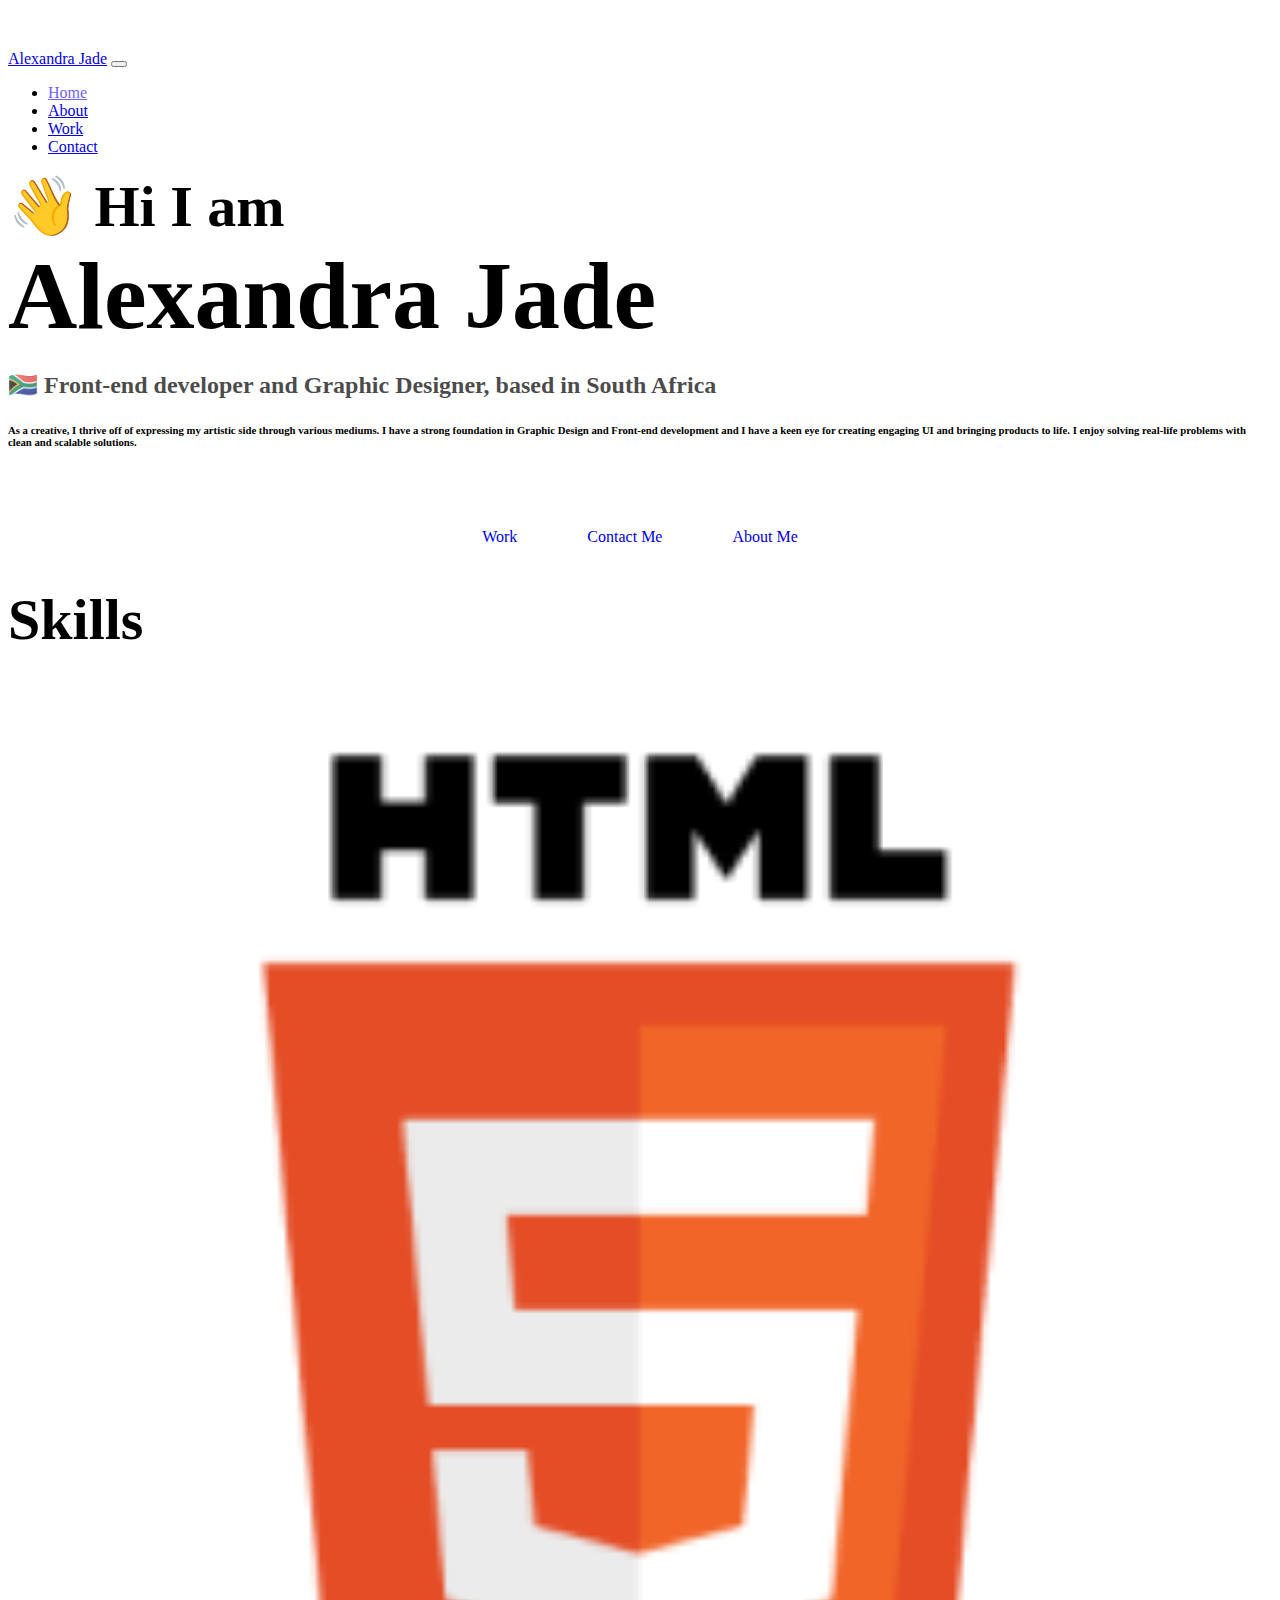
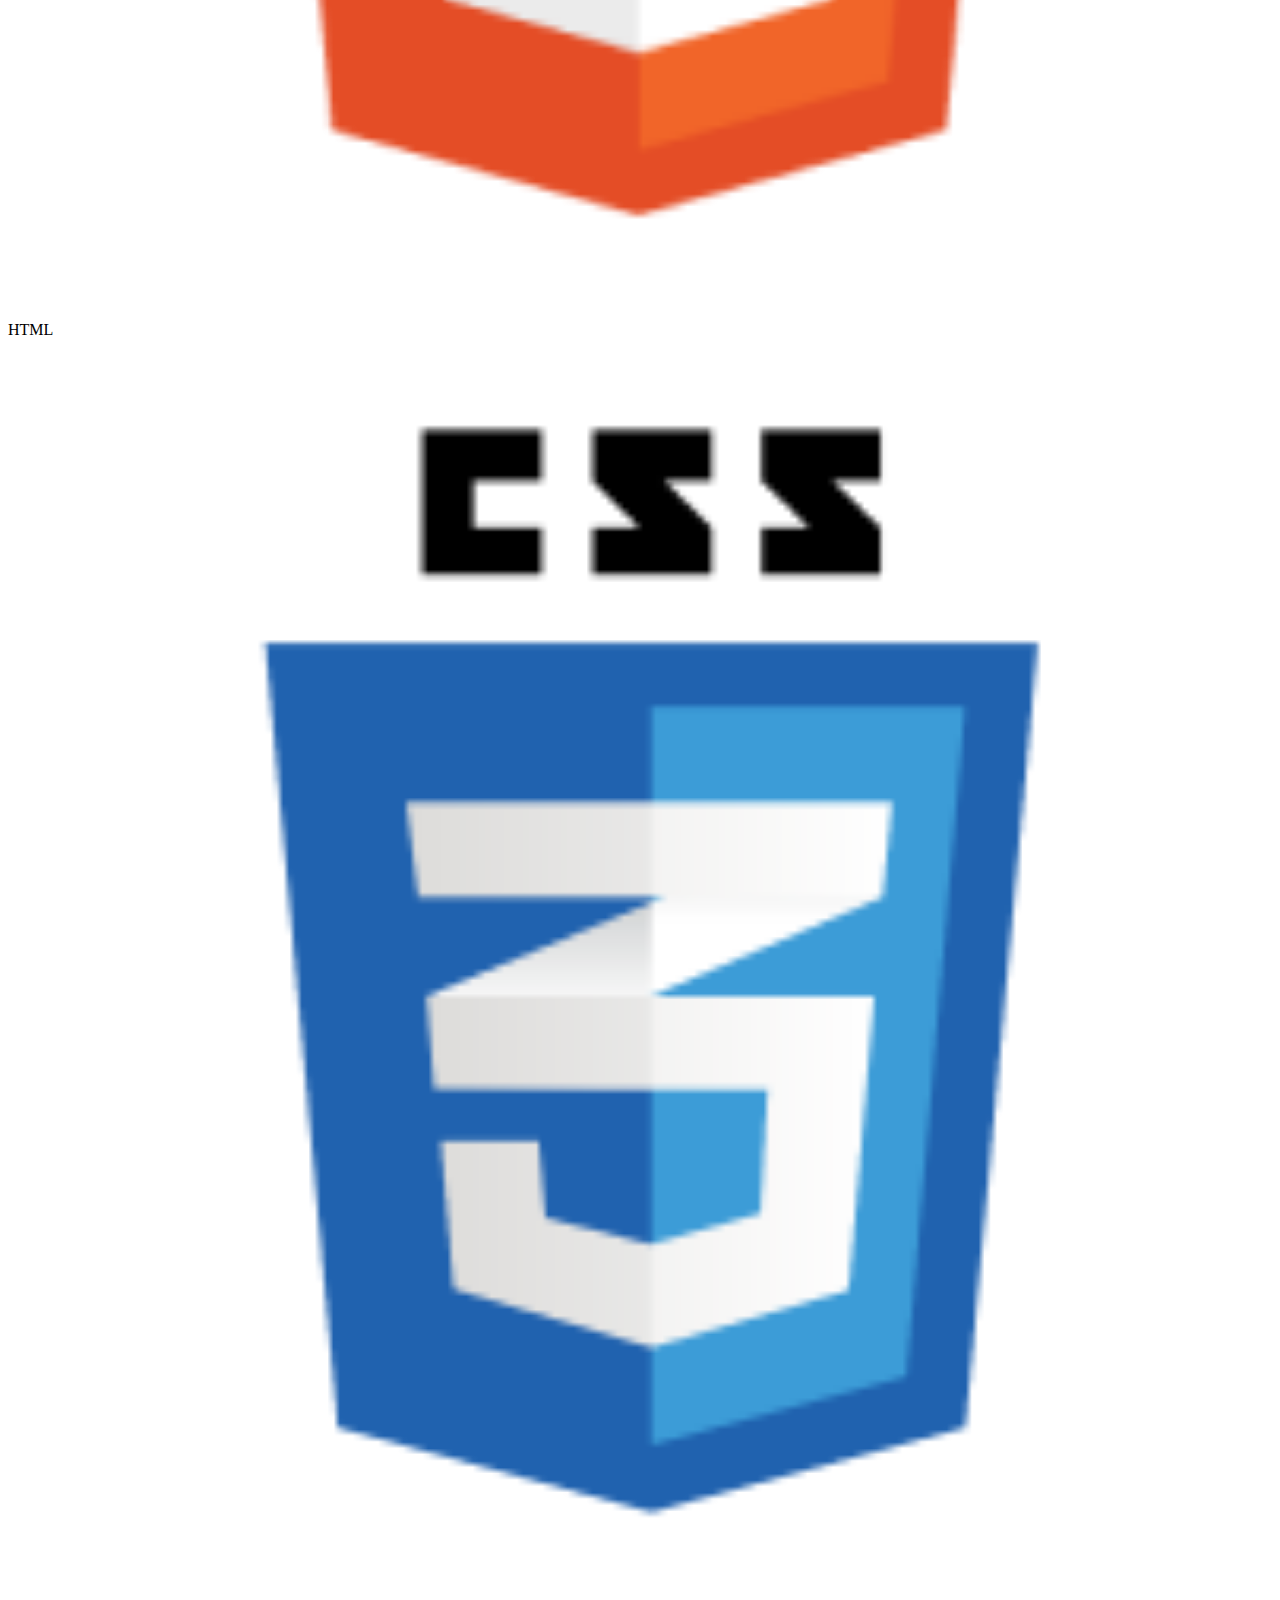
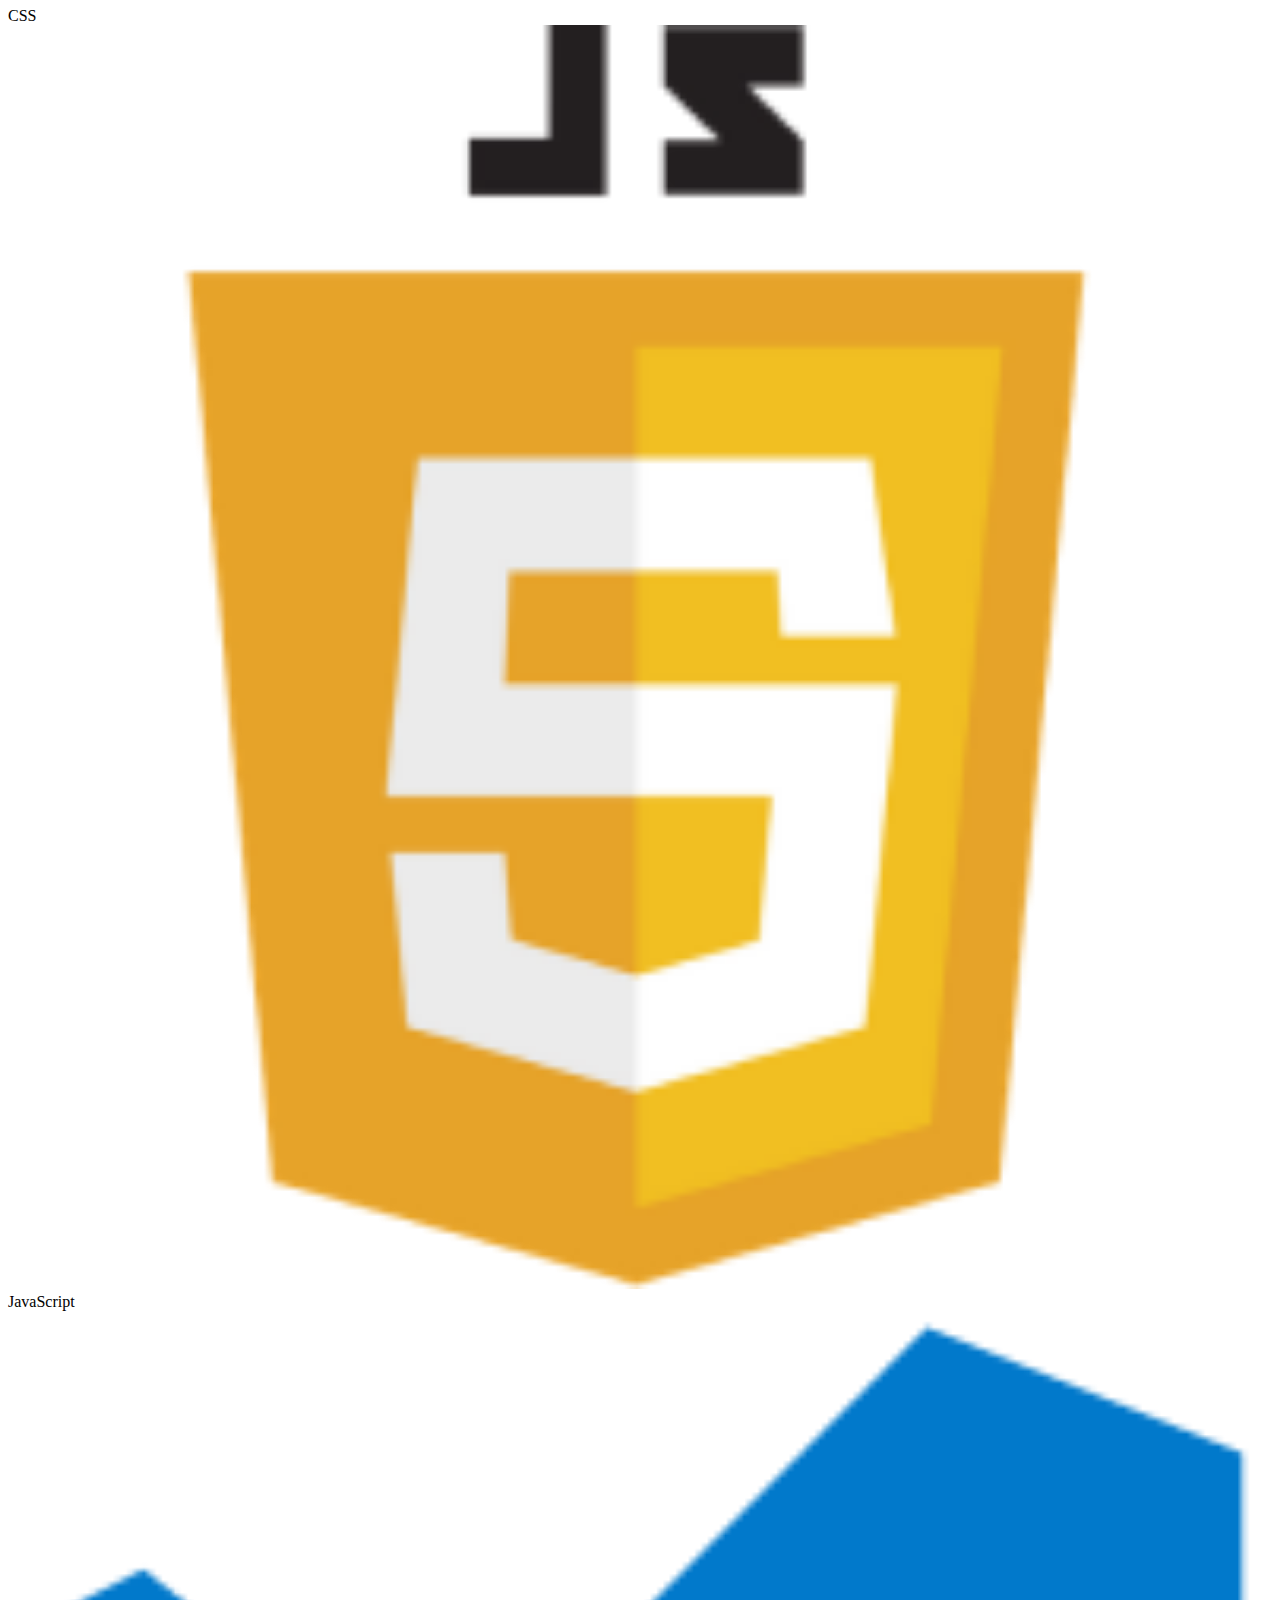
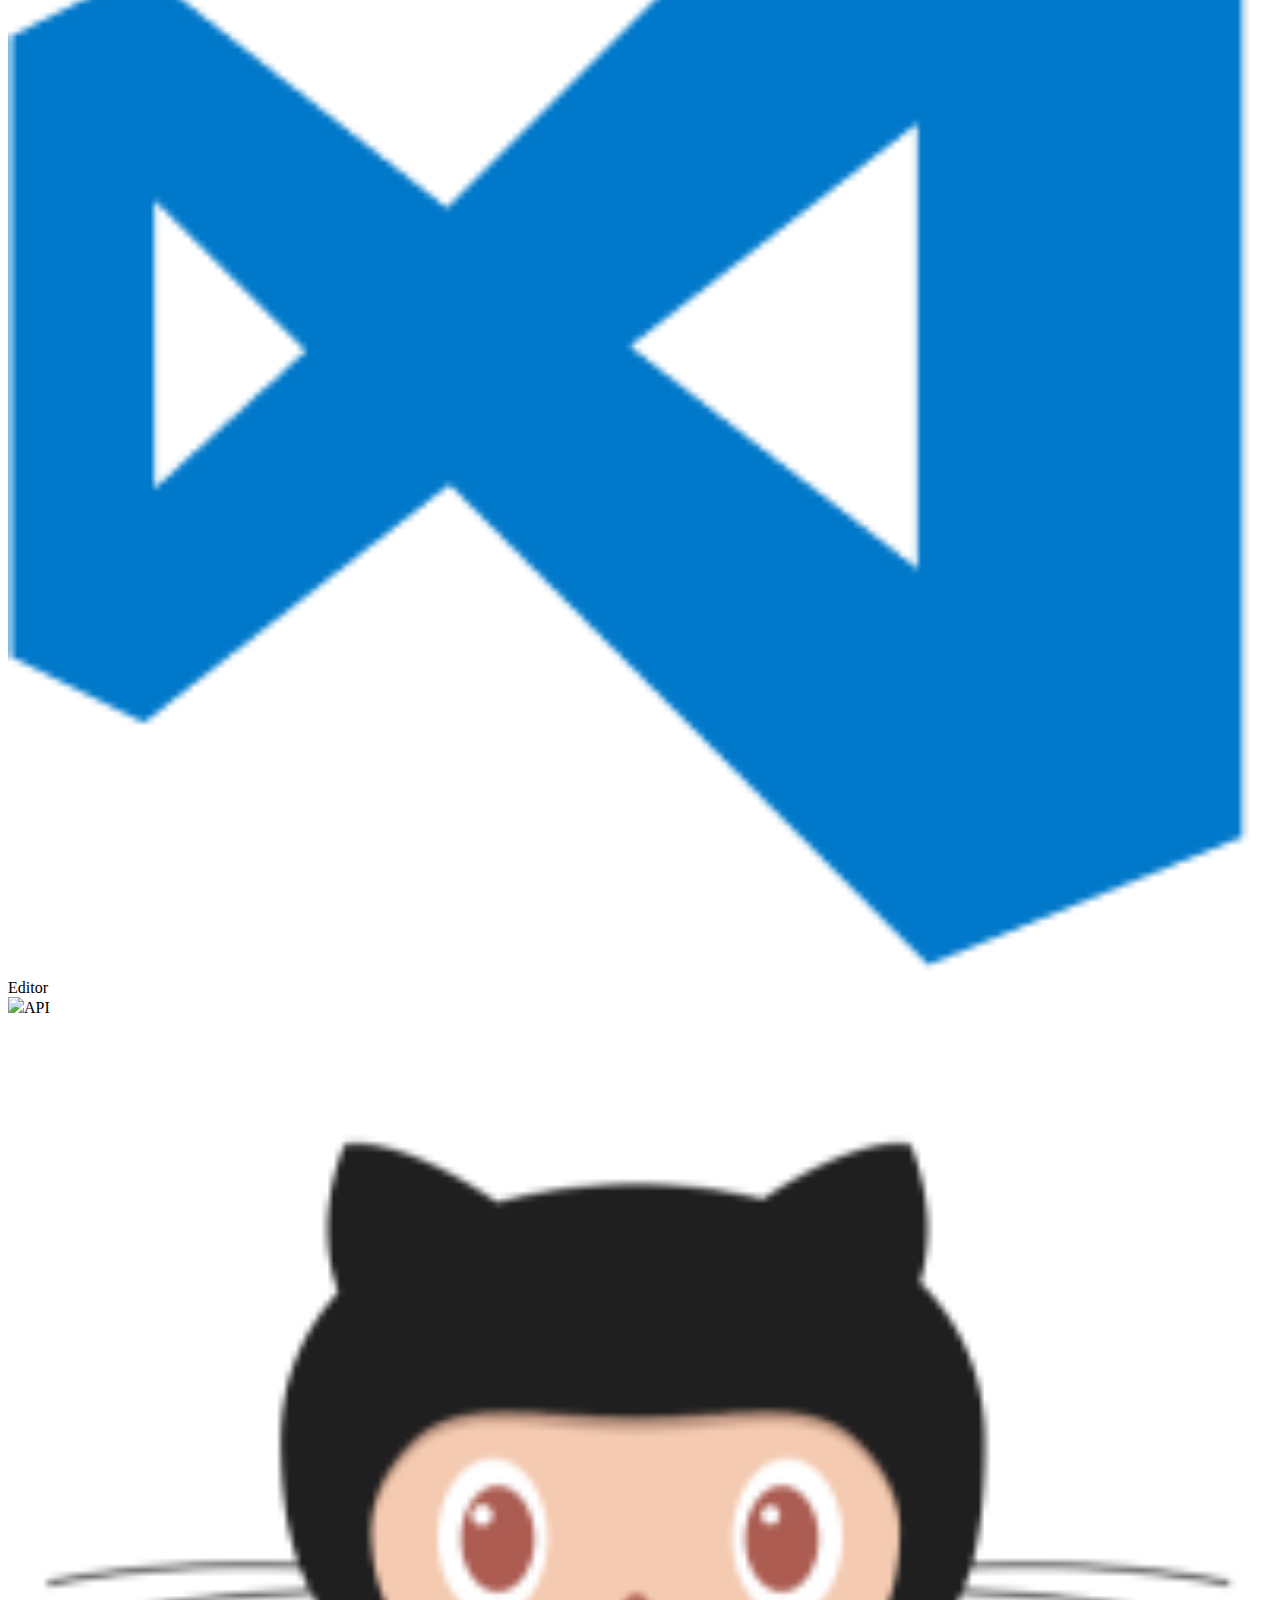
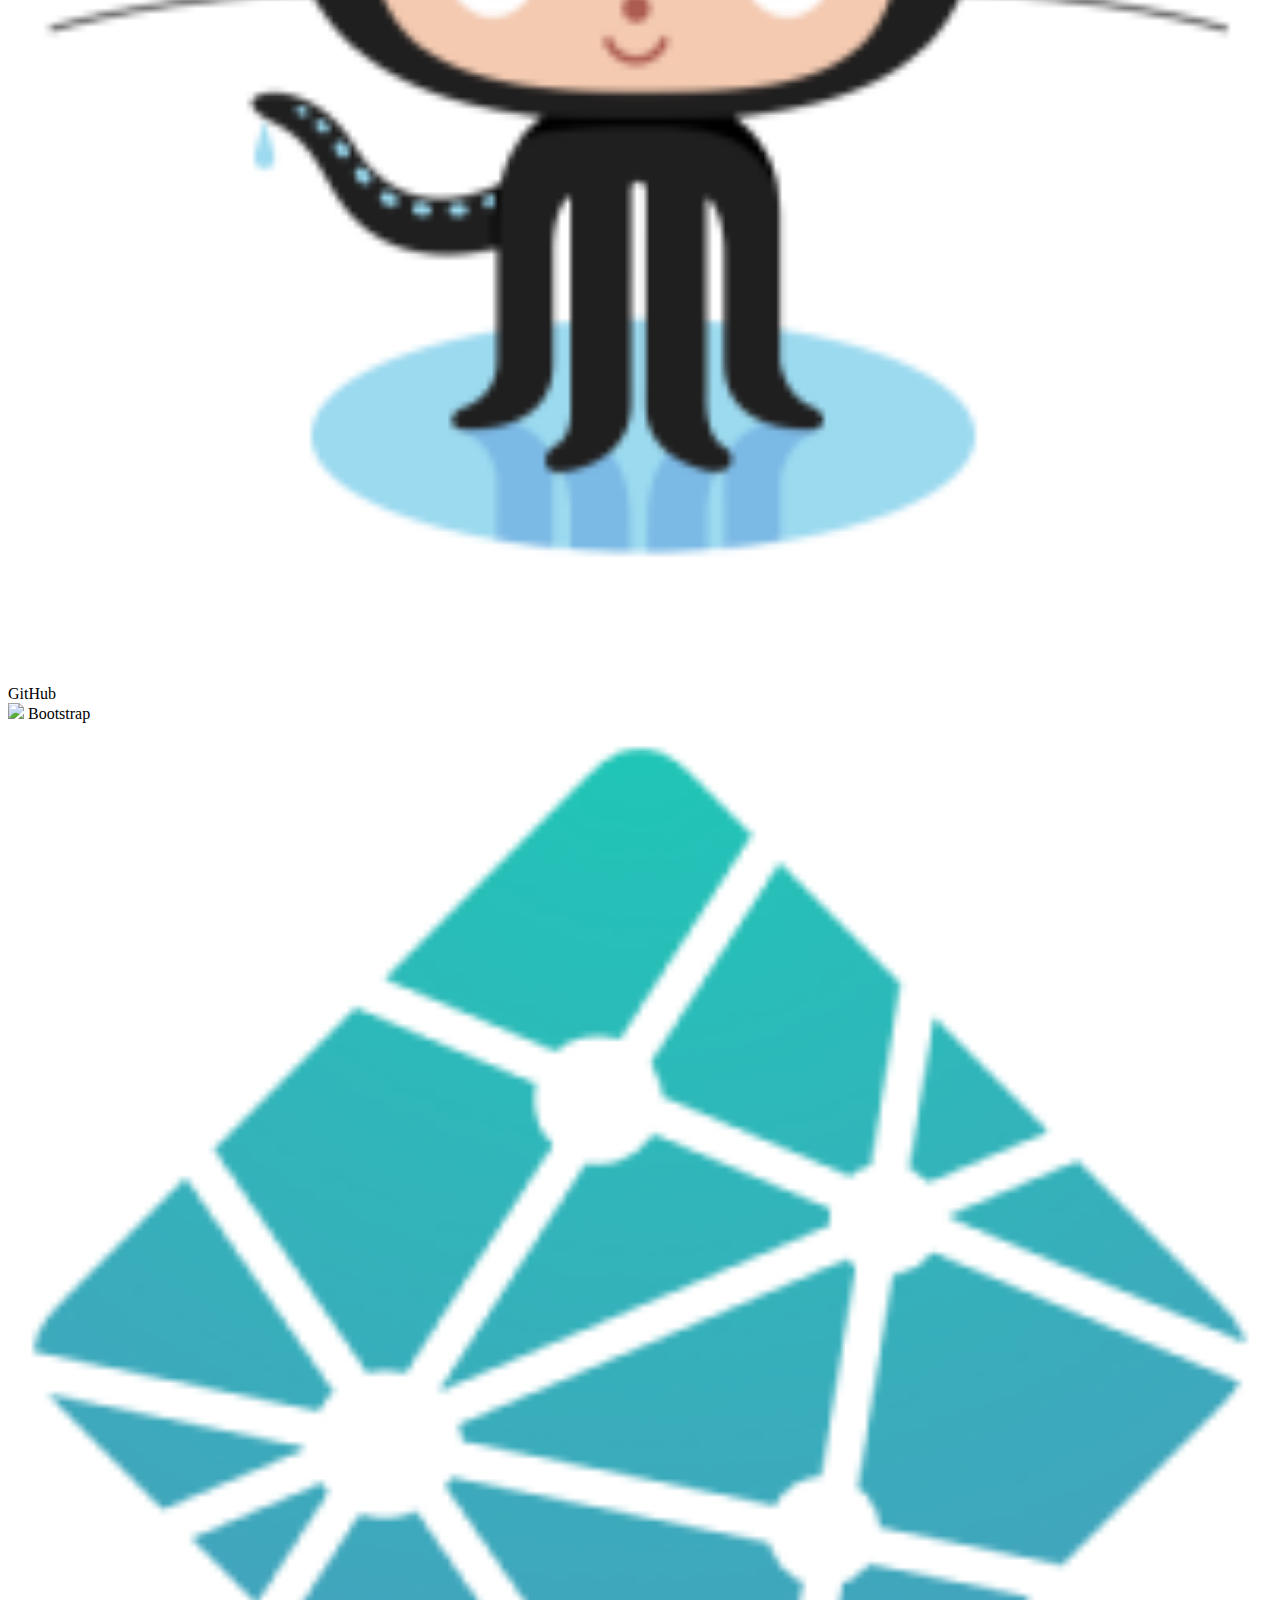
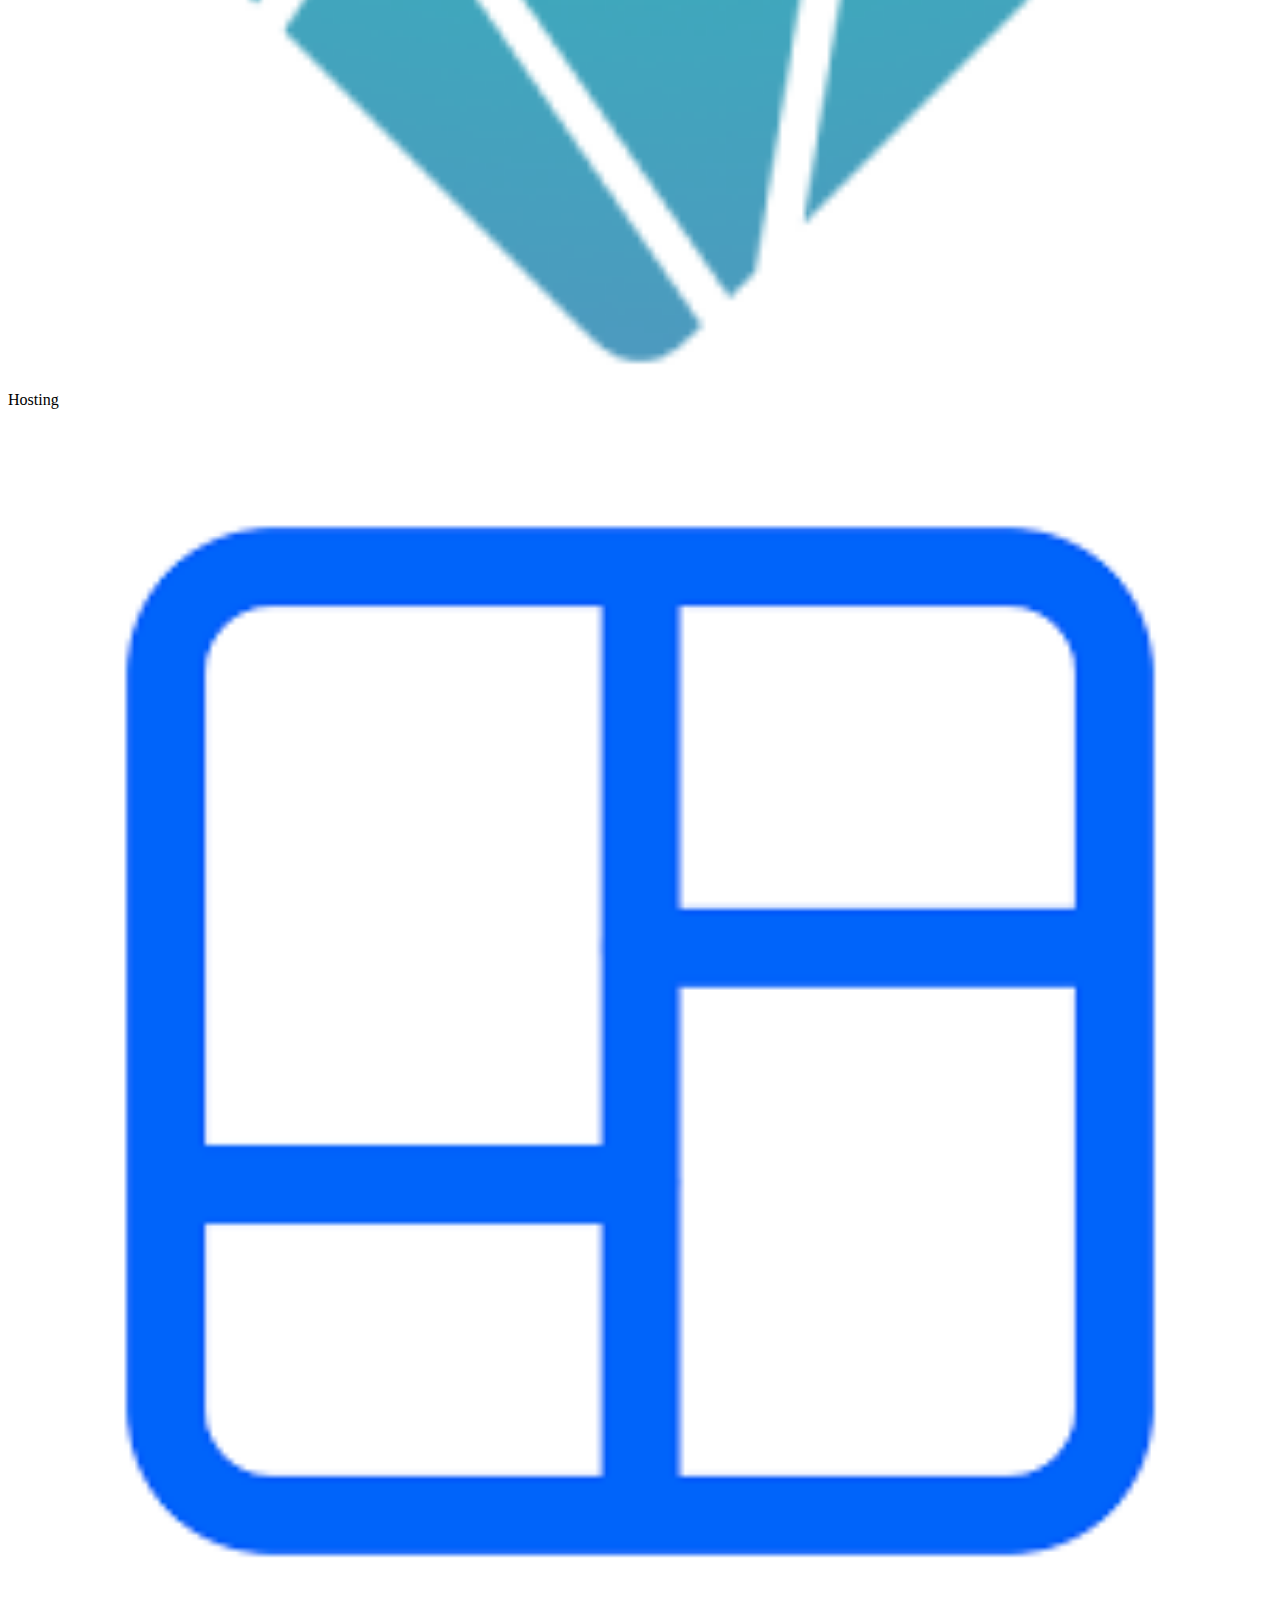
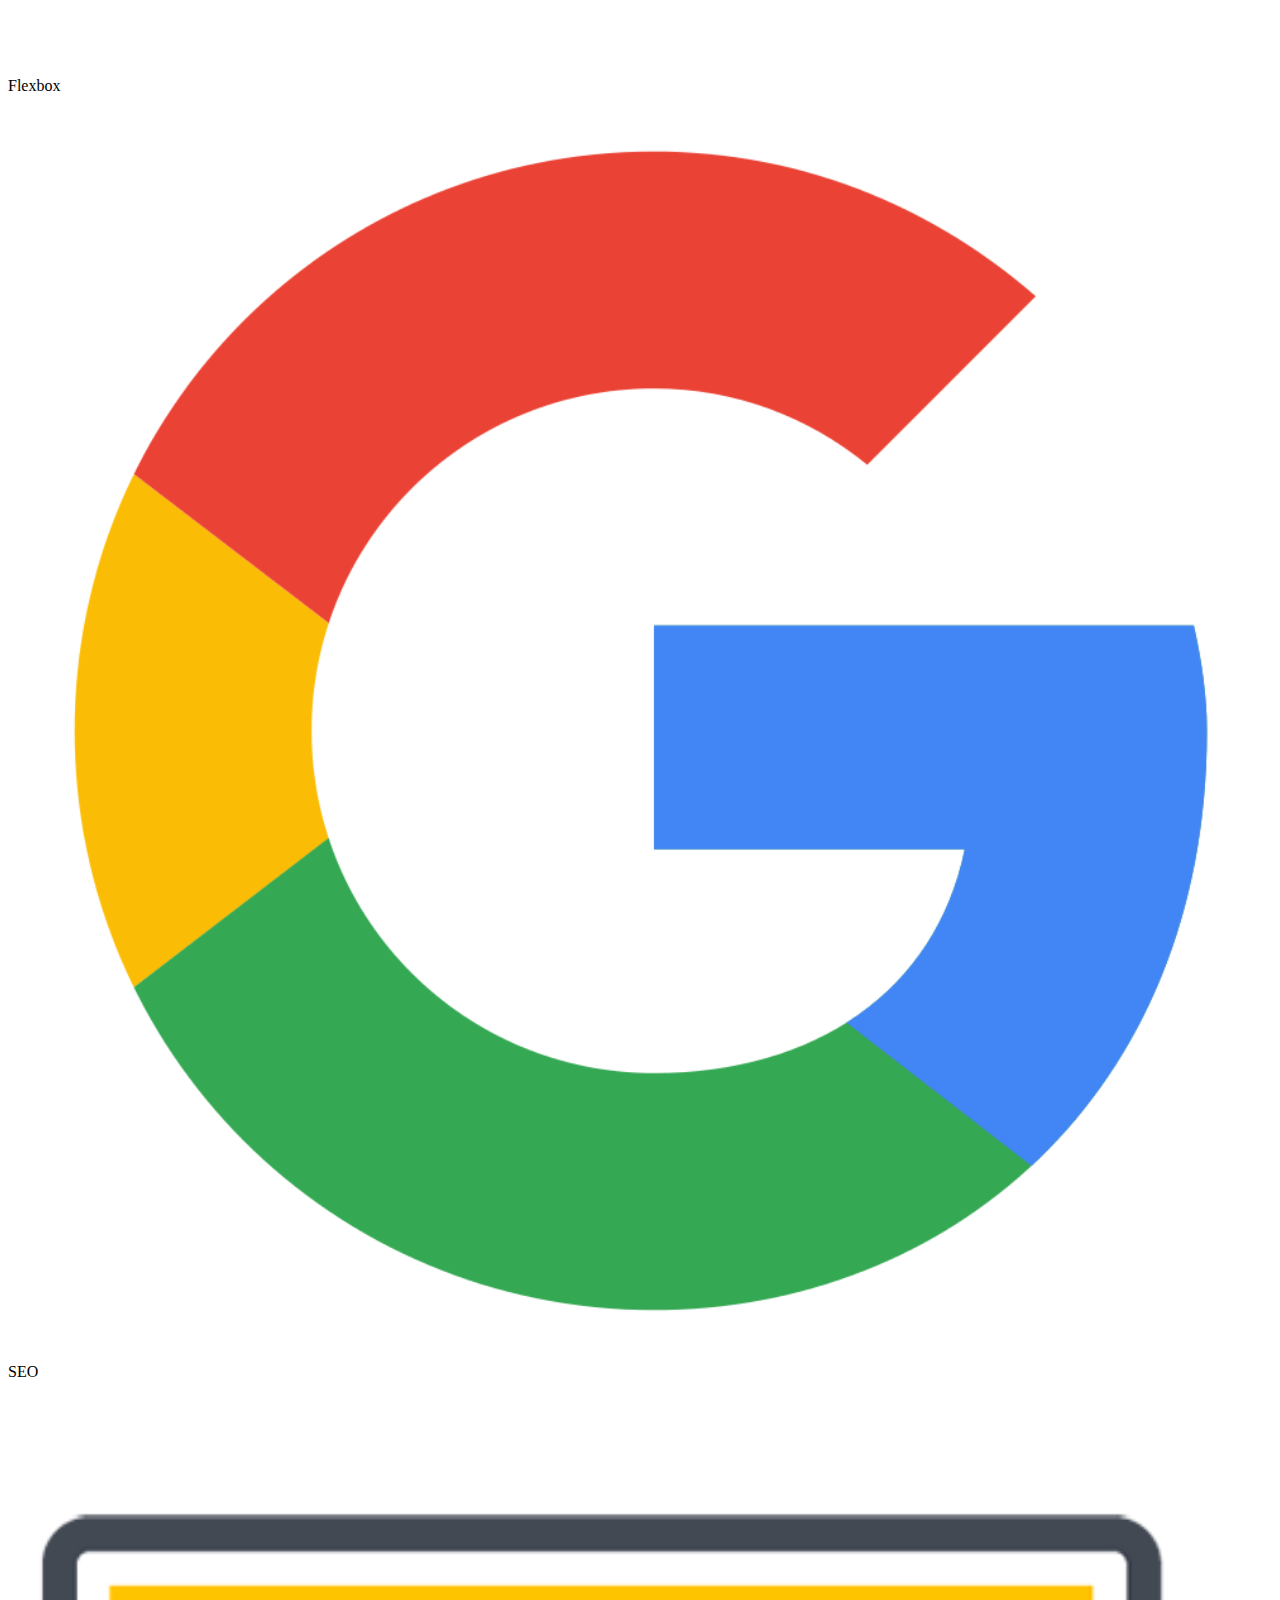
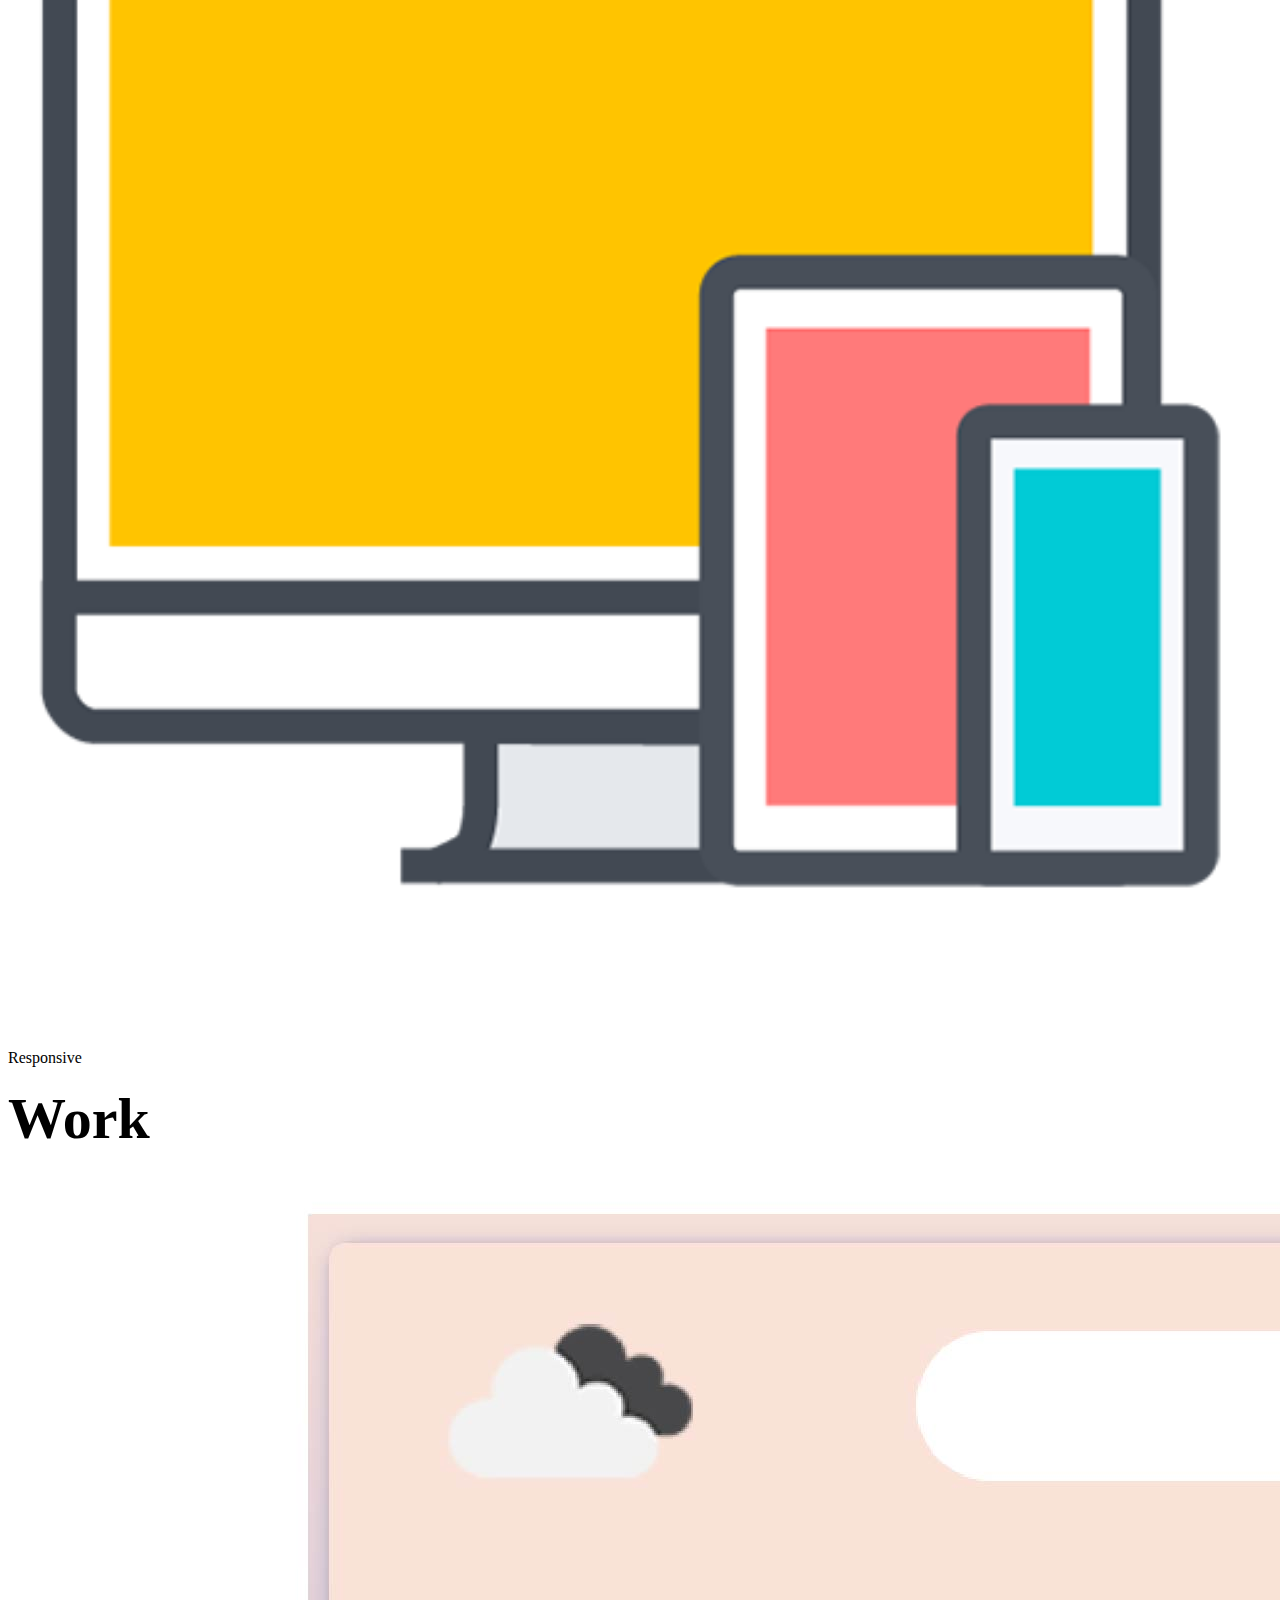
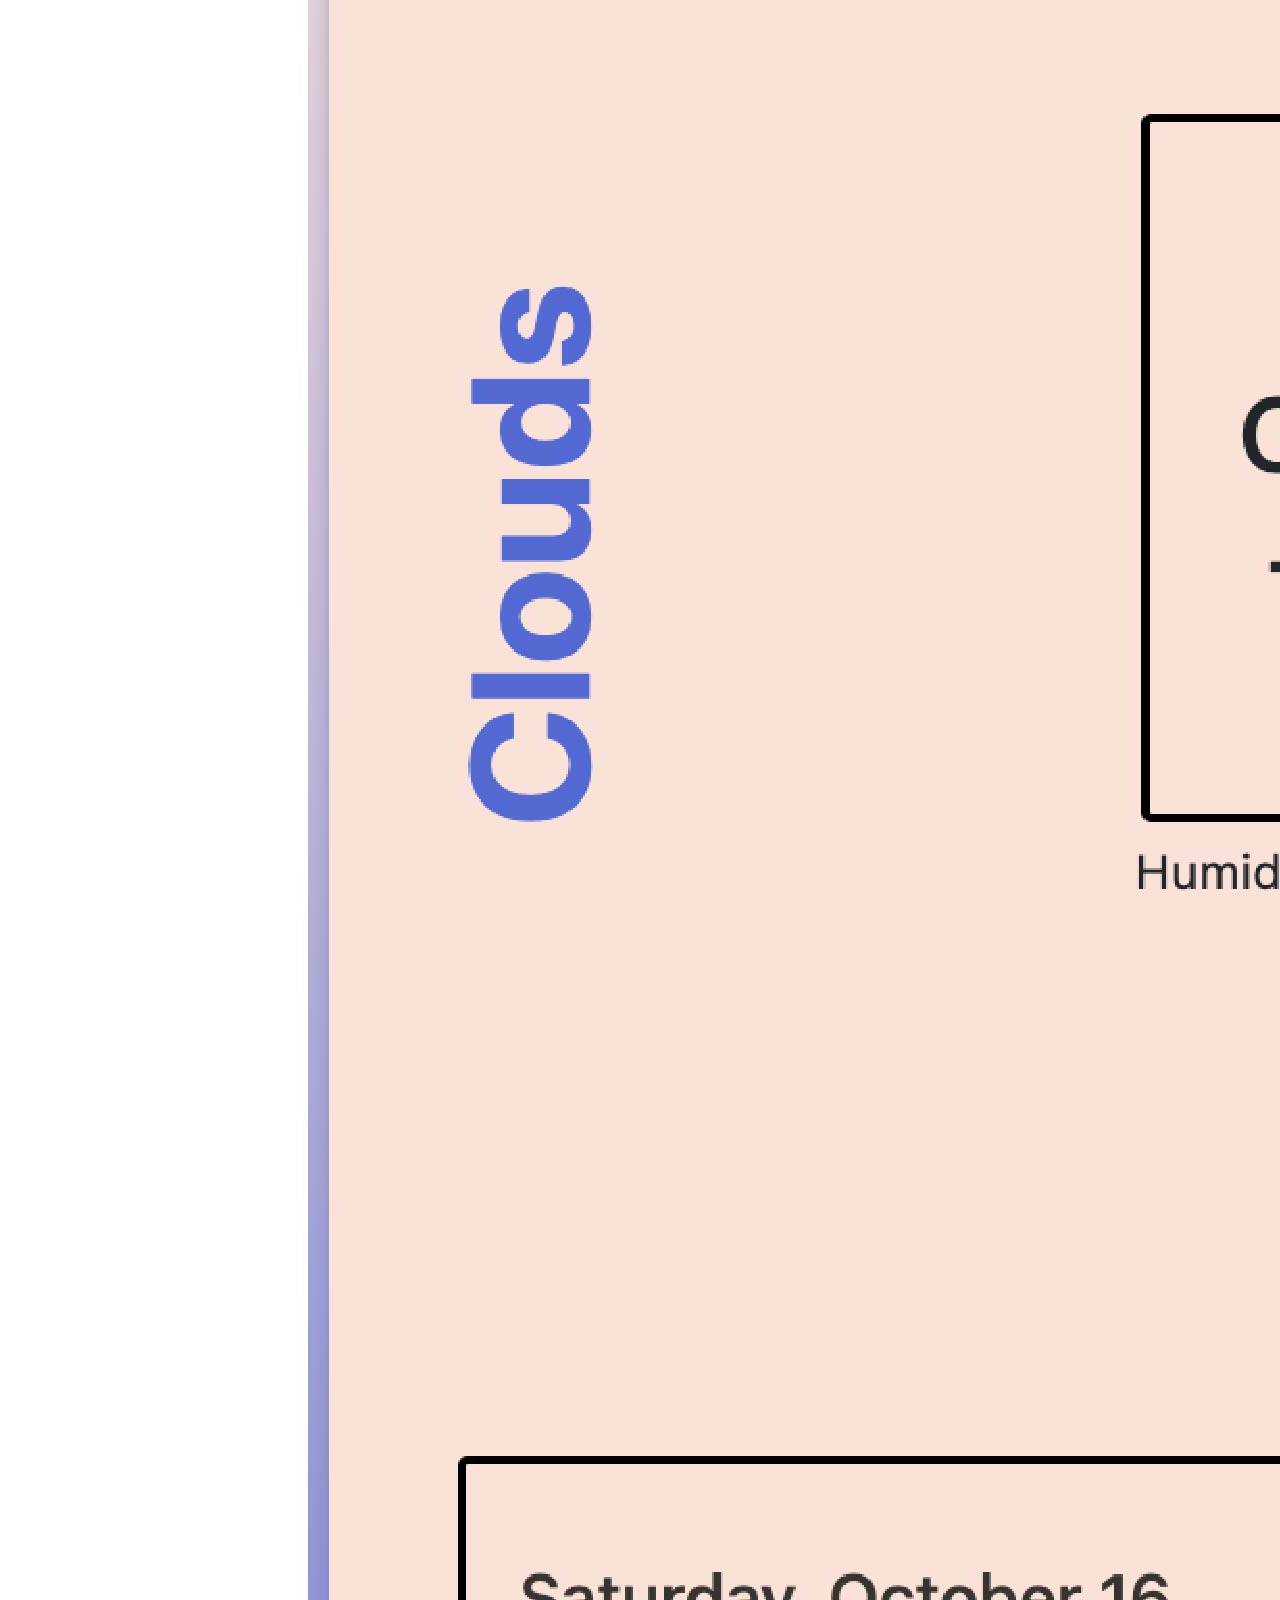
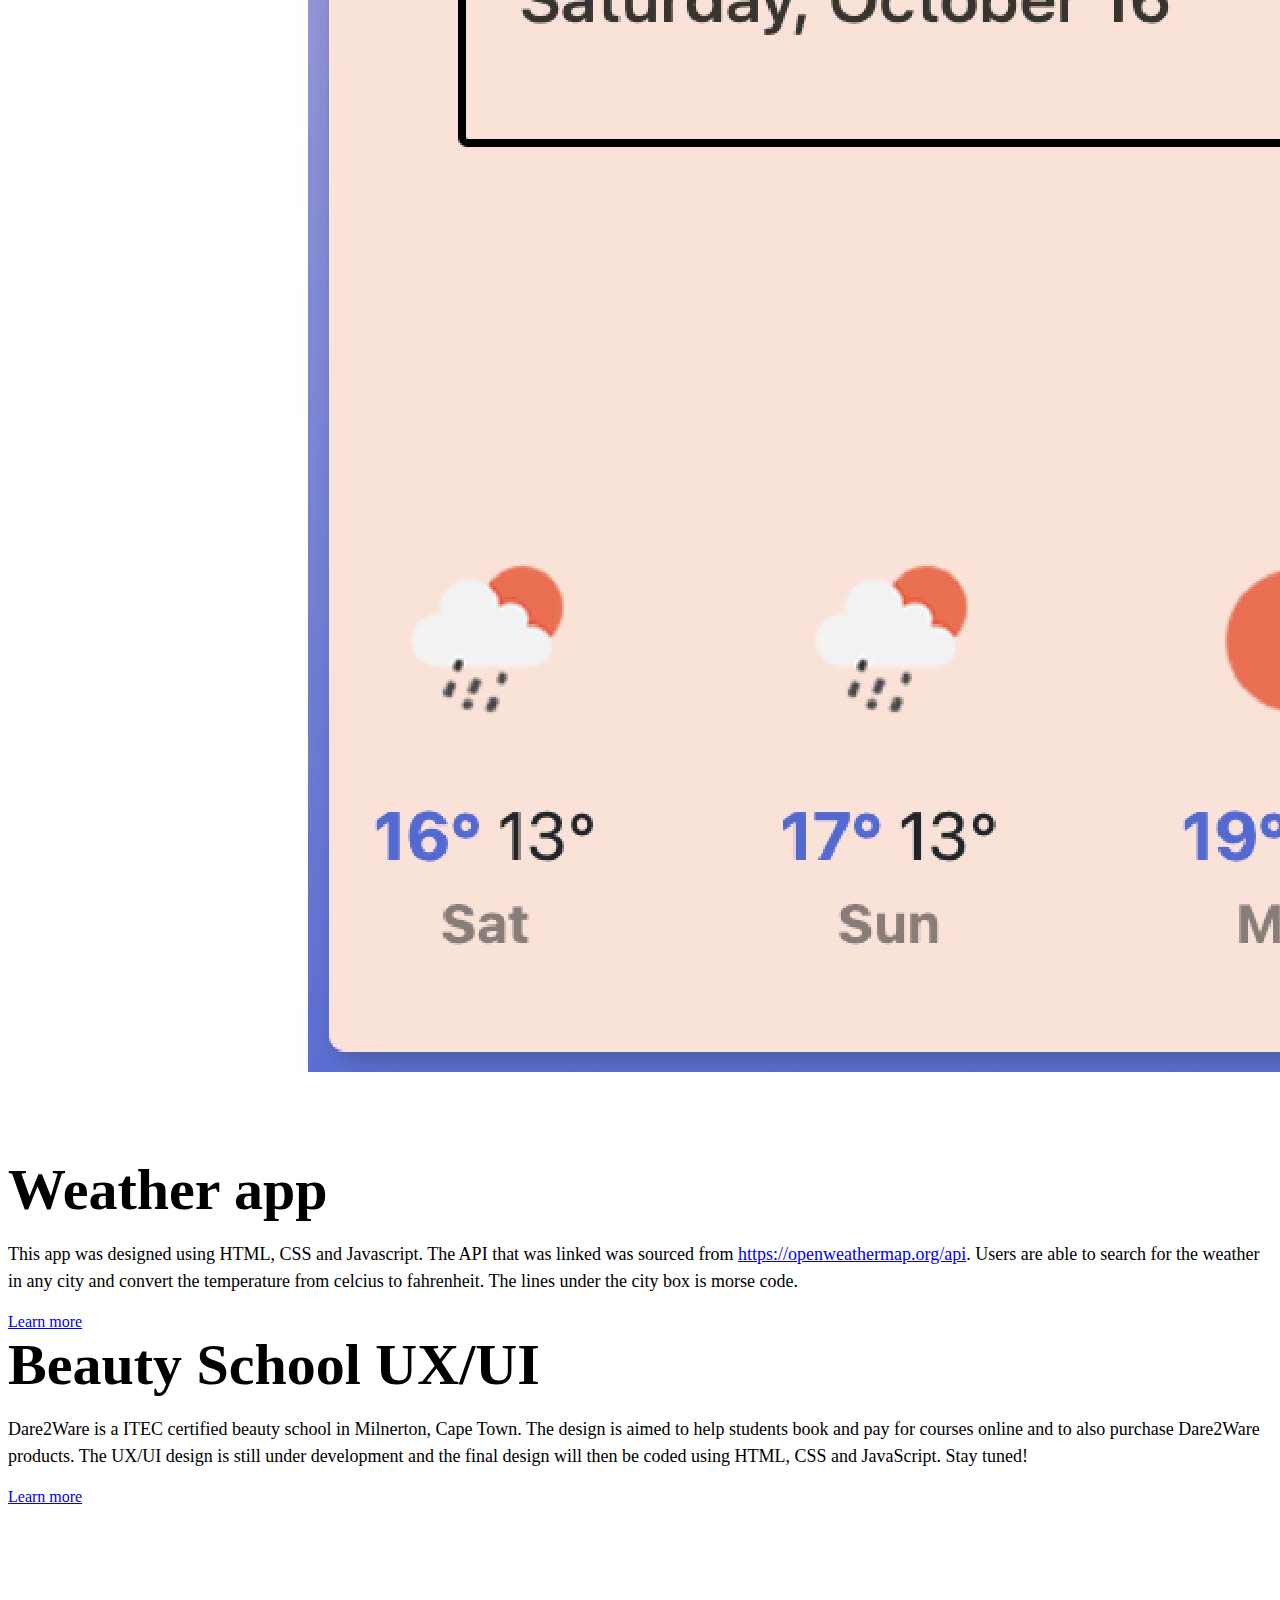
==== index.html @ 7a00b0f9 "footer" ====
<!DOCTYPE html>
<html lang="en">
  <head>
    <meta charset="UTF-8" />
    <meta http-equiv="X-UA-Compatible" content="IE=edge" />
    <meta name="viewport" content="width=device-width, initial-scale=1.0" />
    <title>Home</title>
    <link
      href="https://cdn.jsdelivr.net/npm/bootstrap@5.0.0-beta2/dist/css/bootstrap.min.css"
      rel="stylesheet"
      integrity="sha384-BmbxuPwQa2lc/FVzBcNJ7UAyJxM6wuqIj61tLrc4wSX0szH/Ev+nYRRuWlolflfl"
      crossorigin="anonymous"
    />
    <script
      src="https://cdn.jsdelivr.net/npm/bootstrap@5.0.0-beta2/dist/js/bootstrap.bundle.min.js"
      integrity="sha384-b5kHyXgcpbZJO/tY9Ul7kGkf1S0CWuKcCD38l8YkeH8z8QjE0GmW1gYU5S9FOnJ0"
      crossorigin="anonymous"
    ></script>

    <script src="https://kit.fontawesome.com/211aaebc8b.js" crossorigin="anonymous"></script>
    <link rel="stylesheet" href="styles/portfolio.css" />
  </head>
  <body>
    <nav class="navbar navbar-expand-lg navbar-light bg-white fixed-top ">
      <div class="container">
        <a class="navbar-brand" href="index.html">Alexandra Jade</a>
        <button
          class="navbar-toggler"
          type="button"
          data-bs-toggle="collapse"
          data-bs-target="#navbarNav"
          aria-controls="navbarNav"
          aria-expanded="false"
          aria-label="Toggle navigation"
        >
          <span class="navbar-toggler-icon"></span>
        </button>
        <div class="collapse navbar-collapse" id="navbarNav">
          <ul class="navbar-nav">
            <li class="nav-item">
              <a class="nav-link active" aria-current="page" href="/index.html"
                >Home</a
              >
            </li>
            <li class="nav-item">
              <a class="nav-link" href="/about.html">About</a>
            </li>
            <li class="nav-item">
              <a class="nav-link" href="/work.html">Work</a>
            </li>
            </li>
            <li class="nav-item">
              <a class="nav-link" href="/contact.html">Contact</a>
            </li>
          </ul>
        </div>
      </div>
    </nav>
    <div>
      <div class="hero"> </div> 

<div class="ChatImage">
  <a href="mailto:iamalexjade@gmail.com" target="none"> 
<i class="fas fa-comments"></i></a>
</div>
</div>

    <h2 class="text-center mt-5">👋 Hi I am</h2>
    <h1 class="text-center">Alexandra Jade</h1>
    <h3 class="text-center">
       🇿🇦 Front-end developer and Graphic Designer, based in South Africa
    </h3>
    <h6 class="text-center  mt-3">
      As a creative, I thrive off of expressing my artistic side through various mediums. 
      I have a strong foundation in Graphic Design and Front-end development and I have a keen eye for creating 
      engaging UI and bringing products to life. I enjoy solving real-life problems with clean and
      scalable solutions.
    </h6>

    <div class="navigation-links mt-0 mb-5 text-center">
      <a href="about.html#work" class="btn btn-light">Work</a>
      <a href="about.html#contact" class="btn btn-light">Contact me</a>
      <a href="about.html" class="btn btn-light">About me</a>
    </div>

  <h2 class="text-center mt-5 mb-3">Skills</h2>

<div class="skillList ">
<div class="container ">
      <div class="row mt-5">
        <div class="col-sm-2 border-none text-center "> <img src="images/HTML-img.png" class="d-none d-sm-block  " width=100%>HTML</div>
        <div class="col-sm-2 border-none text-center"> <img src="images/CSS-img.png"  class="d-none d-sm-block" width=100%>CSS</div>
        <div class="col-sm-2 border-none text-center"> <img src="images/Javascript-img.png" class="d-none d-sm-block" width=100%> JavaScript</div>
        <div class="col-sm-2 border-none text-center"> <img src="images/editor-img.png"  class="d-none d-sm-block"width=100%>Editor</div>
        <div class="col-sm-2 border-none text-center"> <img src="images/API-img.png"  class="d-none d-sm-block" width=100%>API</div>
        <div class="col-sm-2 border-none text-center "> <img src="images/github-img.png"  class="d-none d-sm-block" width=100%>GitHub</div>
     <div>
        <div class="row  mb-5">
        <div class="col-sm-2 border-none text-center "> <img src="images/Bootstrap-img.png"  class="d-none d-sm-block" width=100%> Bootstrap</div>
        <div class="col-sm-2 border-none text-center"> <img src="images/hosting-img.png"  class="d-none d-sm-block" width=100%>Hosting</div>
        <div class="col-sm-2 border-none text-center"> <img src="images/flexbox-img.png"  class="d-none d-sm-block" width=100%>Flexbox</div>
        <div class="col-sm-2 border-none text-center"> <img src="images/seo-img.png"  class="d-none d-sm-block" width=100%>SEO</div>
        <div class="col-sm-2 border-none text-center"> <img src="images/responsive-img.png" class="d-none d-sm-block" width=100%>Responsive</div>
        <div class="col-sm-2 border-none text-center"> <img src=""></div>
      </div>
      </div>
    

  <h2 class="text-center mt-5 mb-5">Work</h2>


    <div class="container">
      <div class="row">
        <div class="col d-none d-lg-block">
          <img src="images/weather-app-01.jpg" class="img-fluid rounded" />
        </div>
        <div class="col">
          <h2 class="mb-3">Weather app</h2>
          <p>
            This app was designed using HTML, CSS and Javascript. The API that was linked
            was sourced from <a href="openweathermap.org"> https://openweathermap.org/api</a>.
            Users are able to search for the weather in any city and convert the temperature from 
            celcius to fahrenheit. The lines under the city box is morse code.  

          </p>
          <div class="mt-5">
            <a href="https://weatherwax.netlify.app" target="none" class="btn btn-outline-secondary">Learn more</a>
          </div>
        </div>
      </div>
      <div class="row mt-5">
        <div class="col">
          <h2 class="mb-3">Beauty School UX/UI</h2>
          <p>
            Dare2Ware is a ITEC certified beauty school in Milnerton, Cape Town. The design is aimed to help
            students book and pay for courses online and to also purchase Dare2Ware products. The UX/UI design is still under 
            development and the final design will then be coded using HTML, CSS and JavaScript. Stay tuned! 
          </p>
          <div class="mt-5">
            <a href="https://www.figma.com/proto/onGISkLWnLv1C5cp1UkXsM/D2W?node-id=2%3A2&scaling=min-zoom&page-id=0%3A1&starting-point-node-id=2%3A2" target="none" class="btn btn-outline-secondary">Learn more</a>
          </div>
        </div>
        <div class="col d-none d-lg-block">
          <img src="images/Dare2Ware-01.jpg" class="img-fluid rounded" />
        </div>
      </div>
      <div class="row mt-5">
        <div class="col d-none d-lg-block">
          <img src="images/Graphic-Designs-01.jpg" class="img-fluid rounded" />
        </div>
        <div class="col ">
          <h2 class="mb-3">Design work</h2>
          <p>
            After receiving my certificate in graphic design in 2015, I collaborated with numerous artists and creatives
            in Seoul, South Korea. I worked on a number of projects and helped promote numberous events by designing posters for print and social media.
            All designs were created using Illustrator and Photoshop.
          </p>
          <div class="mt-5">
            <a href="https://iamalexjade.wixsite.com/designs" target="none" class="btn btn-outline-secondary">Learn more</a>
          </div>
        </div>
      </div>
       </br>
        </br>
         </br>
         <footer>
           <div class="contact-box d-flex justify-content-between mb-5 d-none d-md-flex">
             <div>
             <h4>Work Inquiry</h4>
             <p class="text-muted">Let's work together</p>
             </div>
             <div>
             <a href="" class="btn btn-light mt-3">Contact me</a>
            </div> 
            </div>
           <div class="d-flex justify-content-center mb-5">
<a href="mailto:iamalexjade@gmail.com" class="email-link">iamalexjade@gmail.com</a> 
</div>
<div class="social-links d-flex justify-content-center mb-5">
<a href="" target="_blank" ><i class="fab fa-instagram"></i>
</a>
<a href="https://github.com/Alexandra-Jade" target="_blank"><i class="fab fa-github"></i>       
</a>
<a href="https://www.linkedin.com/in/alexandra-jade/" target="_blank"><i class="fab fa-linkedin-in"></i></a>

</div>
        </footer>
    </div>
  </body>
</html>
---- styles/portfolio.css ----
:root {
  --primary-color: #6c63ff;
  --secondary-color: #ece8fa;
  --box-shadow: 0 5px 10px rgba(0, 0, 0, 0.3);
}

body {
  margin-top: 50px;
   
}

h1,
h2,
h3 {
  margin: 0;
}

h1 {
  font-size: 96px;
}

h2 {
  padding-top: 0px;
  font-size: 58px;
}

h3 {
  padding-top: 20px;
  font-size: 24px;
  opacity: 0.7;
}

h4 {
  font-size: 48px;
}

p {
  font-size: 18px;
  line-height: 1.5;
}

nav-item {
  padding: 0 30px;

}

footer .contact-box {
  background-color: var(--secondary-color);
  padding: 30px 120px;
  margin-bottom: 30px;
  border-radius: 10px;
}

footer .contact-box p {
  margin: 0;
}

footer .email-link {
  text-decoration: none;
  color:black;
  font-size: 24px;
  text-align: center;
}

footer .email-link:hover {
  color: var(--primary-color);
}

footer .social-links a {
  margin: 0 20px;
  color:var(--primary-color);
  background-color: var(--secondary-color);
  padding: 10px 15px;
  border-radius: 50%;
  font-size: 18px;
  transition: all 100ms ease-in-out;
}

footer .social-links a:hover {
  color:white;
  background-color: var(--primary-color);
}

.active {
  color:var(--primary-color) !important;
}
.navigation-links {
  display: flex;
  margin-top: 40px;
  justify-content: center;
}

.navigation-links a {
  margin: 20px;
  border-radius: 4px;
  padding: 20px 15px;
  text-decoration: none;
  text-transform: capitalize;
}


.ChatImage a{
    color: white;
    
  }

  .ChatImage hover{
    color: purple;
   
  }
 
  .hero {
background: linear-gradient(360.4deg, rgb(252, 252, 252) 30.5%, #9e81e6 76.2%);    
text-align: center;
  }

  .backgroundOne {

    background: linear-gradient(360.4deg, rgb(252, 252, 252) 30.5%, #9e81e6 76.2%);    


  }

  .content-container {
    padding:20px 50px;
  }

  .content-container h1 {
    font-size:44px;
    line-height:1.5;
  }

  .content-container h2 {
    font-size:34px;
    line-height:1;
  } 

  .content-container p {
    font-size:18px;
    font-family: Verdana, Geneva, Tahoma, sans-serif;
  }

  .content-container-content {
    margin:50px;
  }

  .content-container-photo {
    width: 850px;
    padding-right: 100px;


  @media (max-width: 900px) {
  
    h1 {
      font-size: 41px;
      line-height: 1.5;
    }

  }
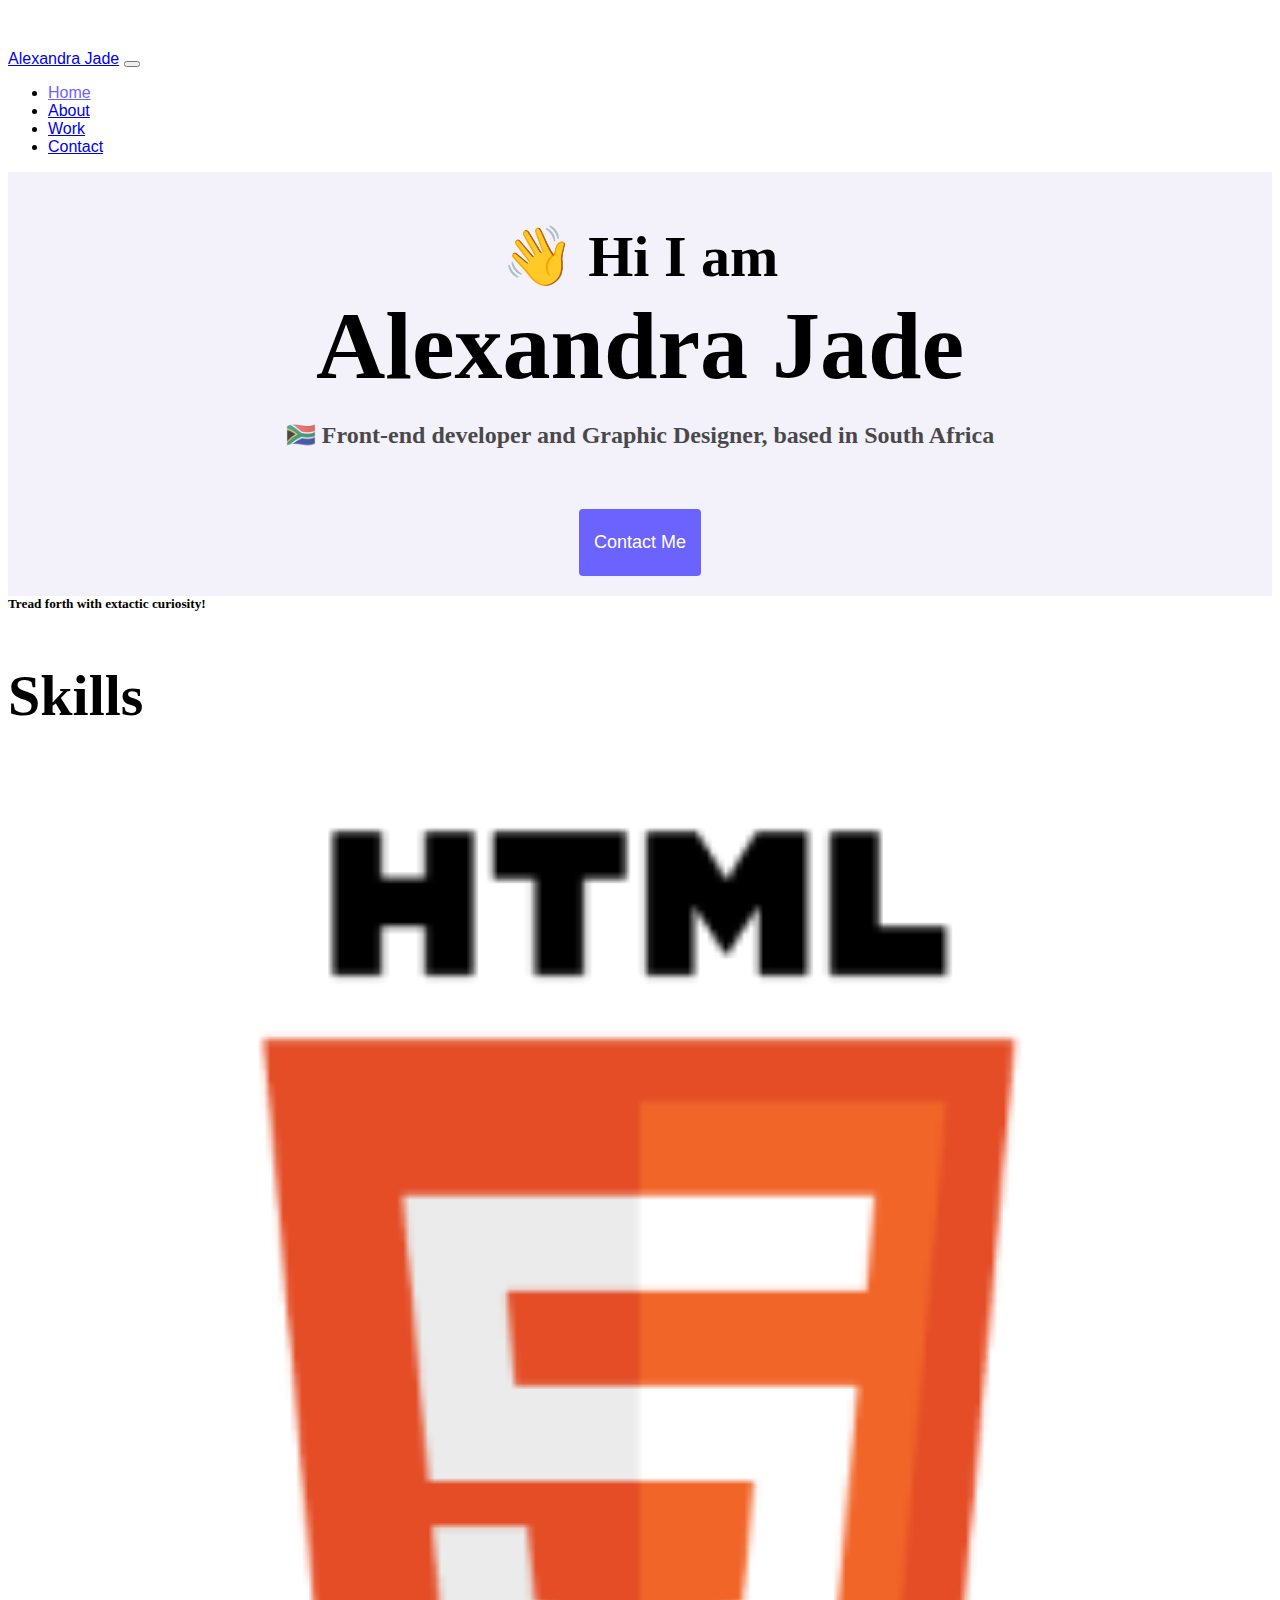
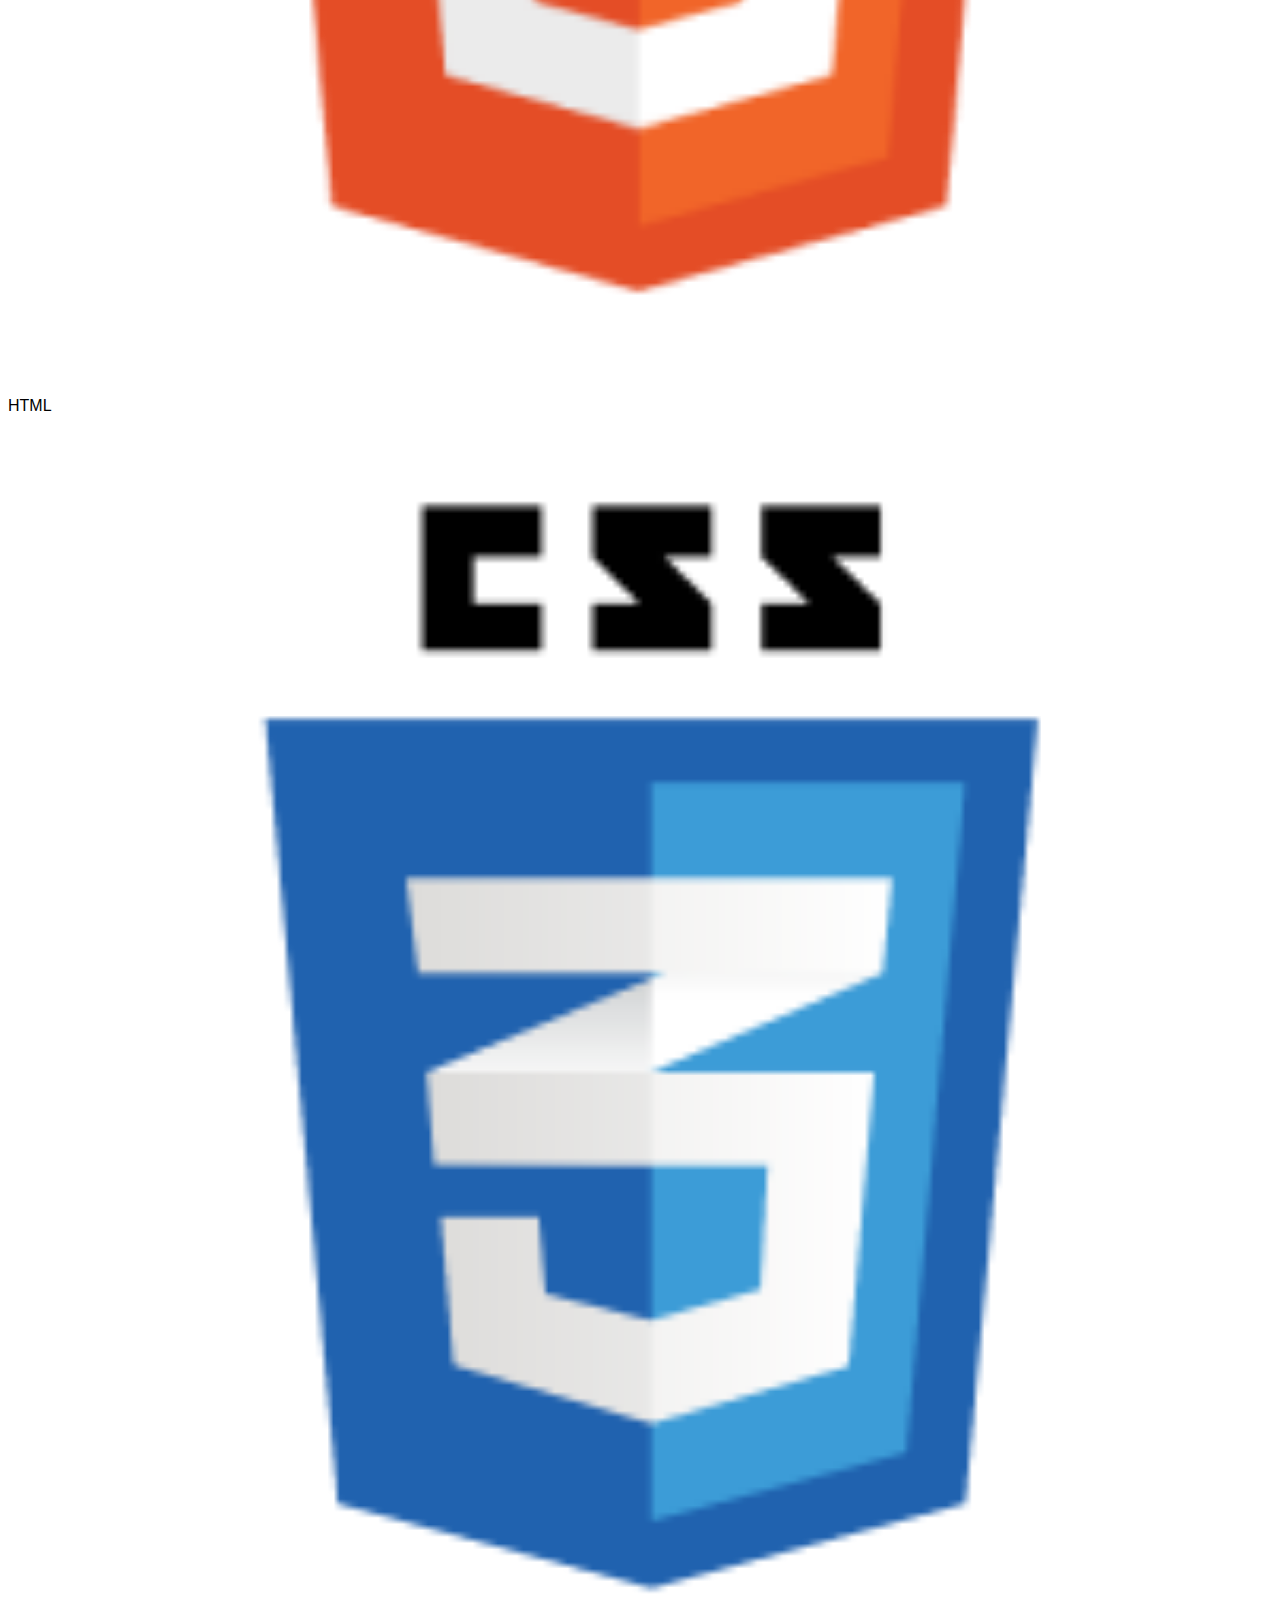
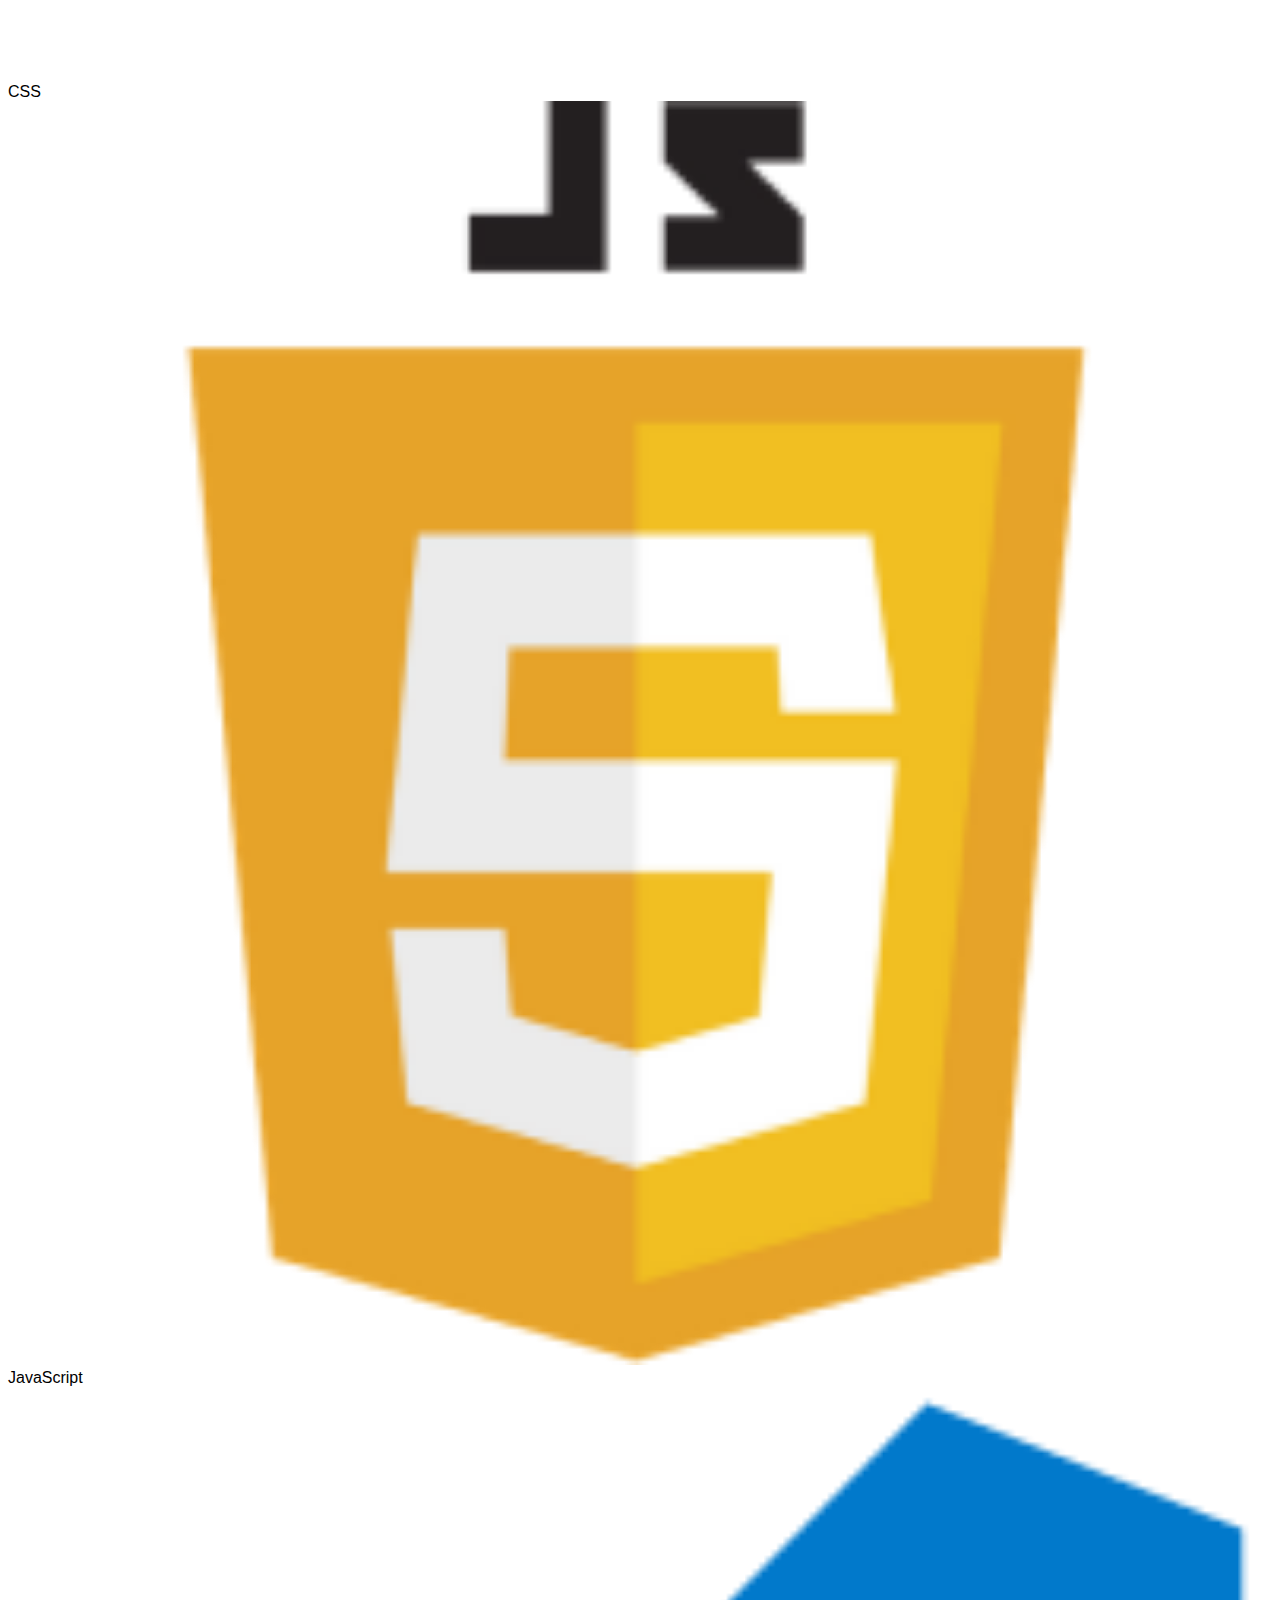
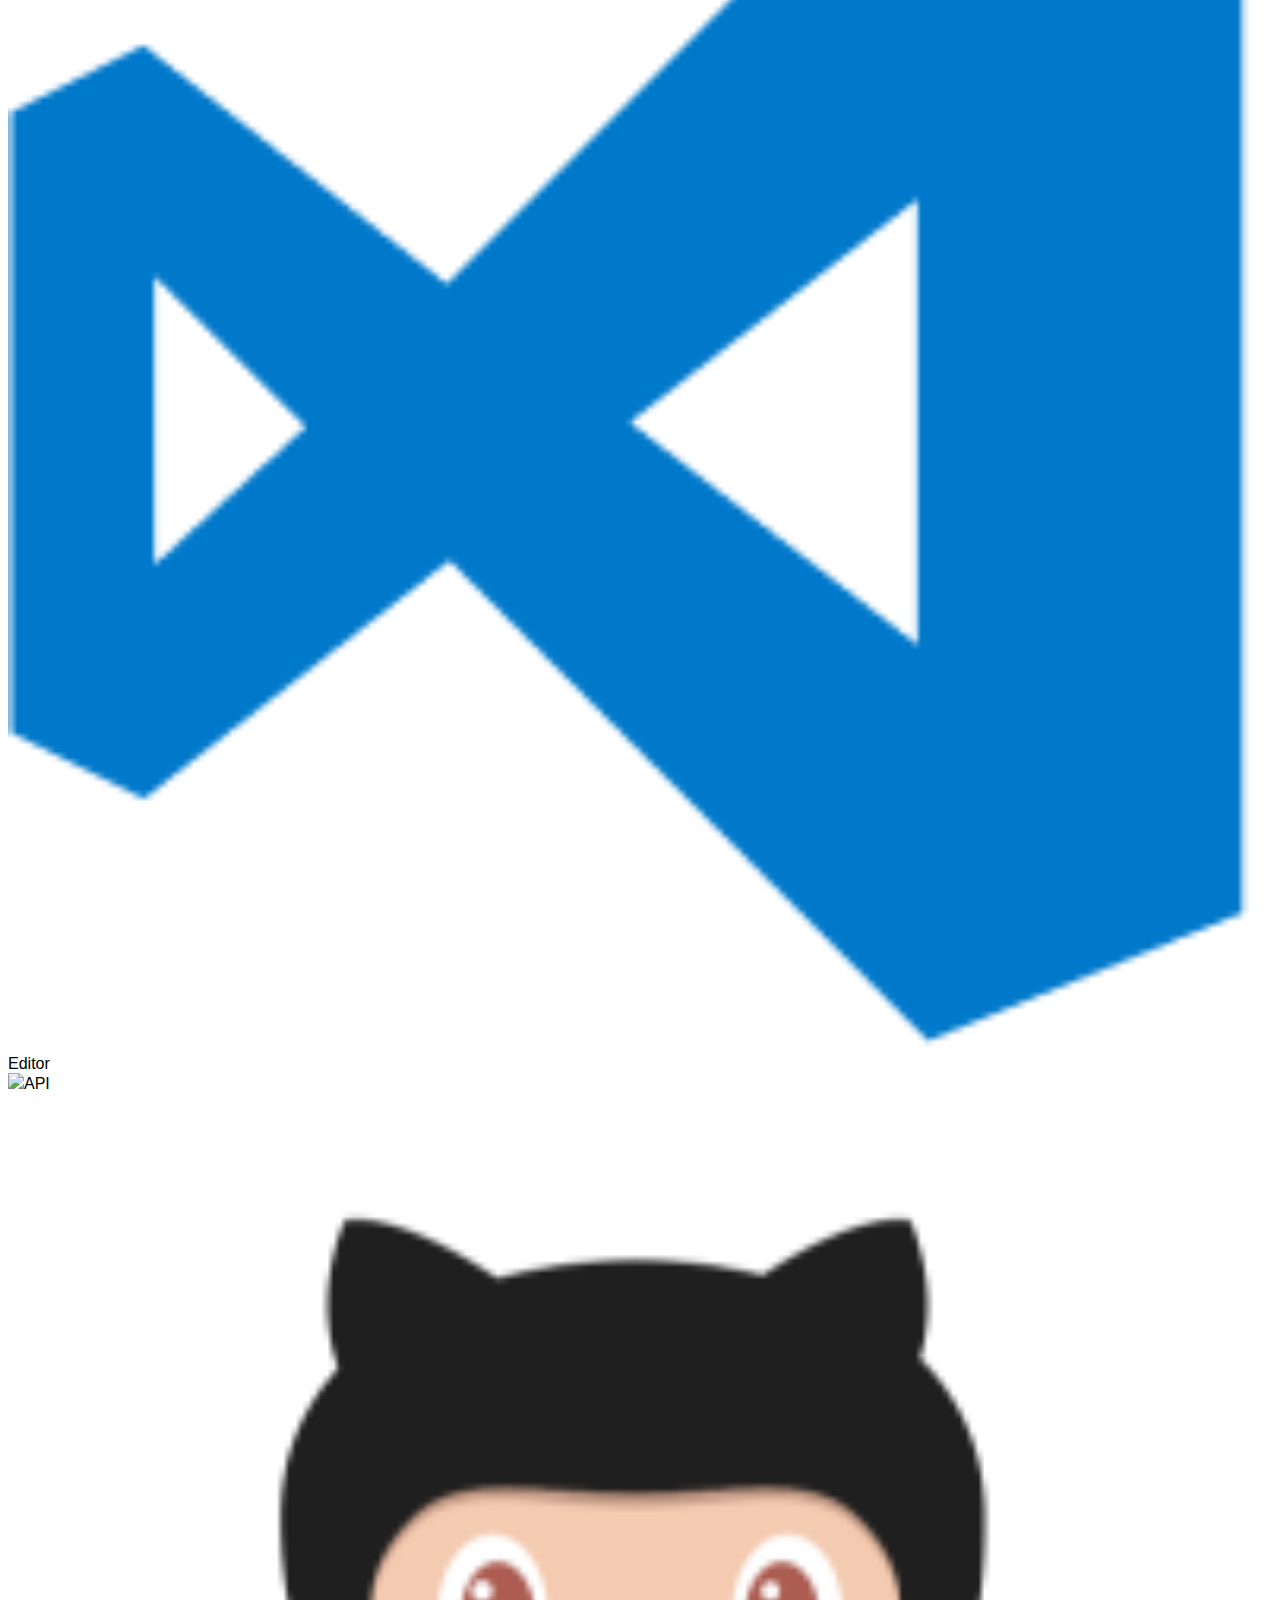
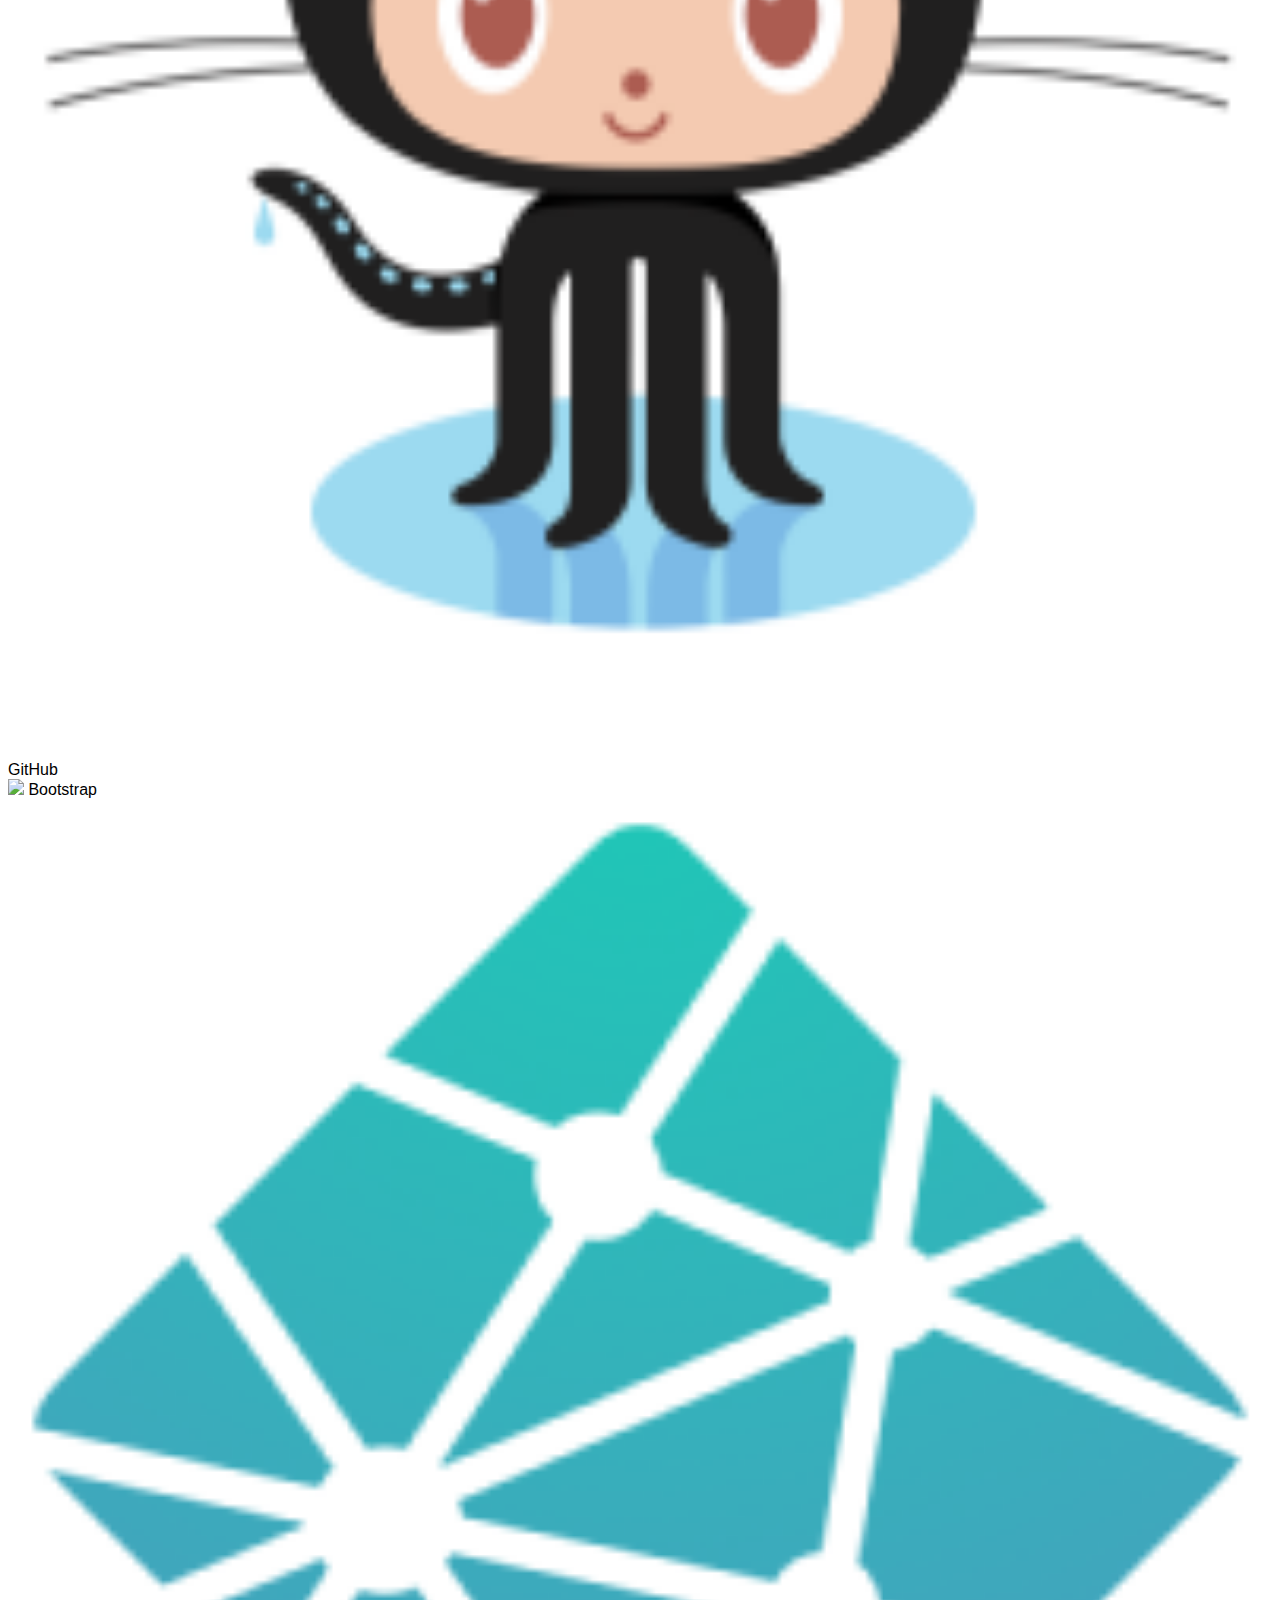
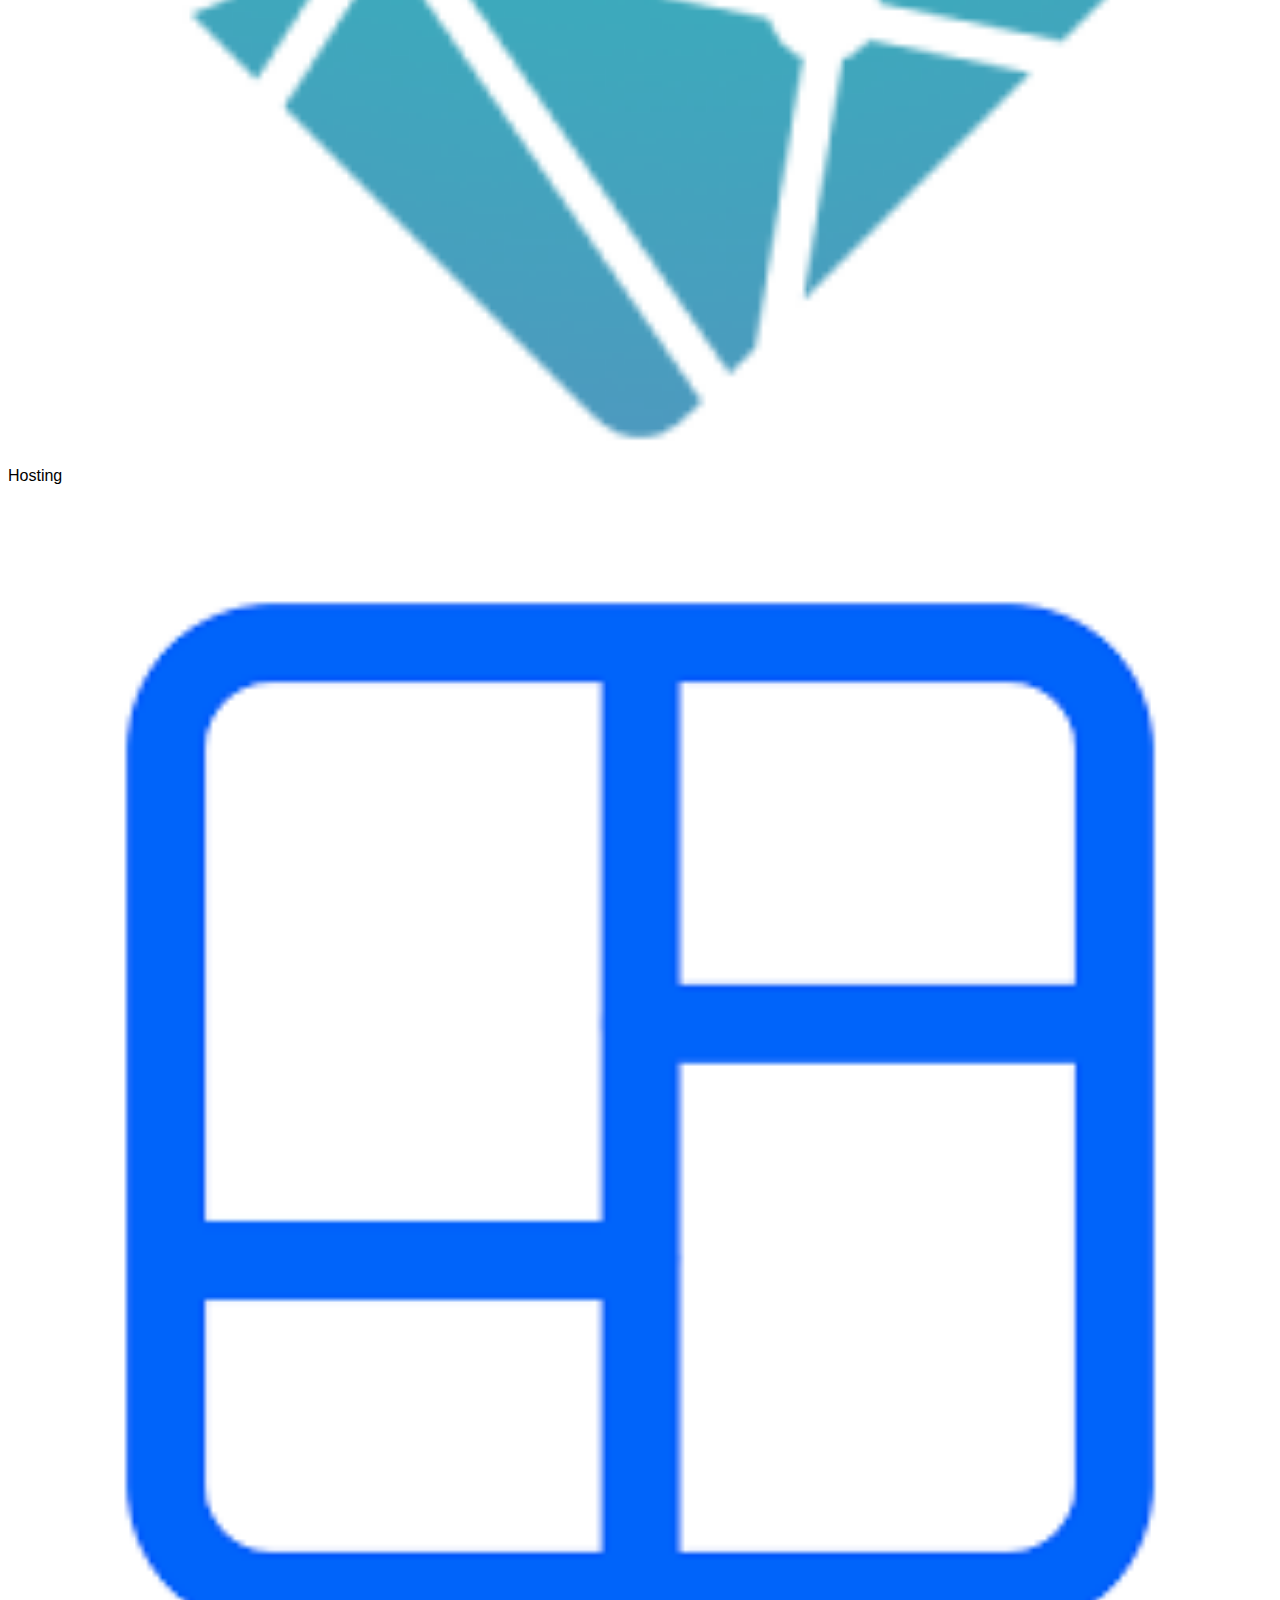
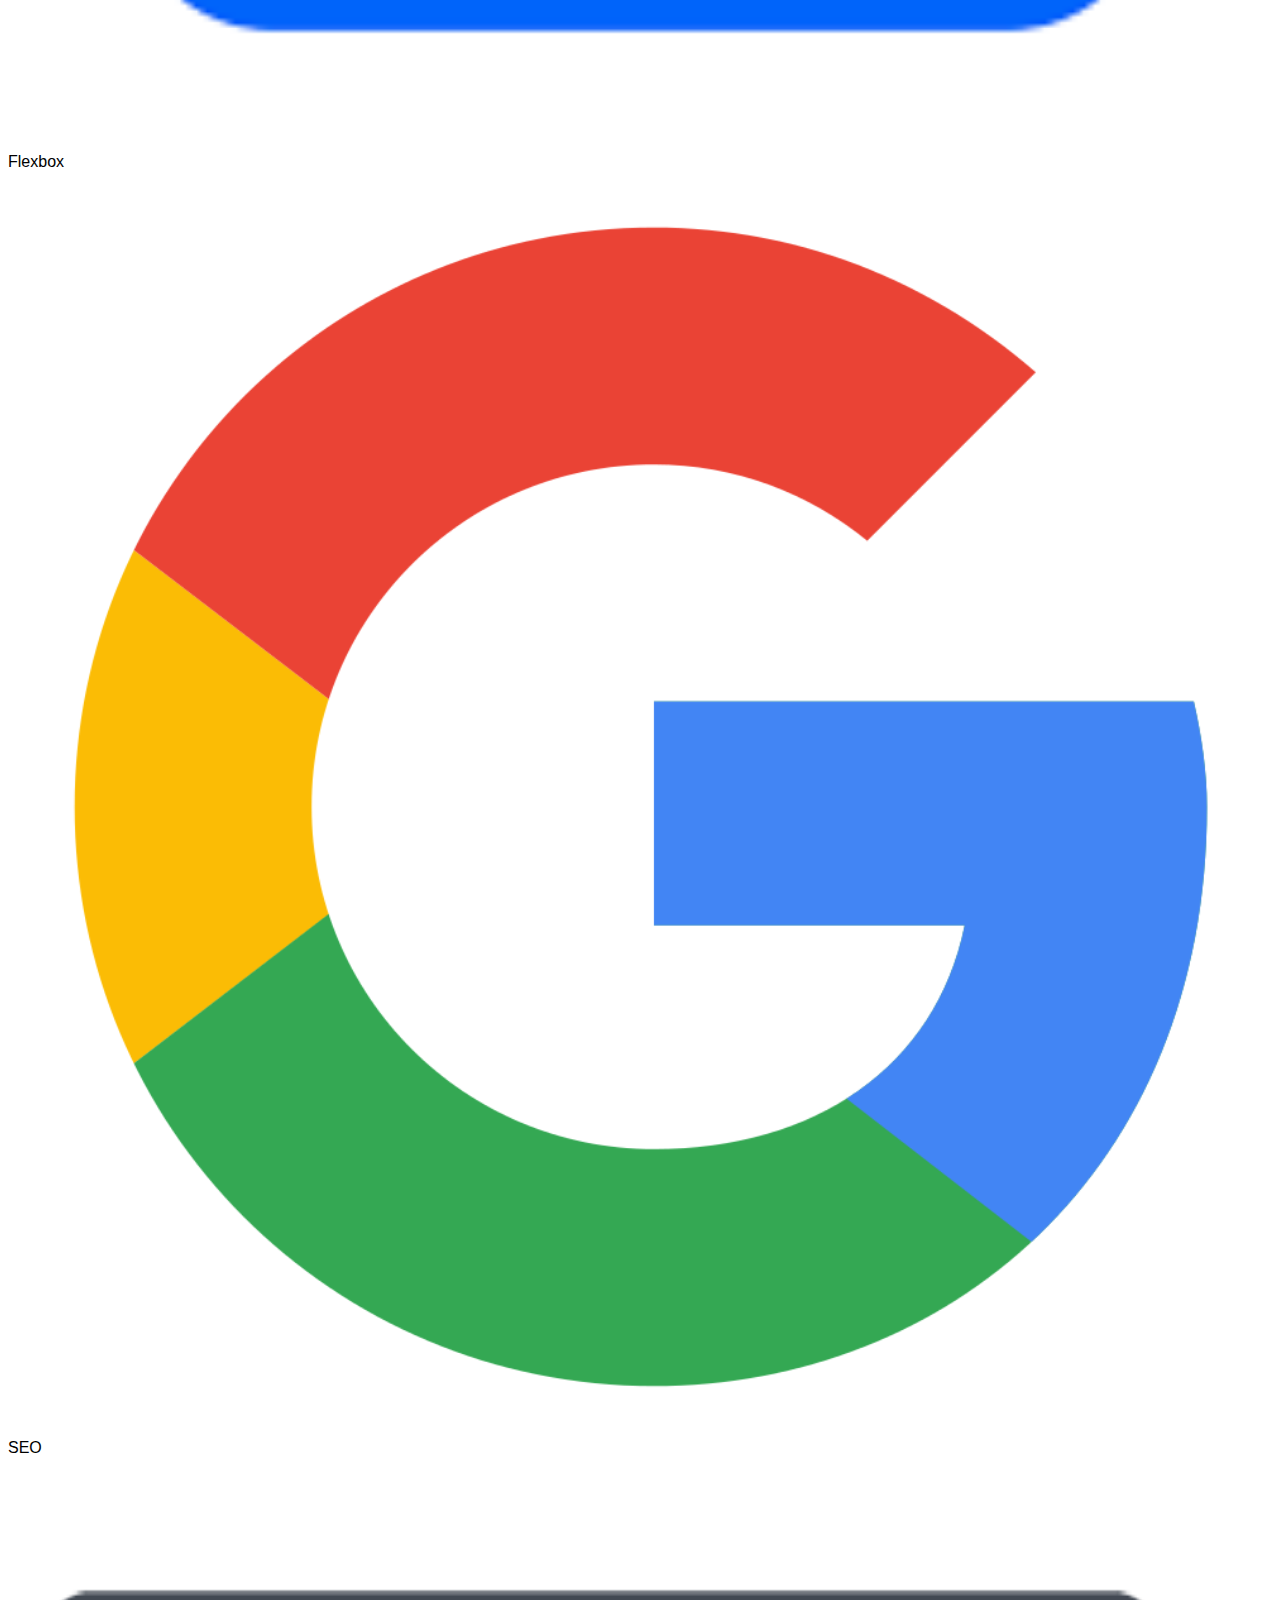
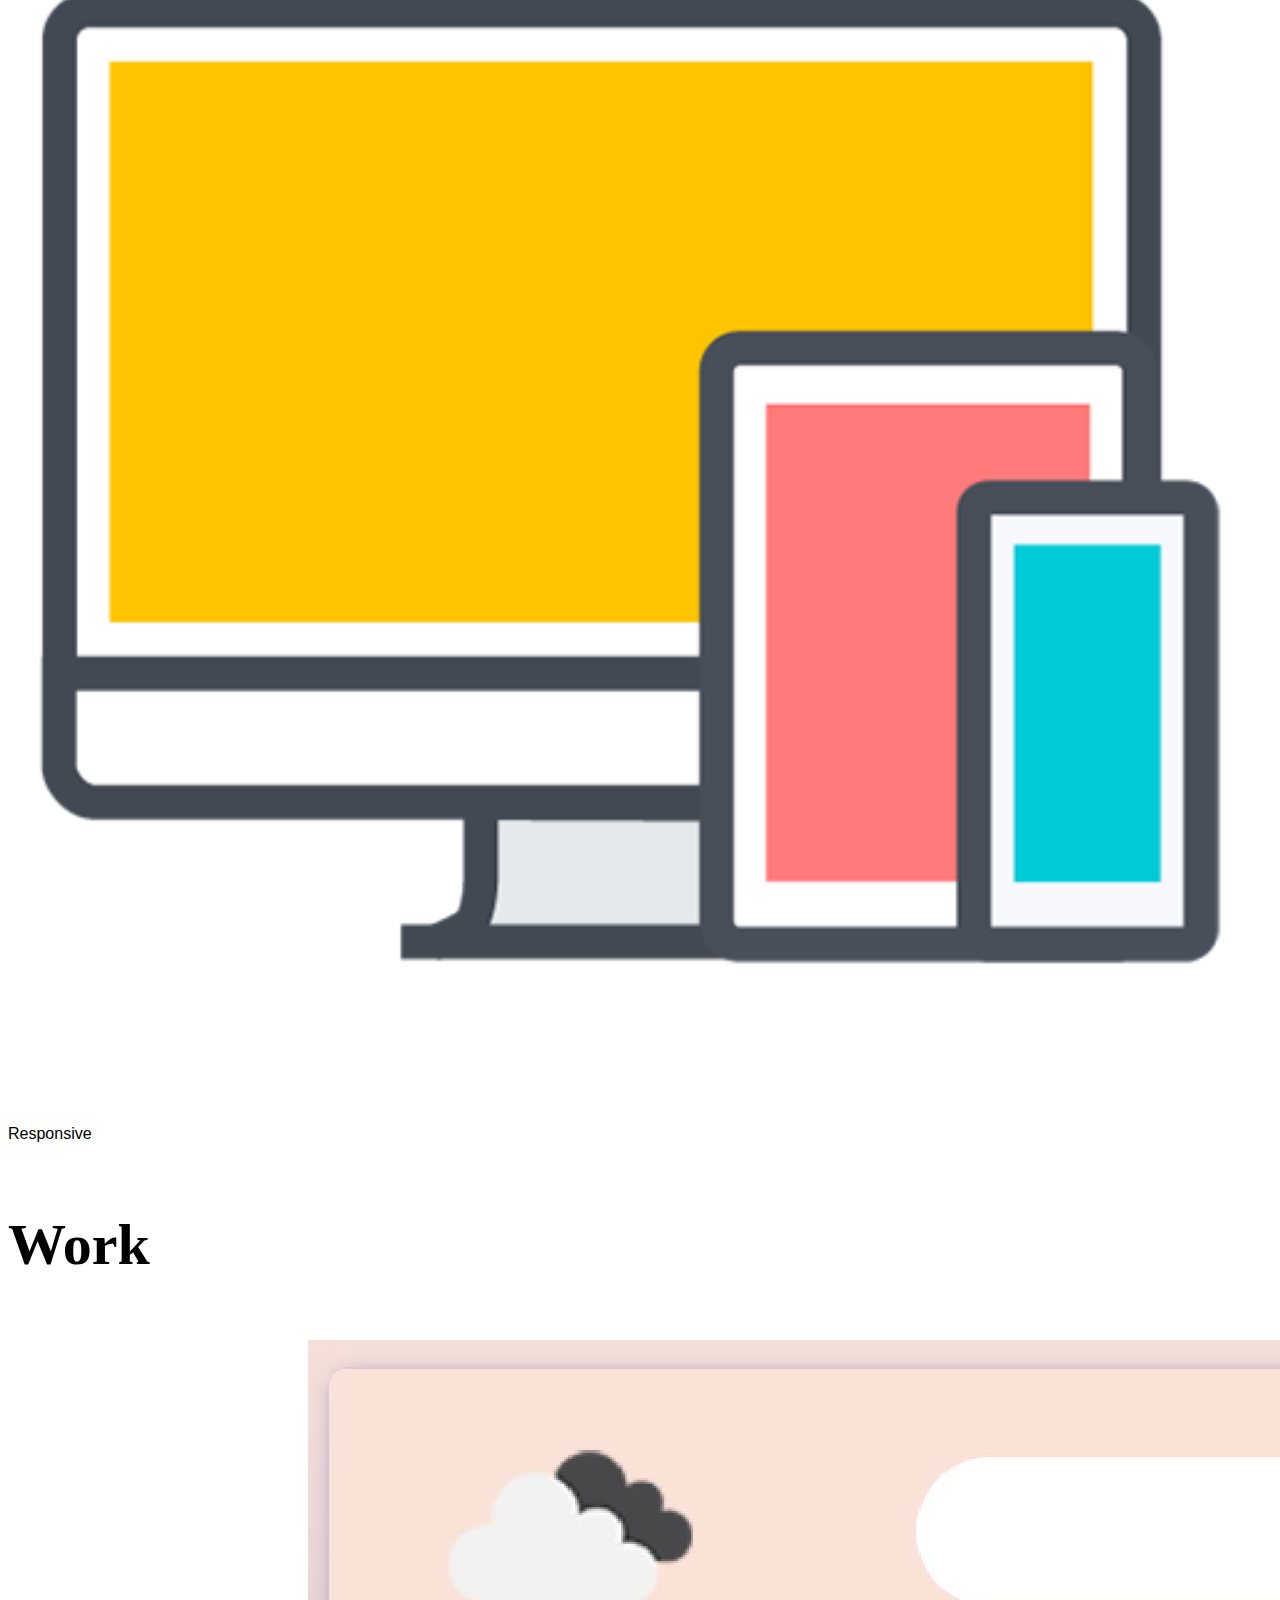
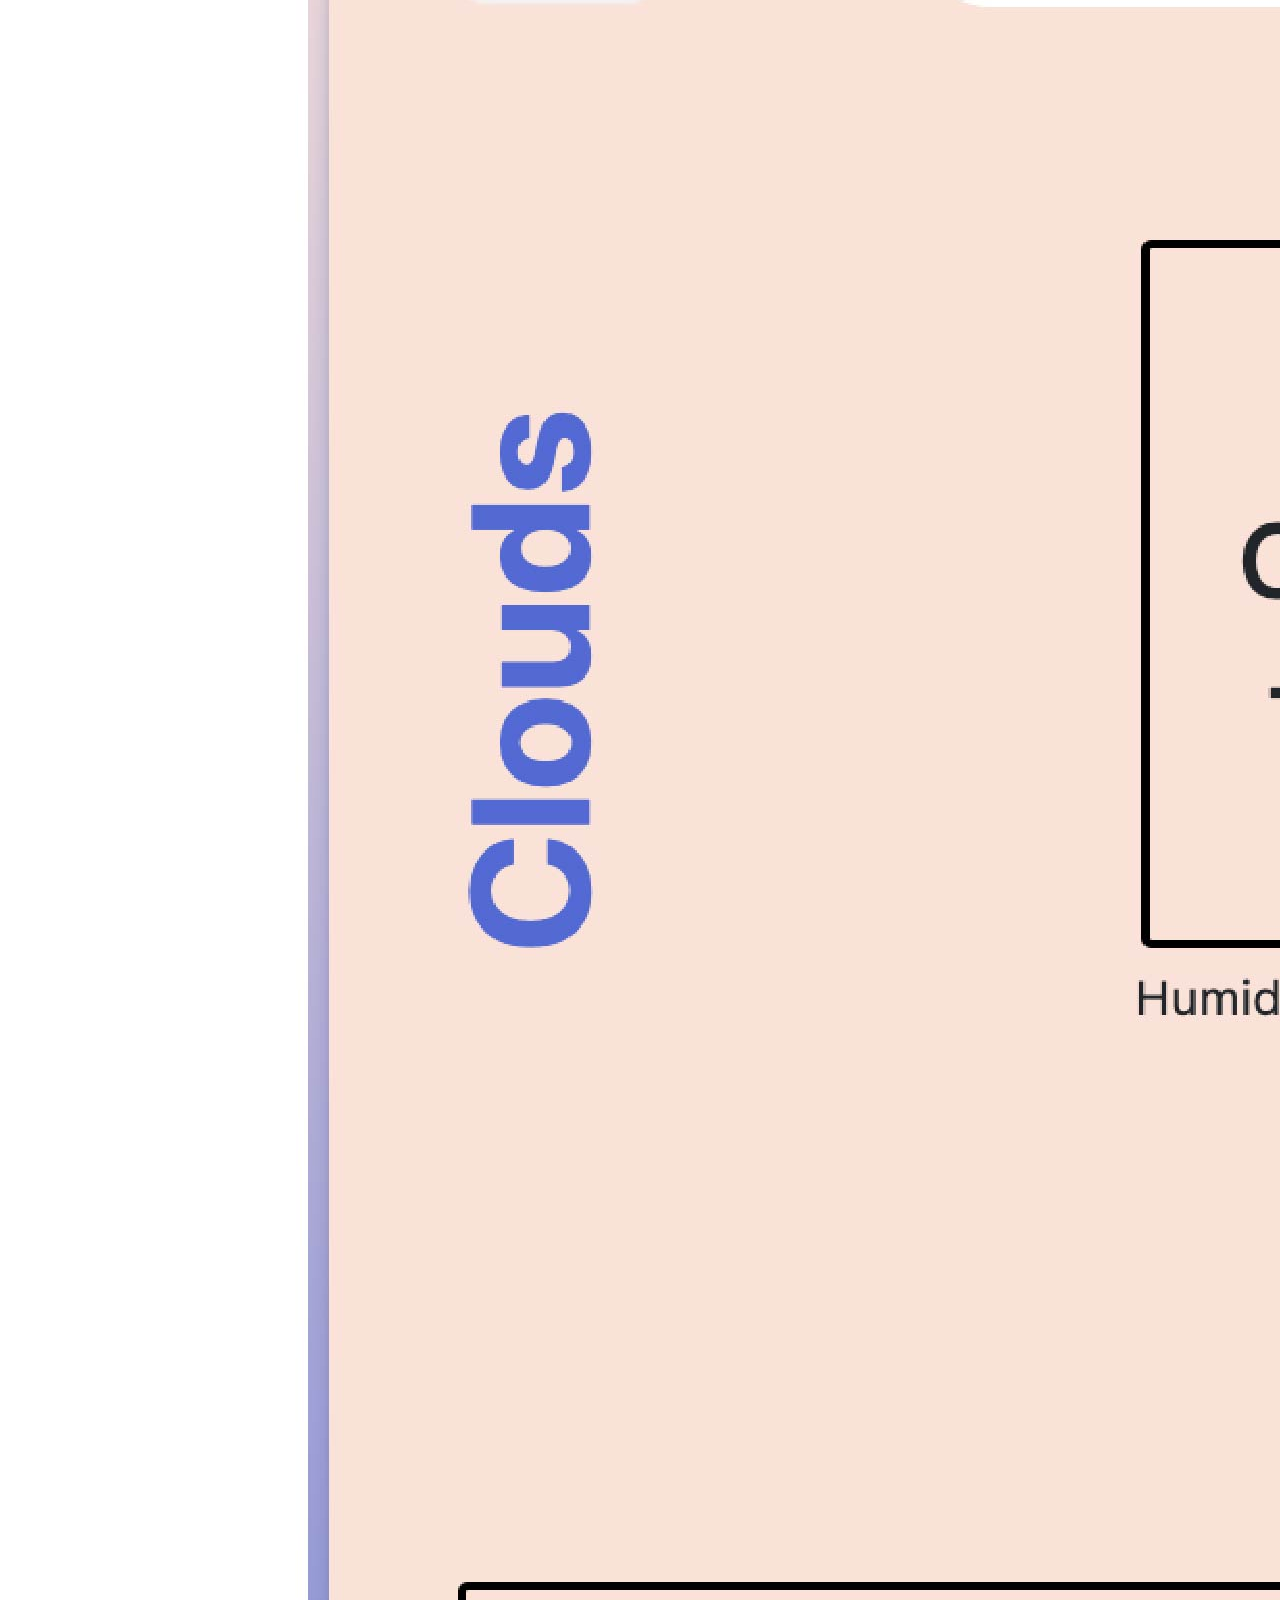
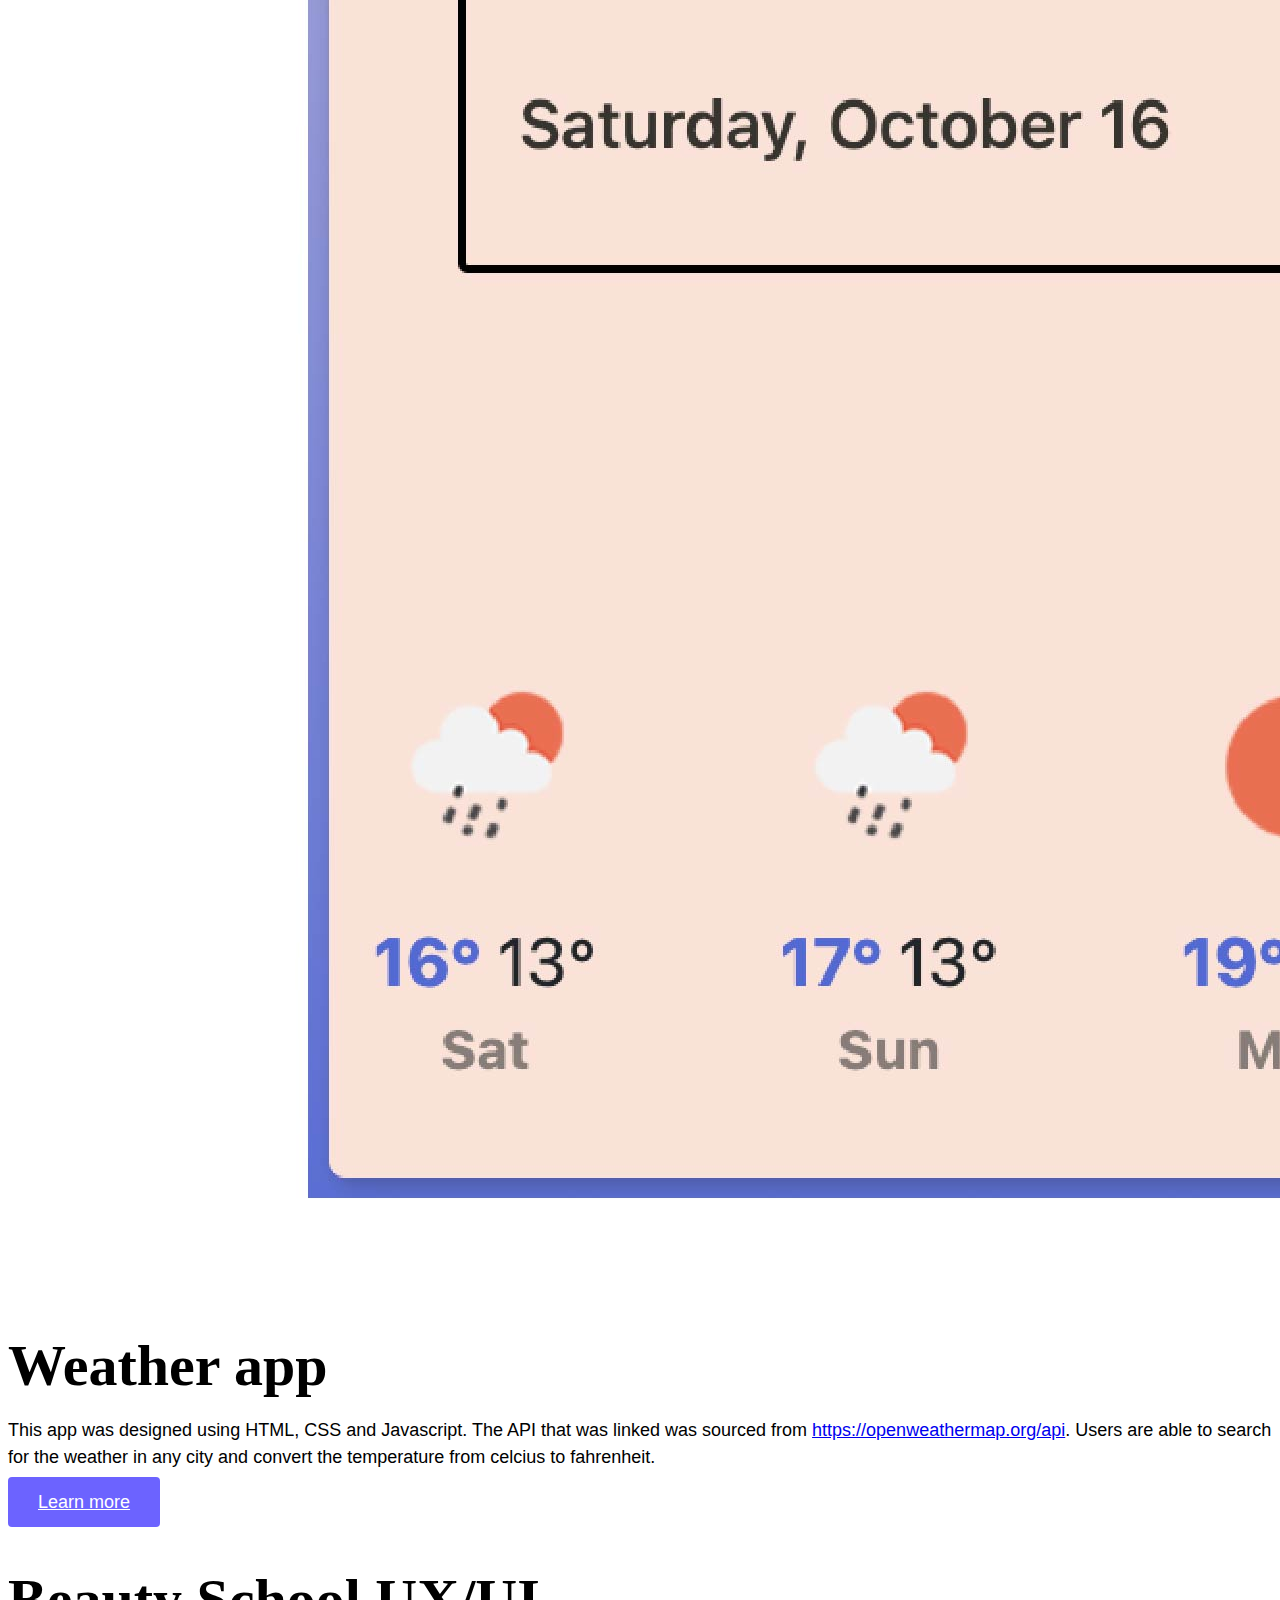
==== commit 998dd682: "Fonts" ====
--- a/index.html
+++ b/index.html
@@ -57,32 +57,19 @@
       </div>
     </nav>
     <div>
-      <div class="hero"> </div> 
-
-<div class="ChatImage">
-  <a href="mailto:iamalexjade@gmail.com" target="none"> 
-<i class="fas fa-comments"></i></a>
-</div>
-</div>
-
+      <div class="hero"> 
+ 
     <h2 class="text-center mt-5">👋 Hi I am</h2>
     <h1 class="text-center">Alexandra Jade</h1>
     <h3 class="text-center">
        🇿🇦 Front-end developer and Graphic Designer, based in South Africa
     </h3>
-    <h6 class="text-center  mt-3">
-      As a creative, I thrive off of expressing my artistic side through various mediums. 
-      I have a strong foundation in Graphic Design and Front-end development and I have a keen eye for creating 
-      engaging UI and bringing products to life. I enjoy solving real-life problems with clean and
-      scalable solutions.
-    </h6>
+    <div class="navigation-links mt-0 mb-5 text-center">
+      <a href="about.html#contact" class="btn btn-branding mt-5 mb-5">Contact me</a>
+    </div>
+</div>
 
-    <div class="navigation-links mt-0 mb-5 text-center">
-      <a href="about.html#work" class="btn btn-light">Work</a>
-      <a href="about.html#contact" class="btn btn-light">Contact me</a>
-      <a href="about.html" class="btn btn-light">About me</a>
-    </div>
-
+<h5 class="text-muted text-center"> Tread forth with extactic curiosity! </h5>
   <h2 class="text-center mt-5 mb-3">Skills</h2>
 
 <div class="skillList ">
@@ -120,11 +107,11 @@
             This app was designed using HTML, CSS and Javascript. The API that was linked
             was sourced from <a href="openweathermap.org"> https://openweathermap.org/api</a>.
             Users are able to search for the weather in any city and convert the temperature from 
-            celcius to fahrenheit. The lines under the city box is morse code.  
+            celcius to fahrenheit.   
 
           </p>
           <div class="mt-5">
-            <a href="https://weatherwax.netlify.app" target="none" class="btn btn-outline-secondary">Learn more</a>
+            <a href="https://weatherwax.netlify.app" target="none" class="btn btn btn-branding">Learn more</a>
           </div>
         </div>
       </div>
@@ -137,7 +124,7 @@
             development and the final design will then be coded using HTML, CSS and JavaScript. Stay tuned! 
           </p>
           <div class="mt-5">
-            <a href="https://www.figma.com/proto/onGISkLWnLv1C5cp1UkXsM/D2W?node-id=2%3A2&scaling=min-zoom&page-id=0%3A1&starting-point-node-id=2%3A2" target="none" class="btn btn-outline-secondary">Learn more</a>
+            <a href="https://www.figma.com/proto/onGISkLWnLv1C5cp1UkXsM/D2W?node-id=2%3A2&scaling=min-zoom&page-id=0%3A1&starting-point-node-id=2%3A2" target="none" class="btn btn btn-branding">Learn more</a>
           </div>
         </div>
         <div class="col d-none d-lg-block">
@@ -156,7 +143,7 @@
             All designs were created using Illustrator and Photoshop.
           </p>
           <div class="mt-5">
-            <a href="https://iamalexjade.wixsite.com/designs" target="none" class="btn btn-outline-secondary">Learn more</a>
+            <a href="https://iamalexjade.wixsite.com/designs" target="none" class="btn btn-branding">Learn more</a>
           </div>
         </div>
       </div>
--- a/styles/portfolio.css
+++ b/styles/portfolio.css
@@ -1,18 +1,27 @@
 :root {
   --primary-color: #6c63ff;
-  --secondary-color: #ece8fa;
+  --secondary-color: #f3f1fa;
   --box-shadow: 0 5px 10px rgba(0, 0, 0, 0.3);
+  --heading-font-family: "Playfair Display", serif;
+  --default-font-family: "Poppins", sans-serif;
+
 }
 
 body {
   margin-top: 50px;
+  font-family: var(--default-font-family);
    
 }
 
 h1,
 h2,
-h3 {
+h3,
+h4,
+h5,
+h6 {
   margin: 0;
+ font-family: var(--heading-font-family);
+
 }
 
 h1 {
@@ -20,7 +29,7 @@
 }
 
 h2 {
-  padding-top: 0px;
+  padding-top: 50px;
   font-size: 58px;
 }
 
@@ -81,6 +90,24 @@
   background-color: var(--primary-color);
 }
 
+.btn-branding {
+background: var(--primary-color);
+  border-radius: 4px;
+  color: white;
+  font-size: 18px;
+  line-height: 27px;
+  padding: 15px 30px;
+}
+
+.btn-branding-outline {
+  color: var(--primary-color);
+  border: 1px solid var(--primary-color);
+  border-radius: 4px;
+  font-size: 18px;
+  line-height: 27px;
+  padding: 15px 30px;
+}
+
 .active {
   color:var(--primary-color) !important;
 }
@@ -110,34 +137,34 @@
   }
  
   .hero {
-background: linear-gradient(360.4deg, rgb(252, 252, 252) 30.5%, #9e81e6 76.2%);    
+background: var(--secondary-color);
 text-align: center;
   }
 
-  .backgroundOne {
-
-    background: linear-gradient(360.4deg, rgb(252, 252, 252) 30.5%, #9e81e6 76.2%);    
-
-
-  }
-
+  
   .content-container {
     padding:20px 50px;
+      font-family: var(--default-font-family);
+
   }
 
   .content-container h1 {
     font-size:44px;
     line-height:1.5;
+      font-family: var(--default-font-family);
+
   }
 
   .content-container h2 {
     font-size:34px;
     line-height:1;
+      font-family: var(--default-font-family);
+
   } 
 
   .content-container p {
     font-size:18px;
-    font-family: Verdana, Geneva, Tahoma, sans-serif;
+  font-family: var(--default-font-family);
   }
 
   .content-container-content {
@@ -147,13 +174,39 @@
   .content-container-photo {
     width: 850px;
     padding-right: 100px;
-
+  }
 
   @media (max-width: 900px) {
-  
-    h1 {
-      font-size: 41px;
-      line-height: 1.5;
-    }
-
-  }
+
+  h1 {
+    font-size: 44px;
+    line-height: 56px;
+  }
+
+  h2 {
+    font-size: 44px;
+  }
+
+  h5 {
+    margin: 30px;
+  }
+  .hero {
+    padding: 80px 20px;
+  }
+
+  .content {
+    text-align: center;
+    padding: 0;
+  }
+
+  .project-desciption {
+    padding: 0;
+    text-align: center;
+  }
+
+
+  .content-container-content {
+    text-align: center;
+    margin: 0;
+  }
+}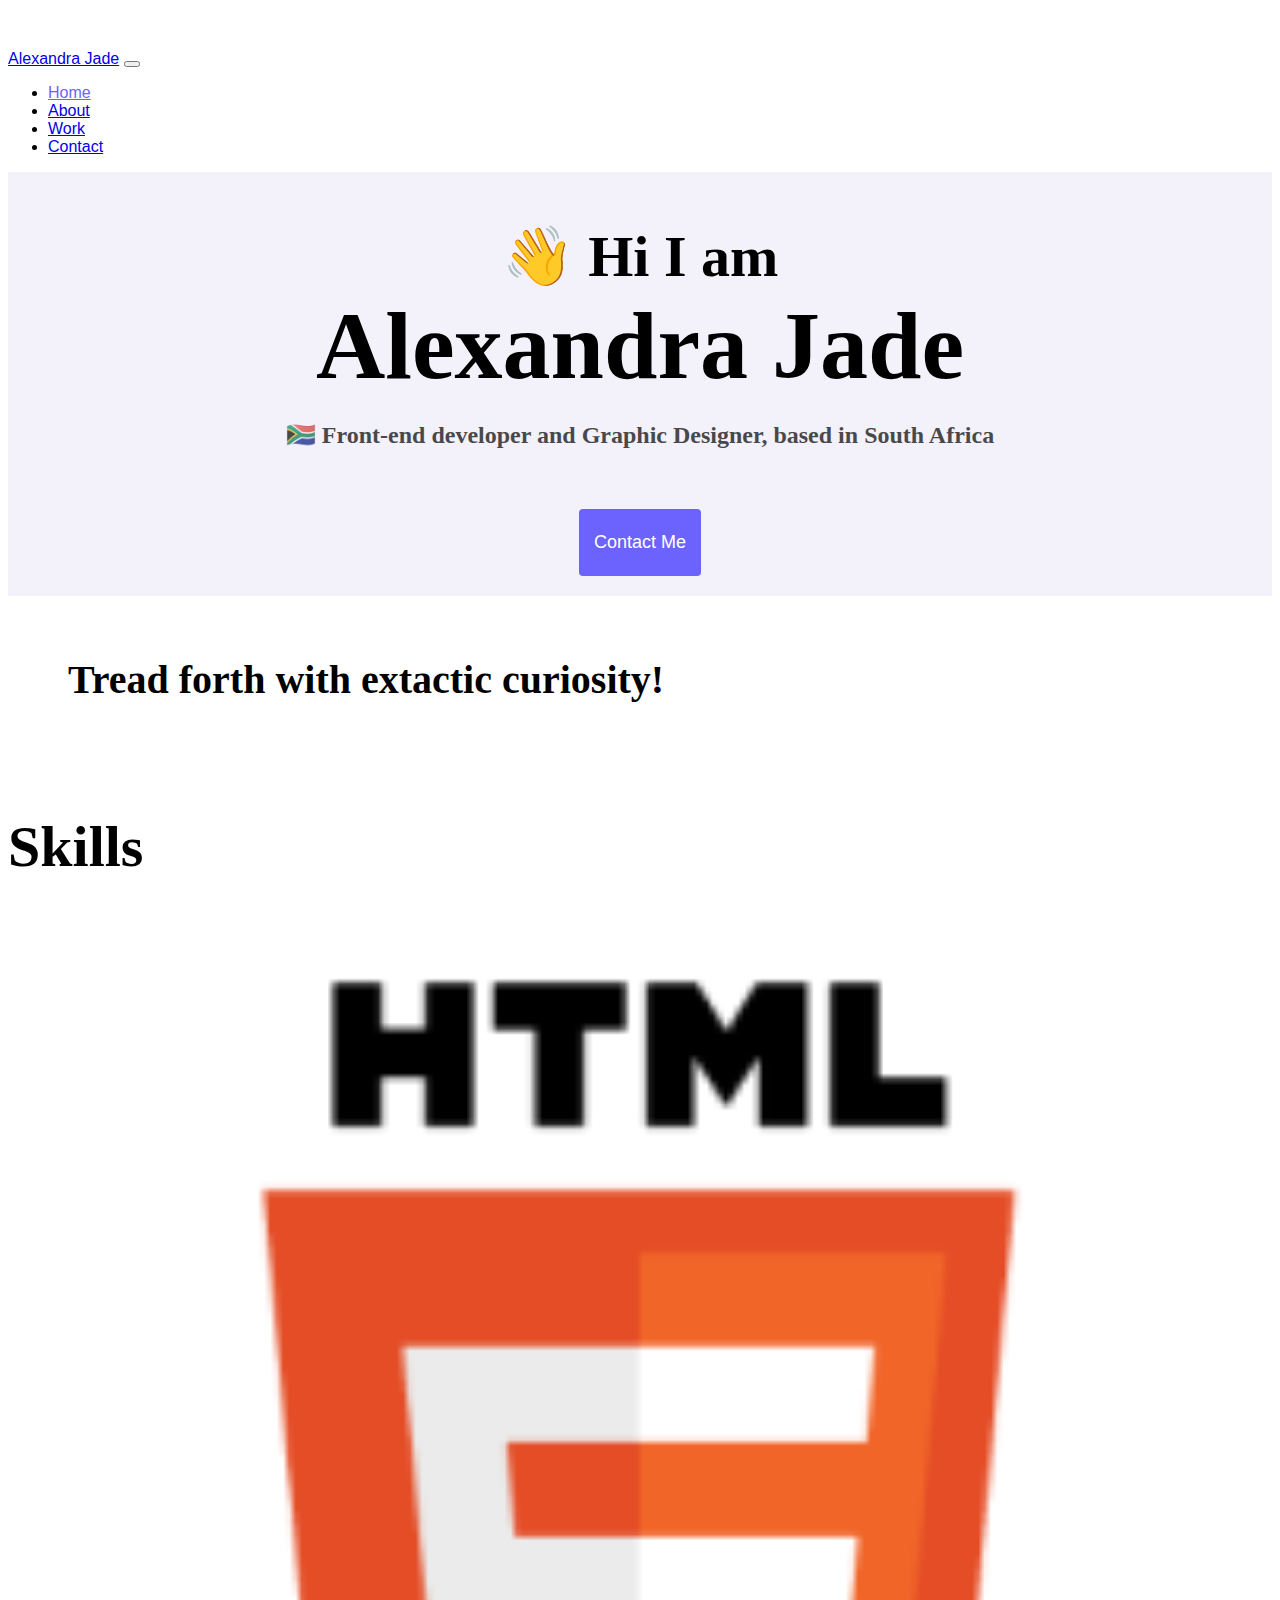
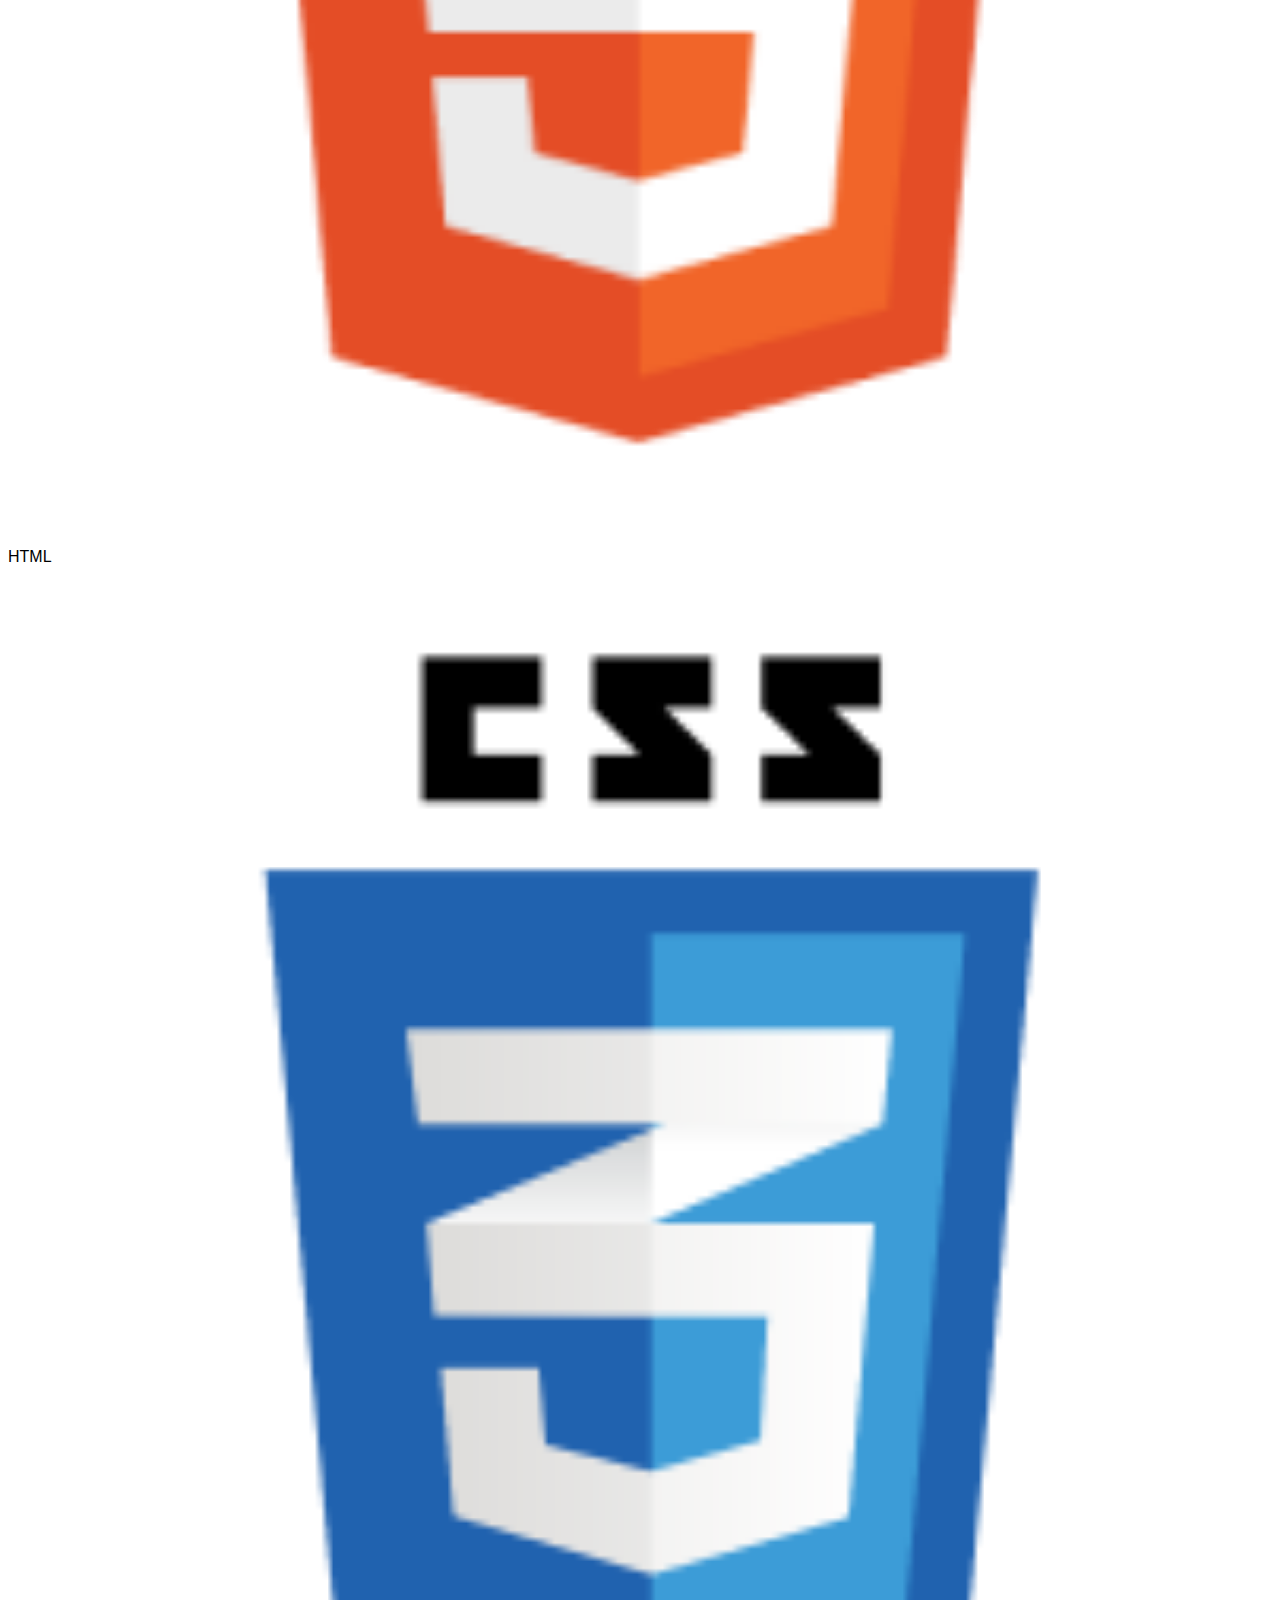
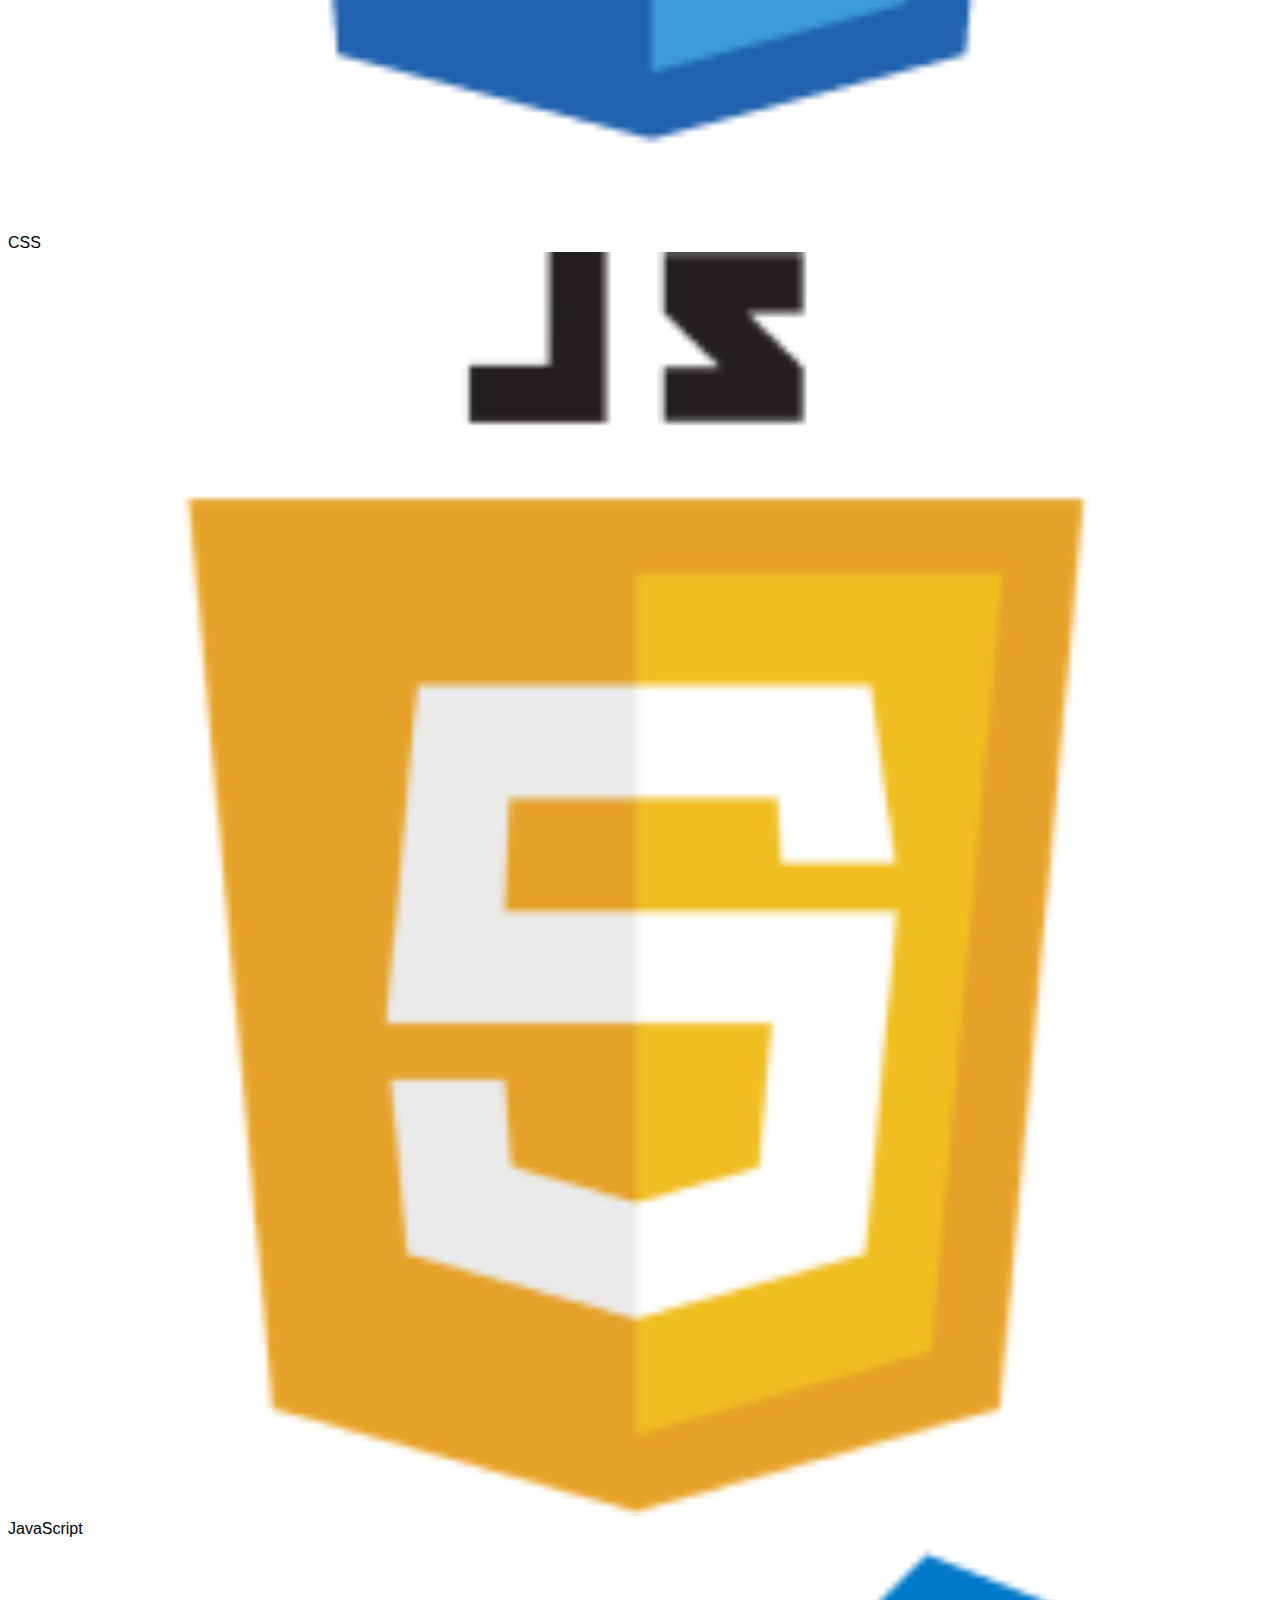
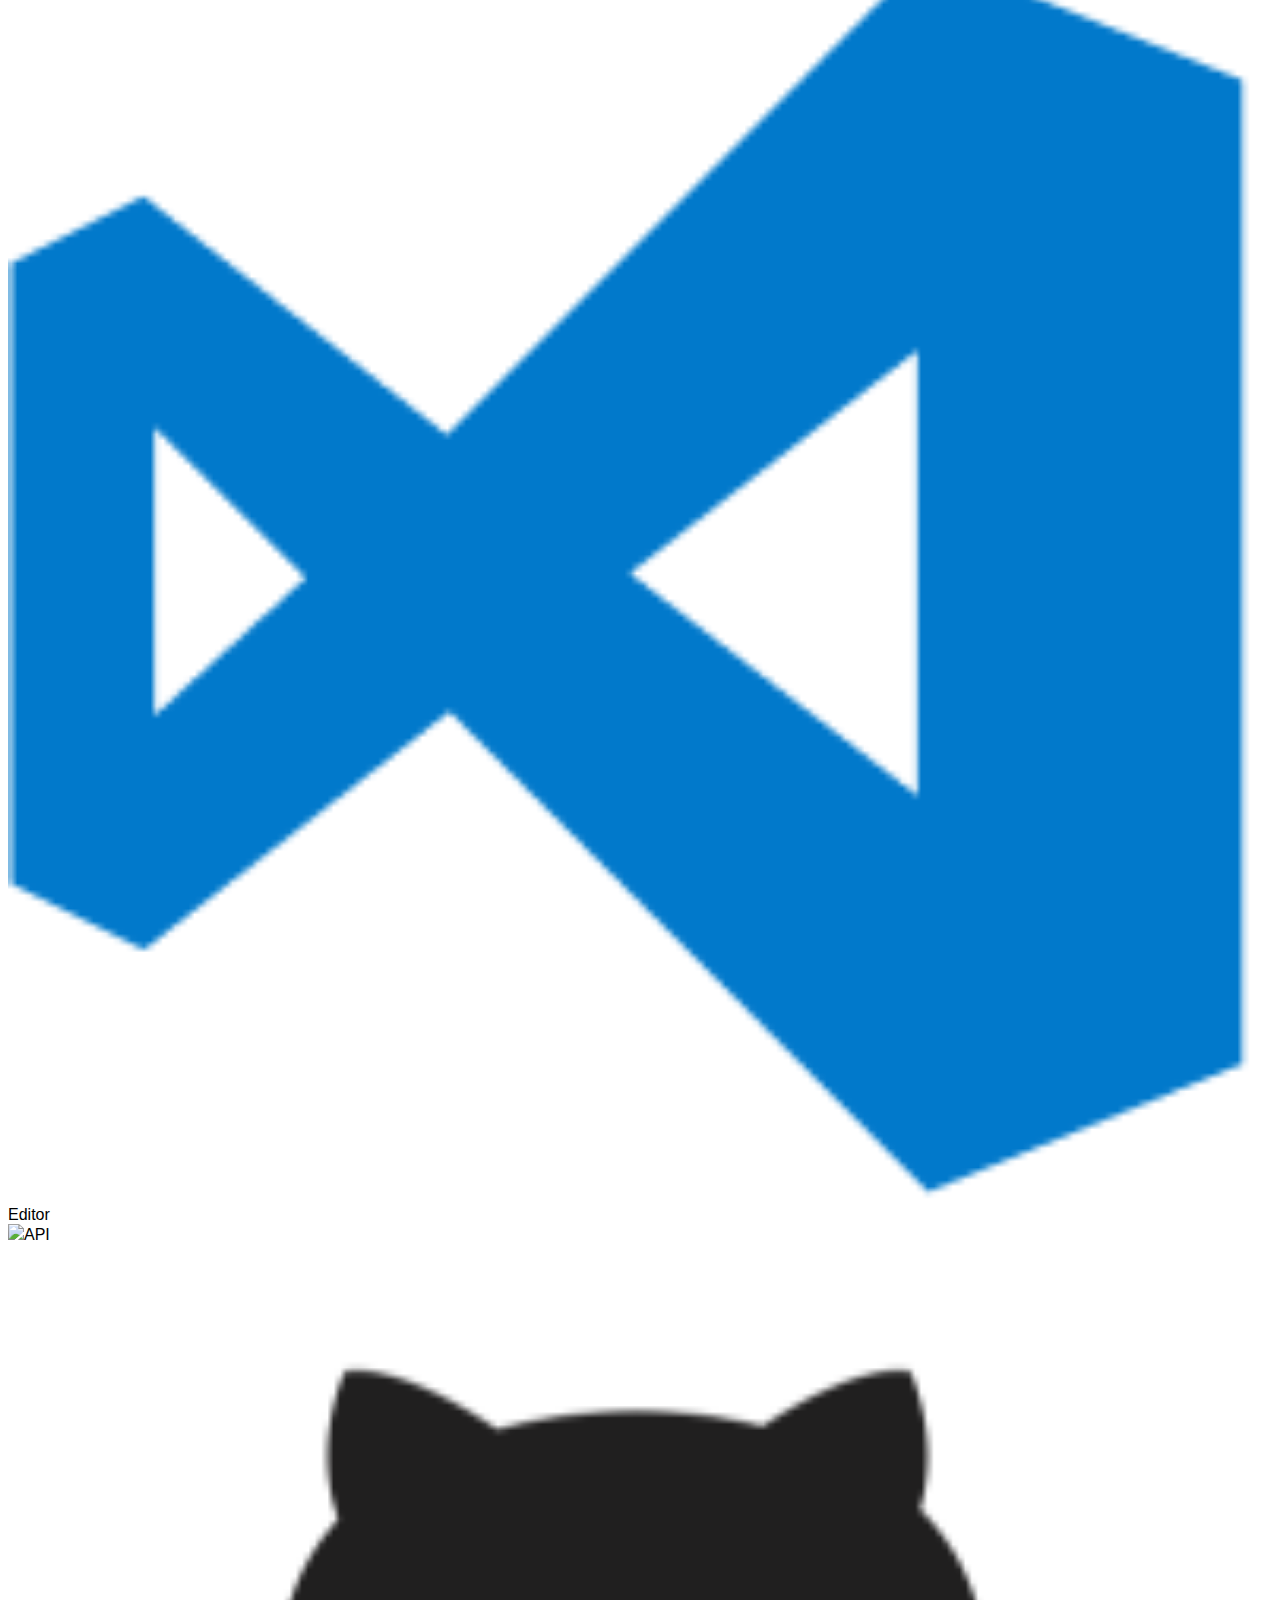
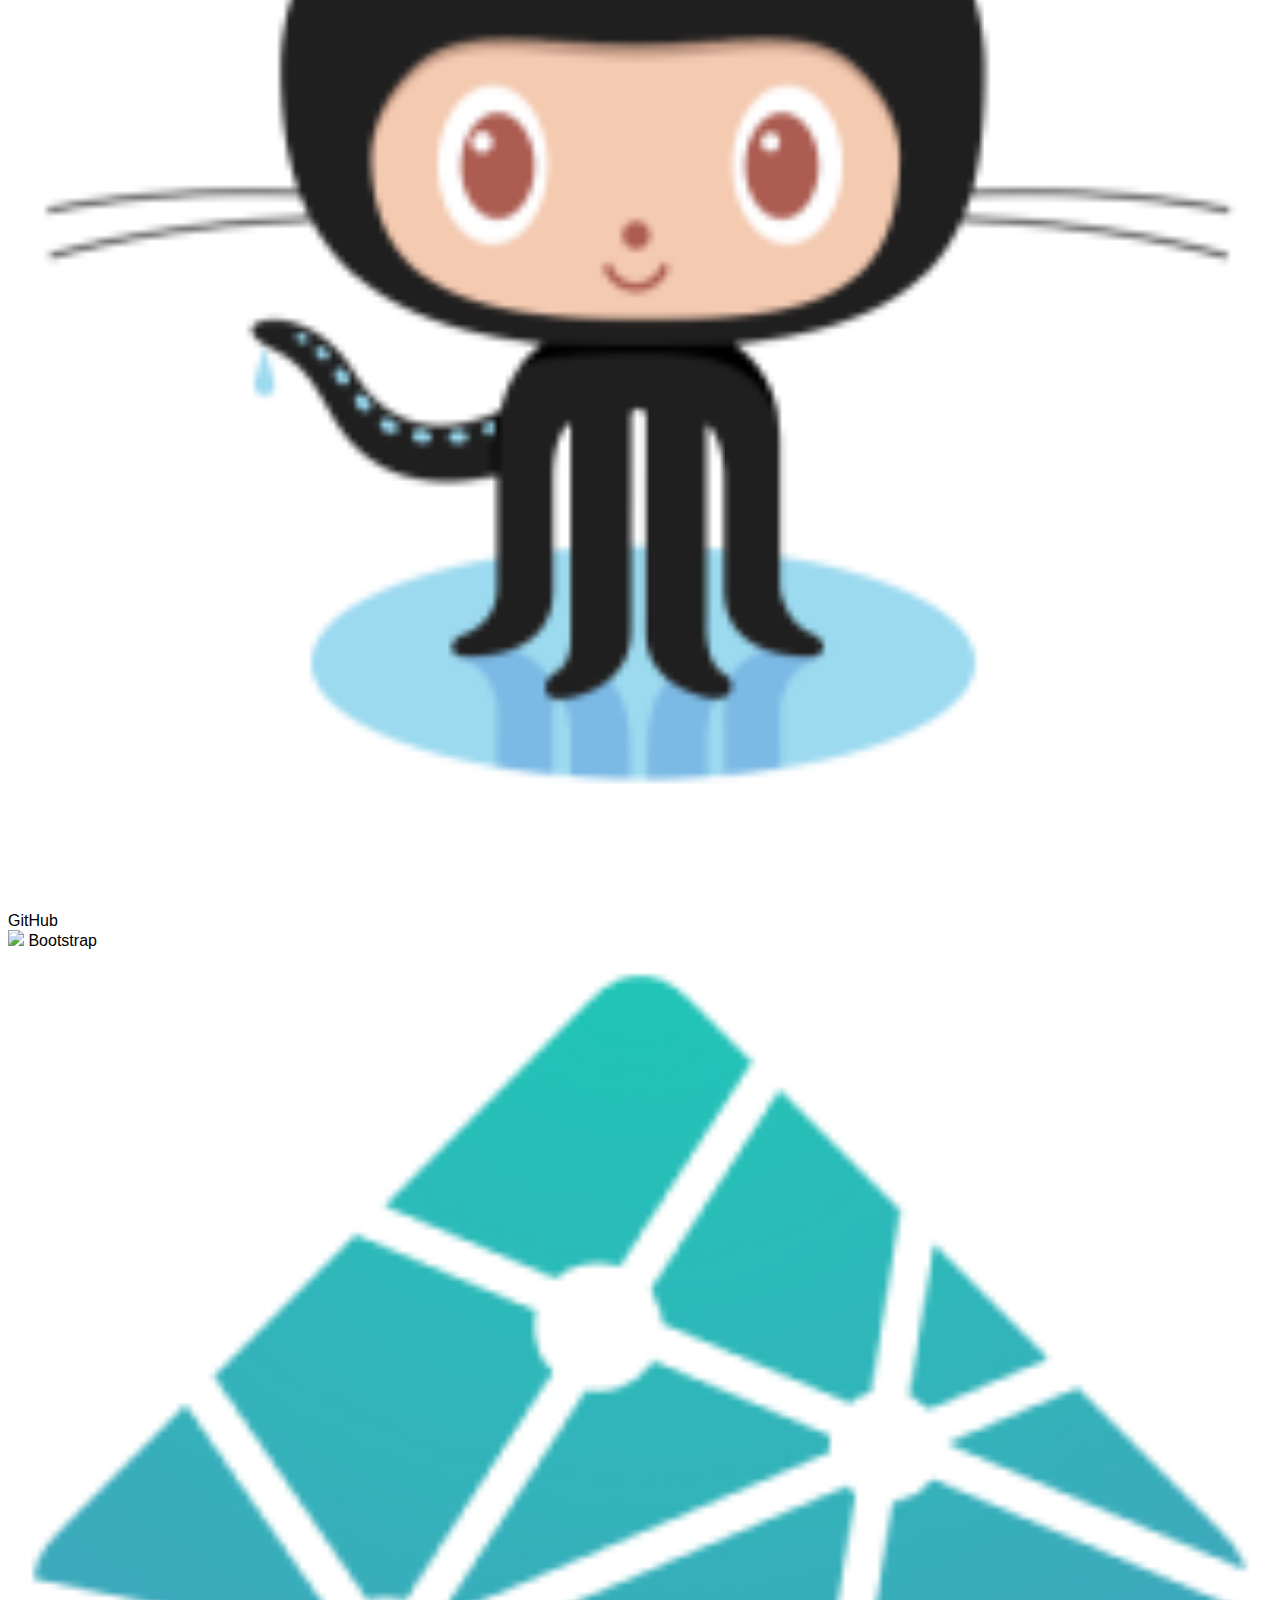
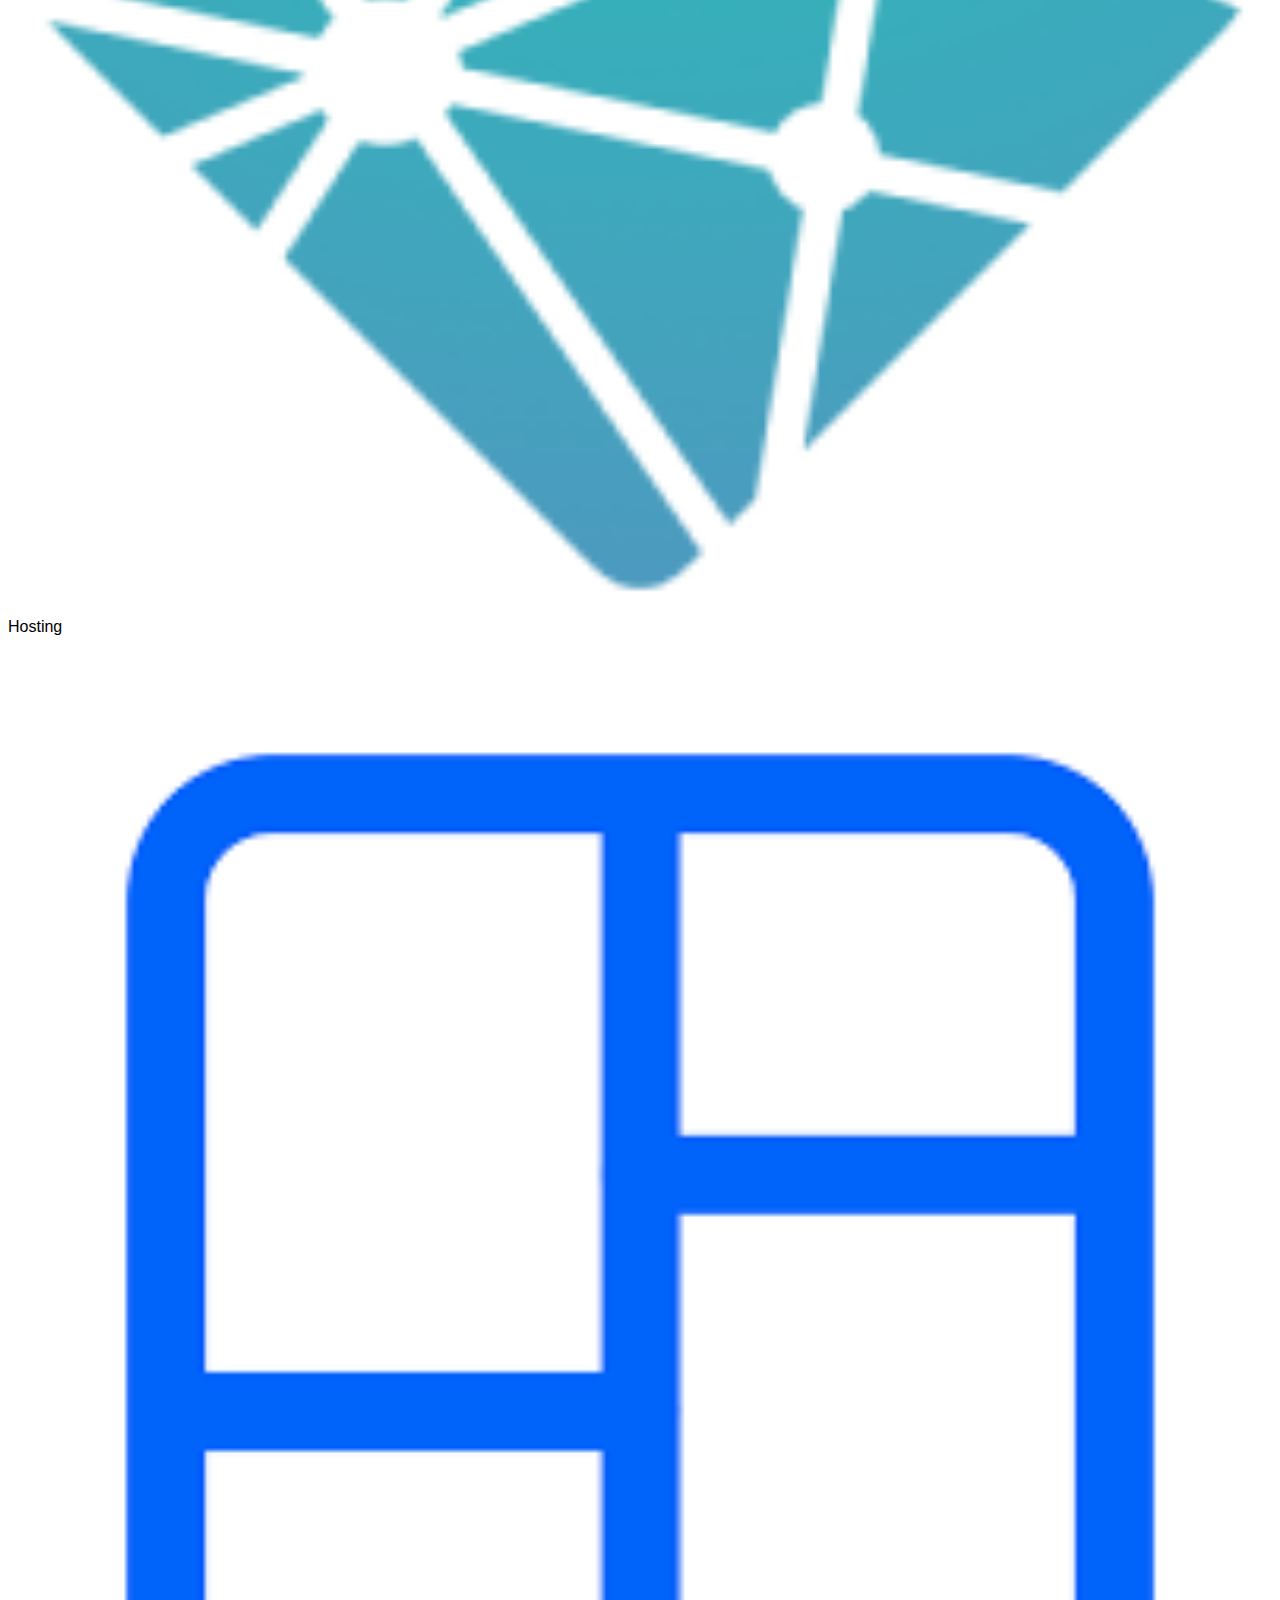
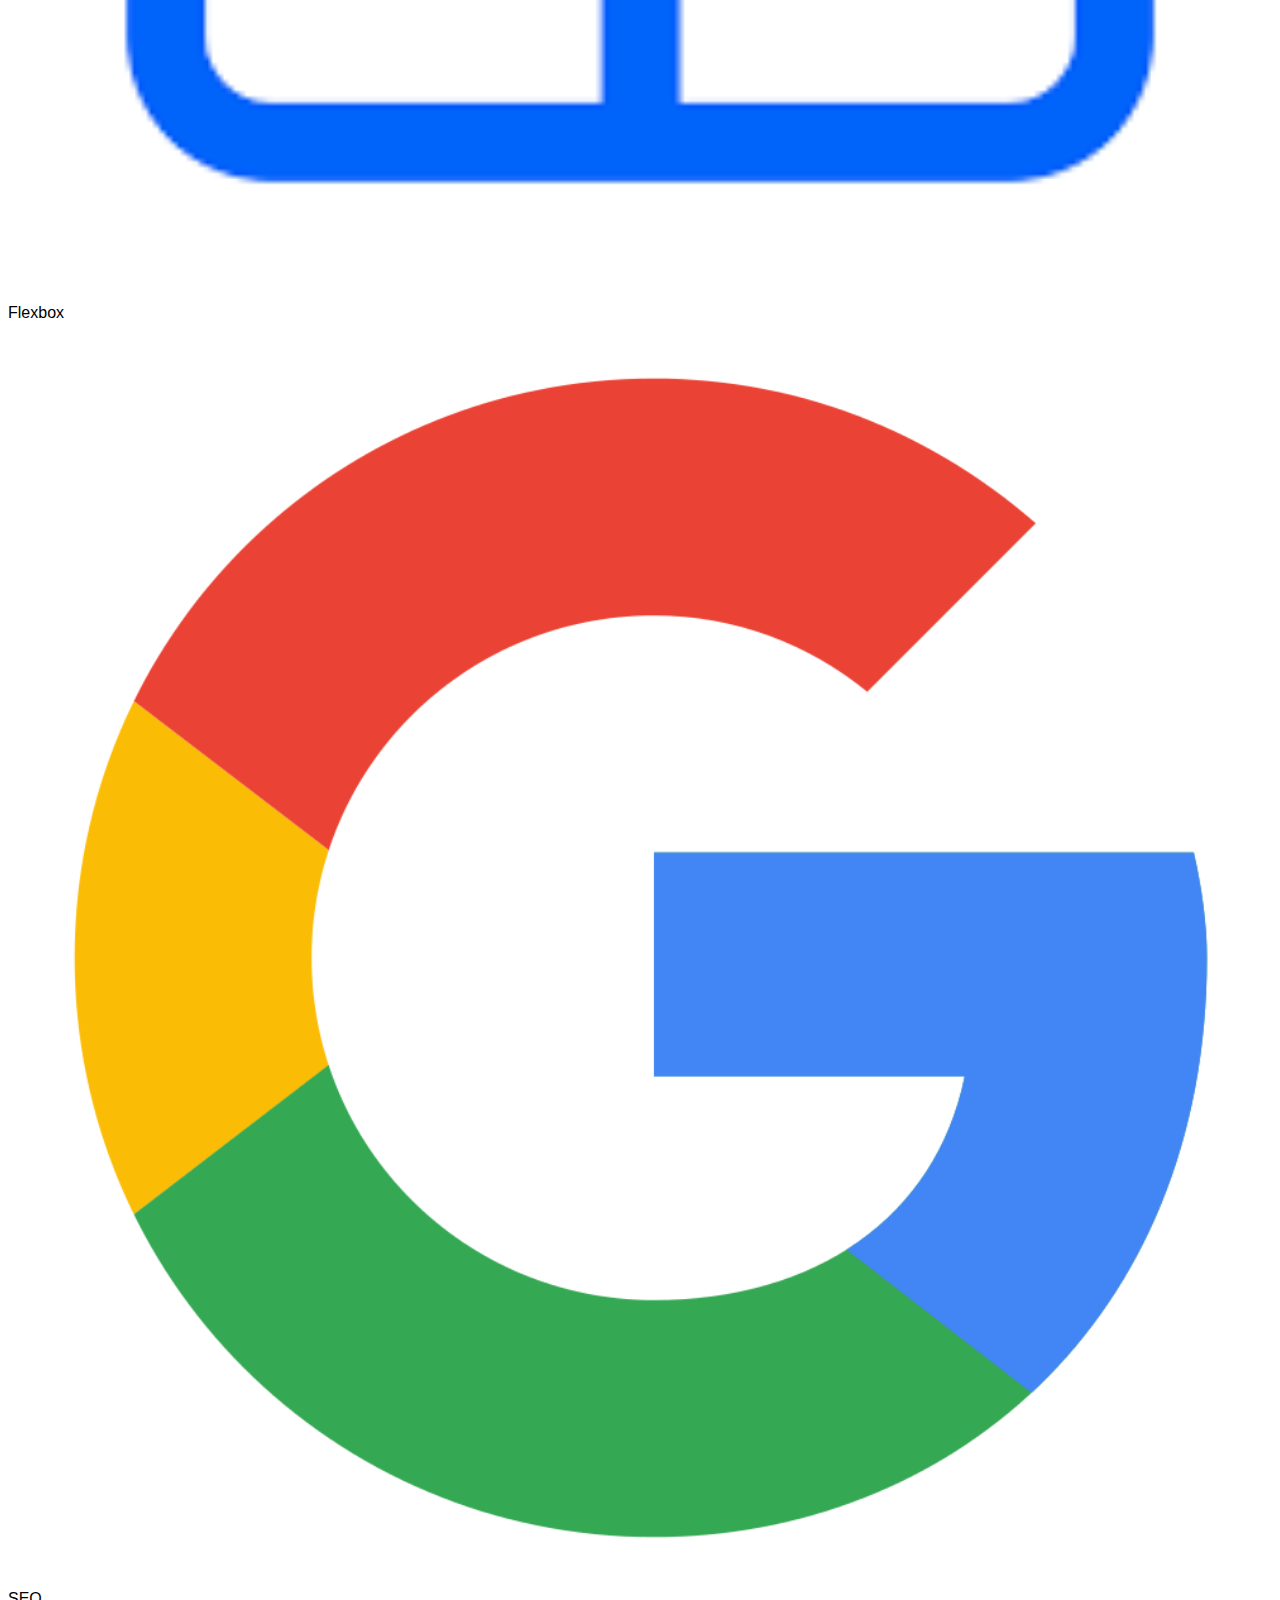
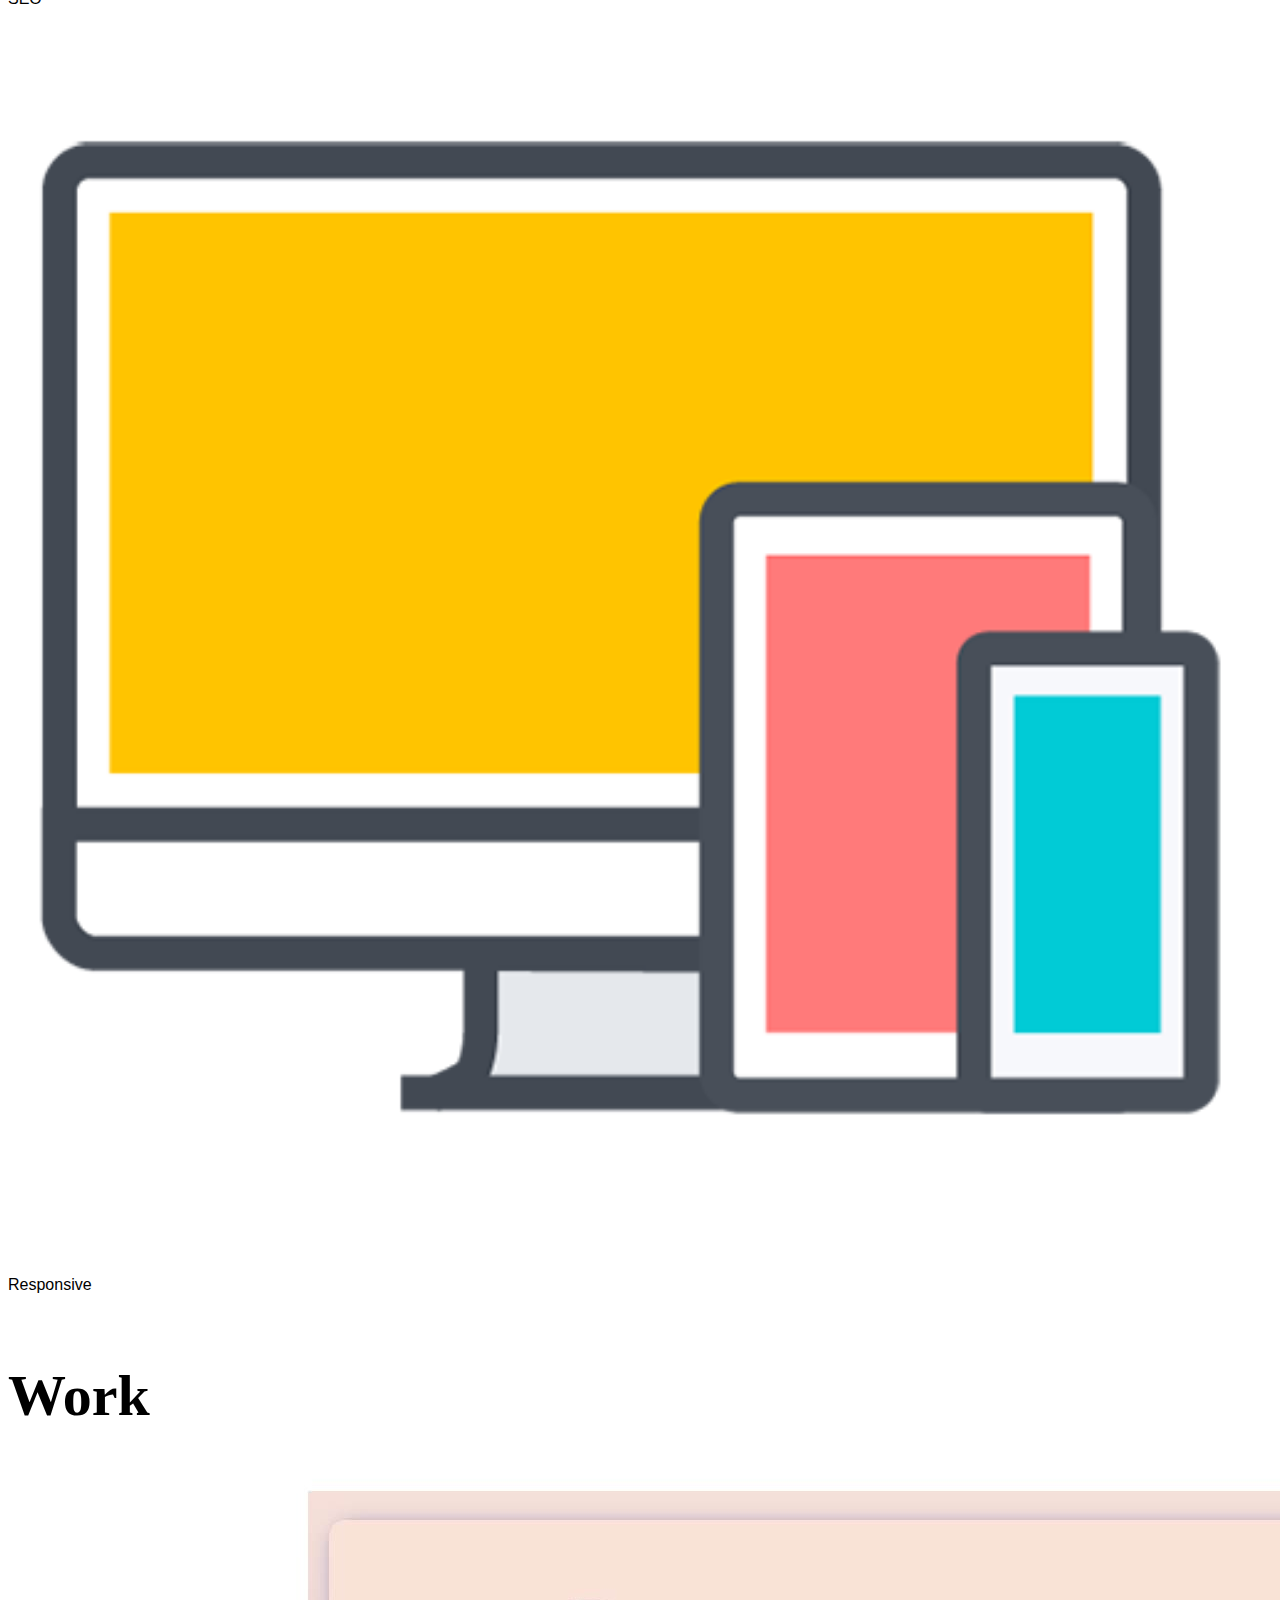
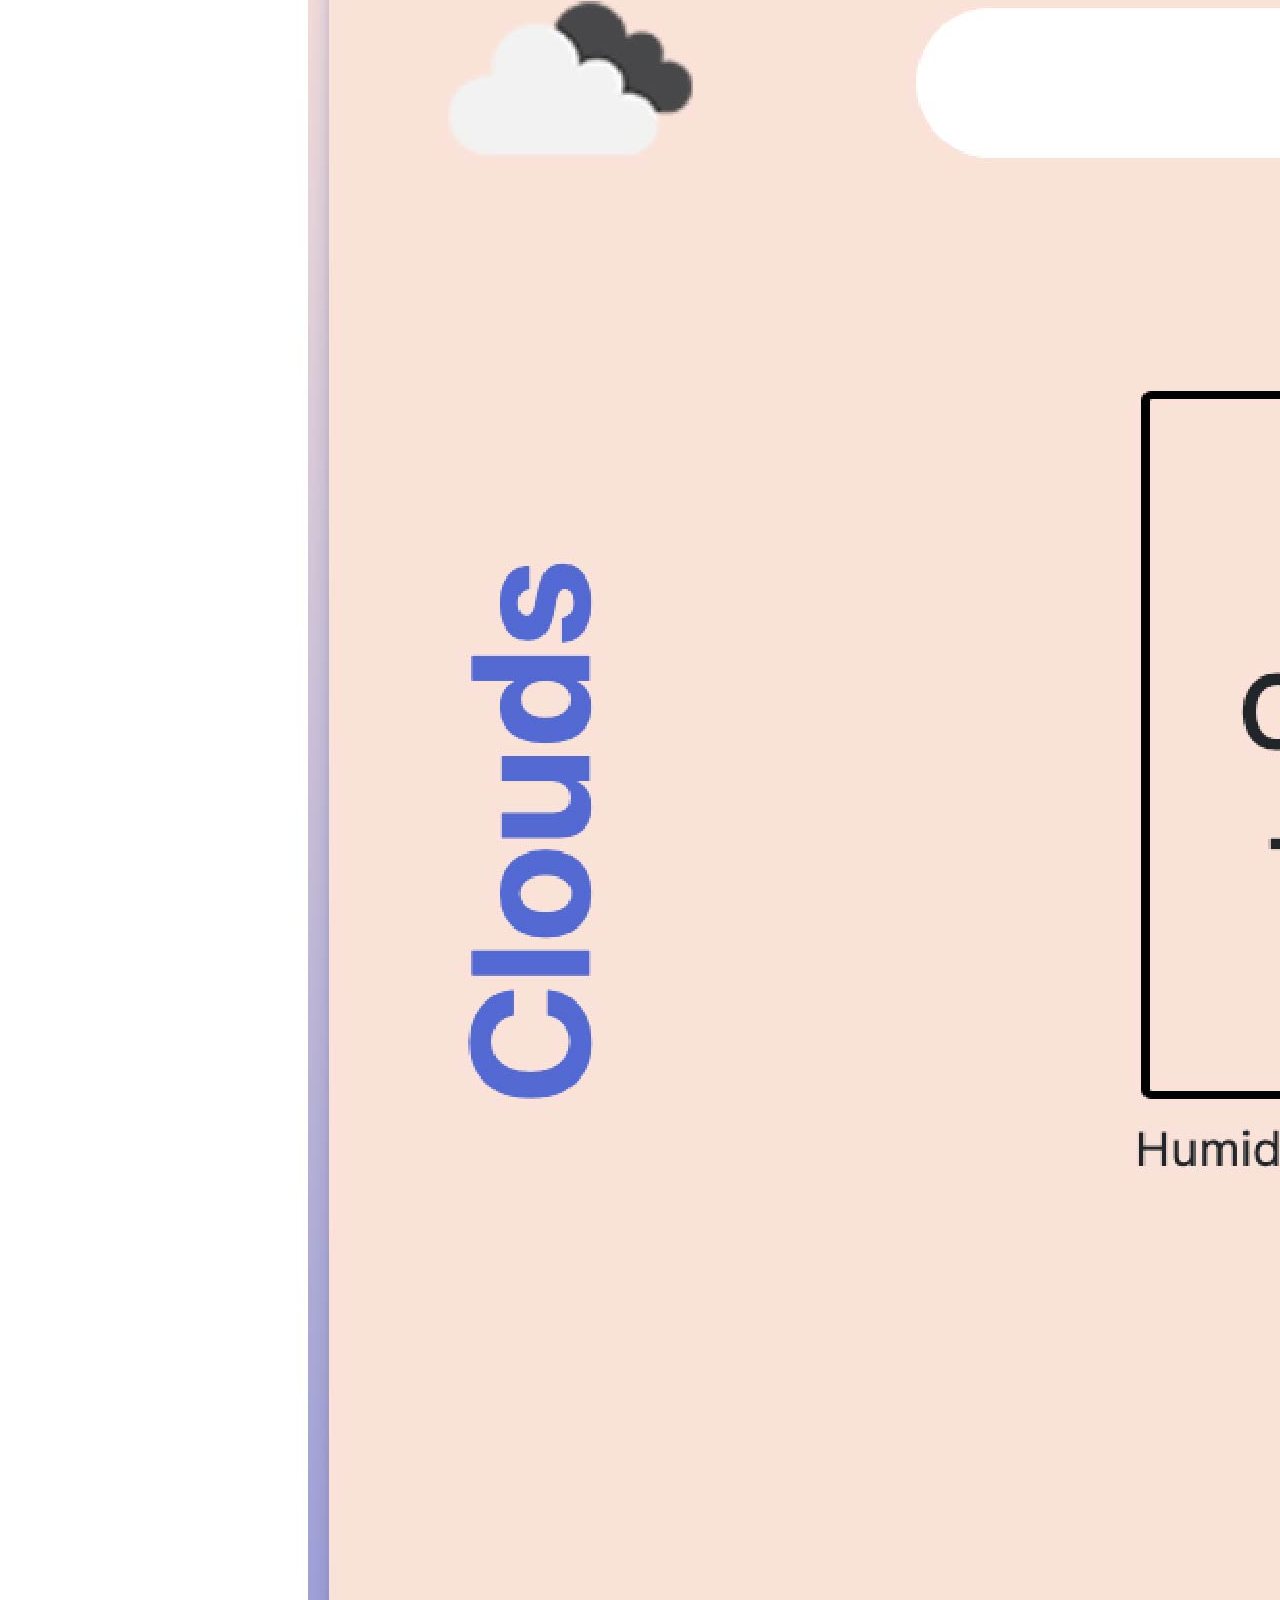
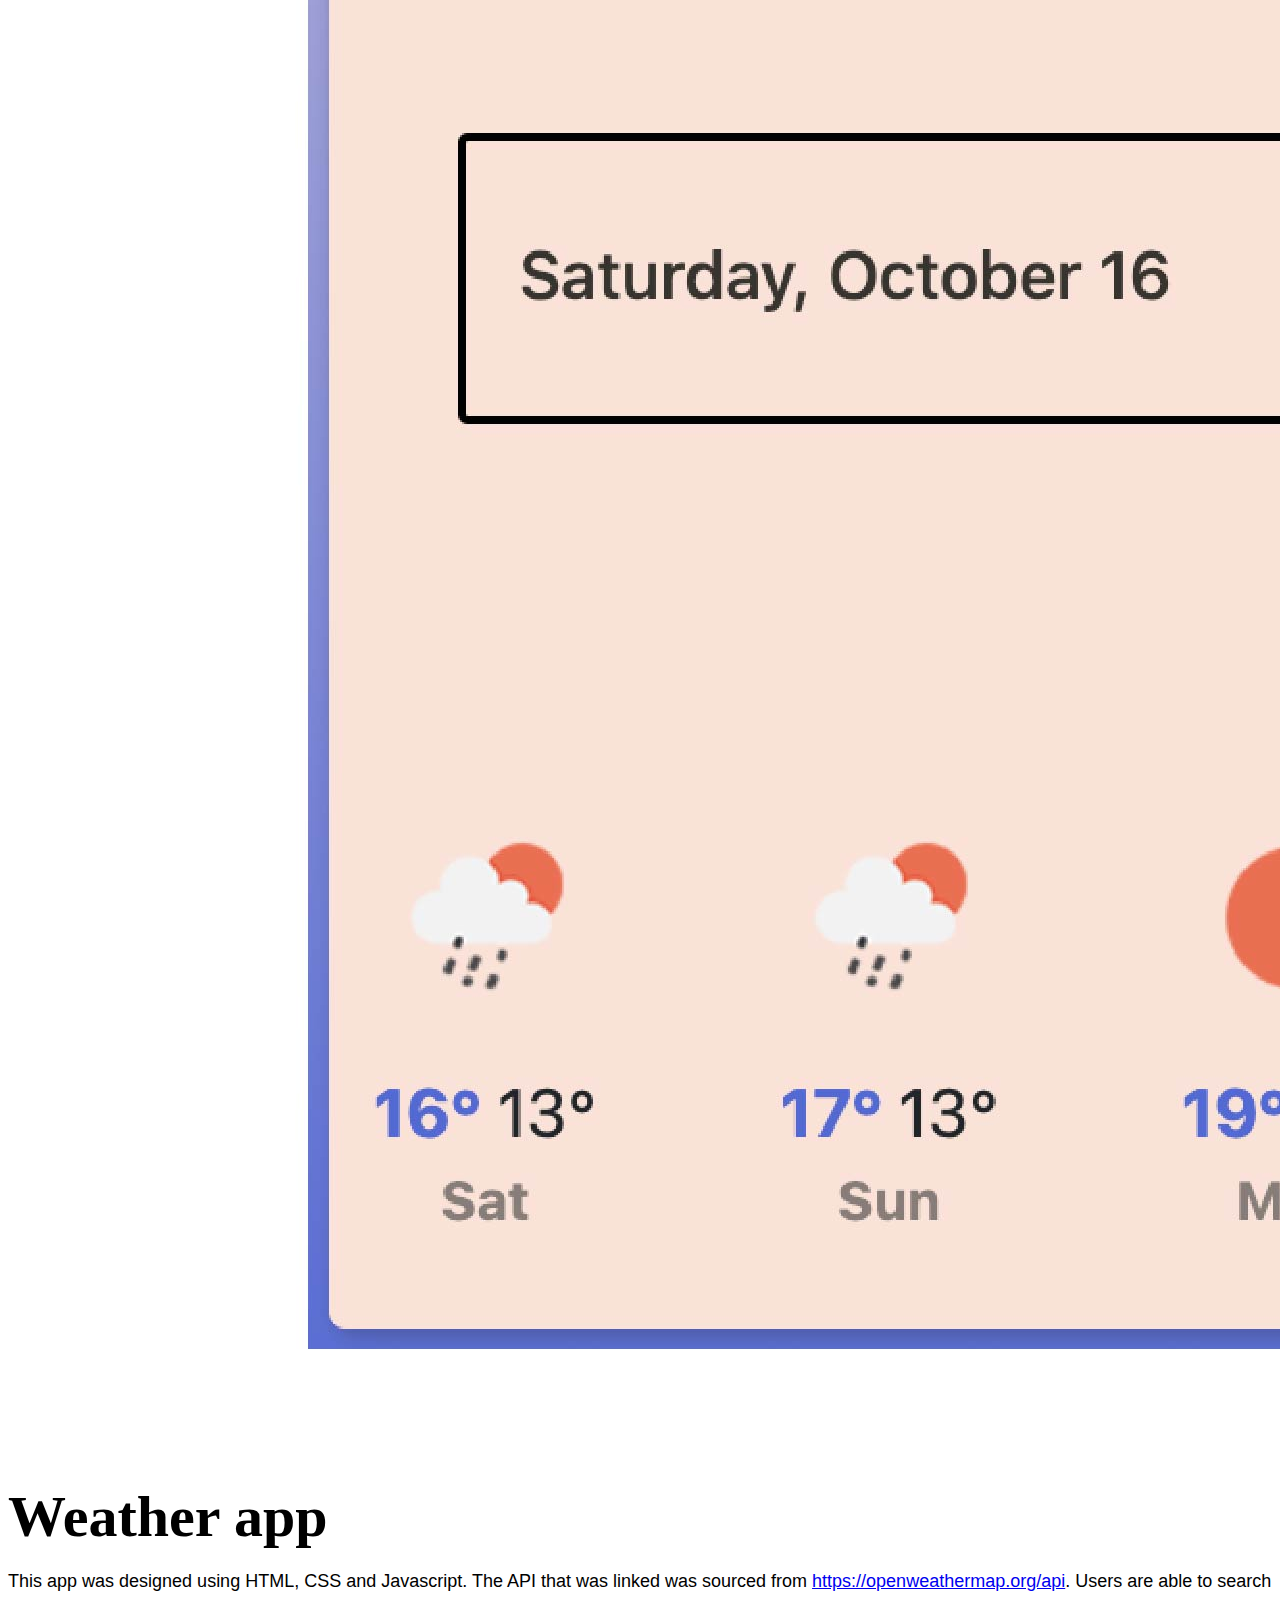
==== commit 1767666d: "work.html" ====
--- a/index.html
+++ b/index.html
@@ -69,8 +69,8 @@
     </div>
 </div>
 
-<h5 class="text-muted text-center"> Tread forth with extactic curiosity! </h5>
-  <h2 class="text-center mt-5 mb-3">Skills</h2>
+<h5 class="text-muted text-center "> Tread forth with extactic curiosity! </h5>
+  <h2 class="text-center mt-5 mb-3"> Skills</h2>
 
 <div class="skillList ">
 <div class="container ">
@@ -123,7 +123,7 @@
             students book and pay for courses online and to also purchase Dare2Ware products. The UX/UI design is still under 
             development and the final design will then be coded using HTML, CSS and JavaScript. Stay tuned! 
           </p>
-          <div class="mt-5">
+          <div class="mt-4">
             <a href="https://www.figma.com/proto/onGISkLWnLv1C5cp1UkXsM/D2W?node-id=2%3A2&scaling=min-zoom&page-id=0%3A1&starting-point-node-id=2%3A2" target="none" class="btn btn btn-branding">Learn more</a>
           </div>
         </div>
@@ -142,7 +142,7 @@
             in Seoul, South Korea. I worked on a number of projects and helped promote numberous events by designing posters for print and social media.
             All designs were created using Illustrator and Photoshop.
           </p>
-          <div class="mt-5">
+          <div class="mt-3">
             <a href="https://iamalexjade.wixsite.com/designs" target="none" class="btn btn-branding">Learn more</a>
           </div>
         </div>
--- a/styles/portfolio.css
+++ b/styles/portfolio.css
@@ -43,6 +43,12 @@
   font-size: 48px;
 }
 
+h5 {
+font-family: 'Homemade Apple', cursive;
+font-size: 40px;
+padding: 60px;
+
+}
 p {
   font-size: 18px;
   line-height: 1.5;
@@ -163,7 +169,7 @@
   } 
 
   .content-container p {
-    font-size:18px;
+  font-size:18px;
   font-family: var(--default-font-family);
   }
 
@@ -176,6 +182,10 @@
     padding-right: 100px;
   }
 
+  .content-box {
+    width: 535px;
+  }
+
   @media (max-width: 900px) {
 
   h1 {
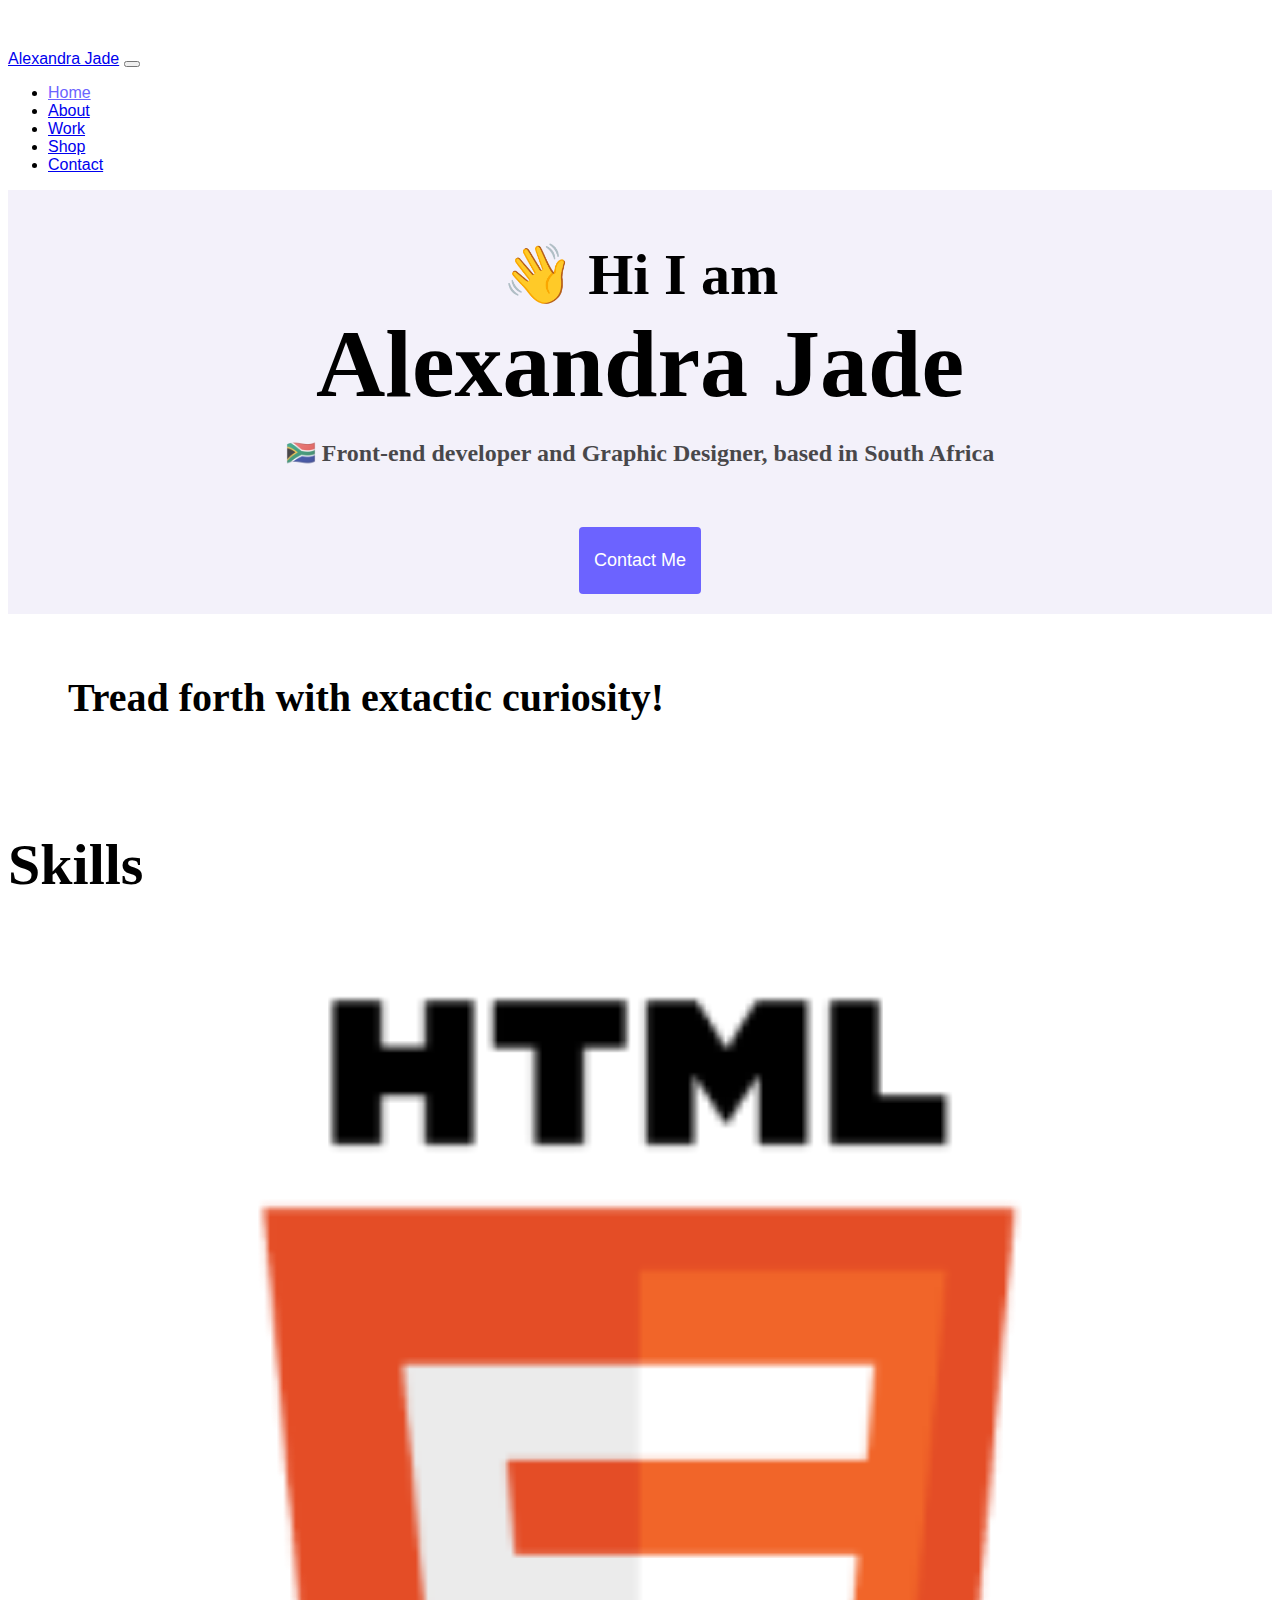
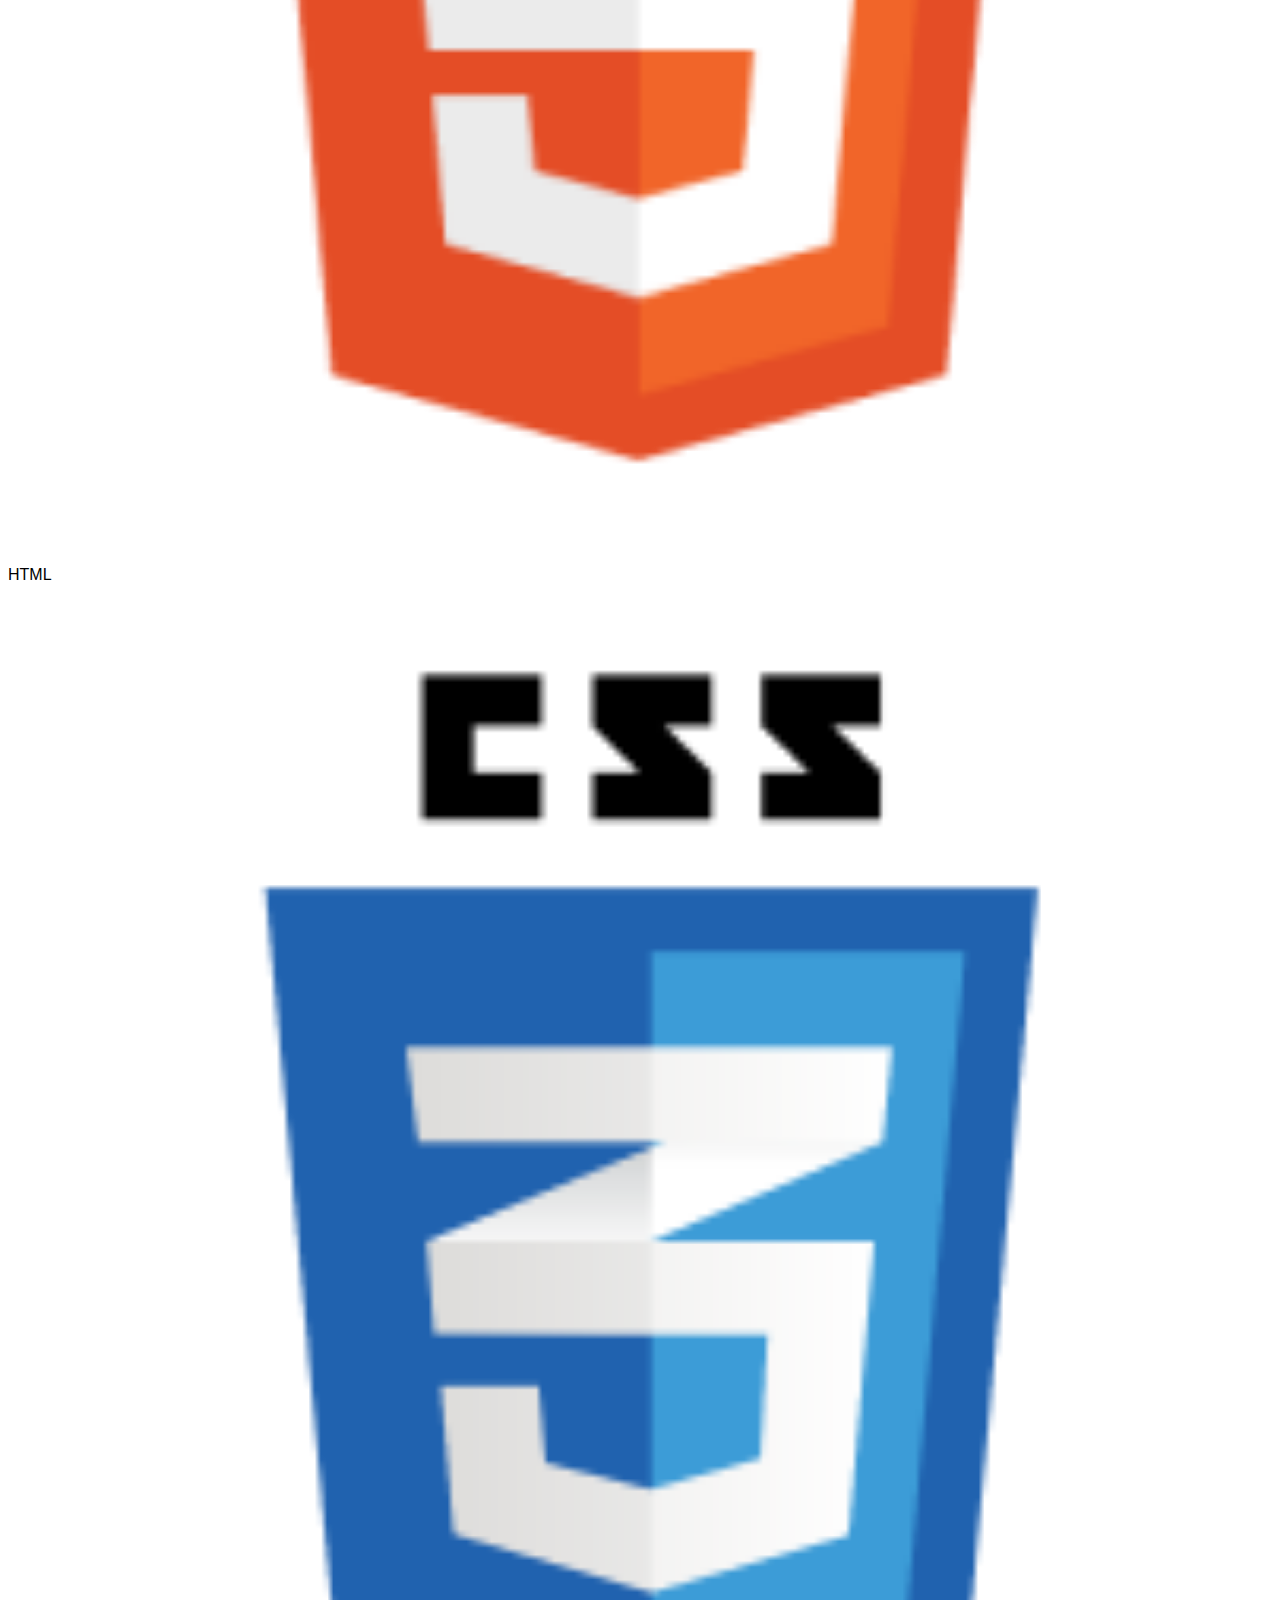
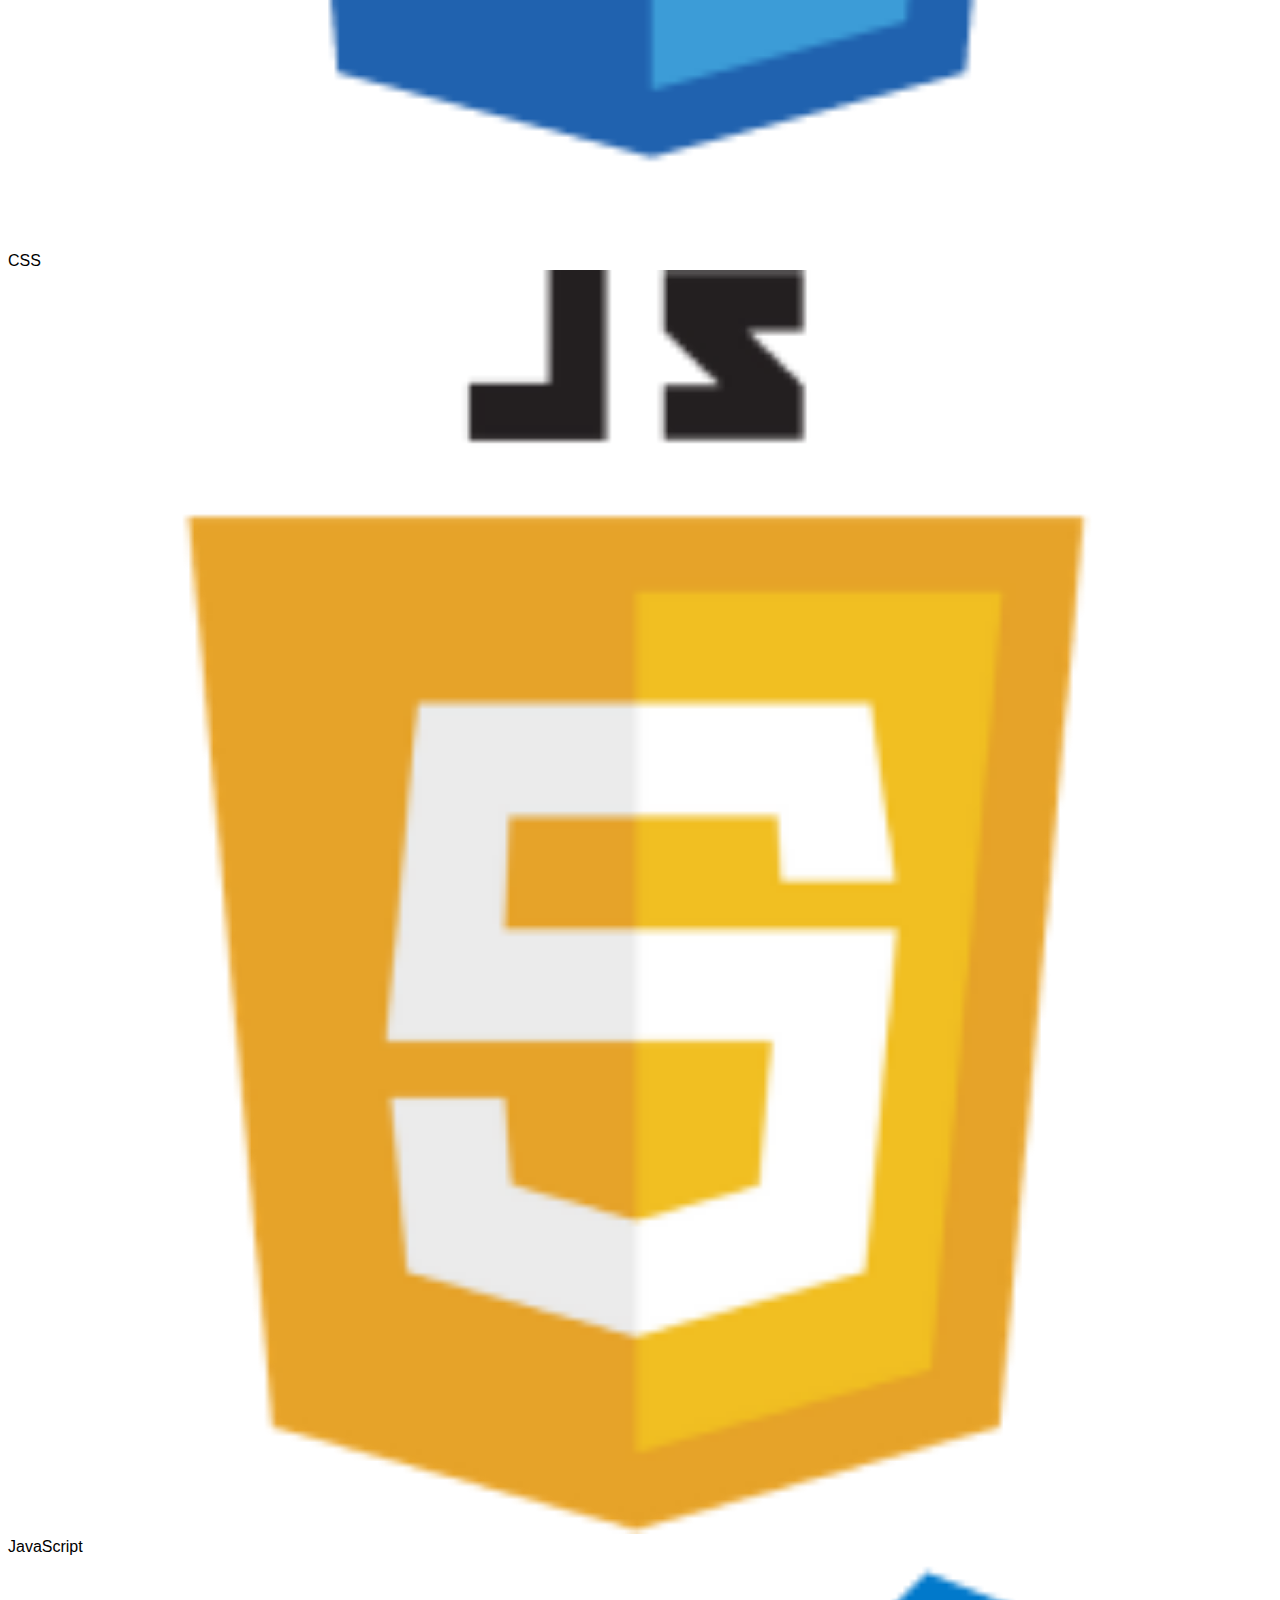
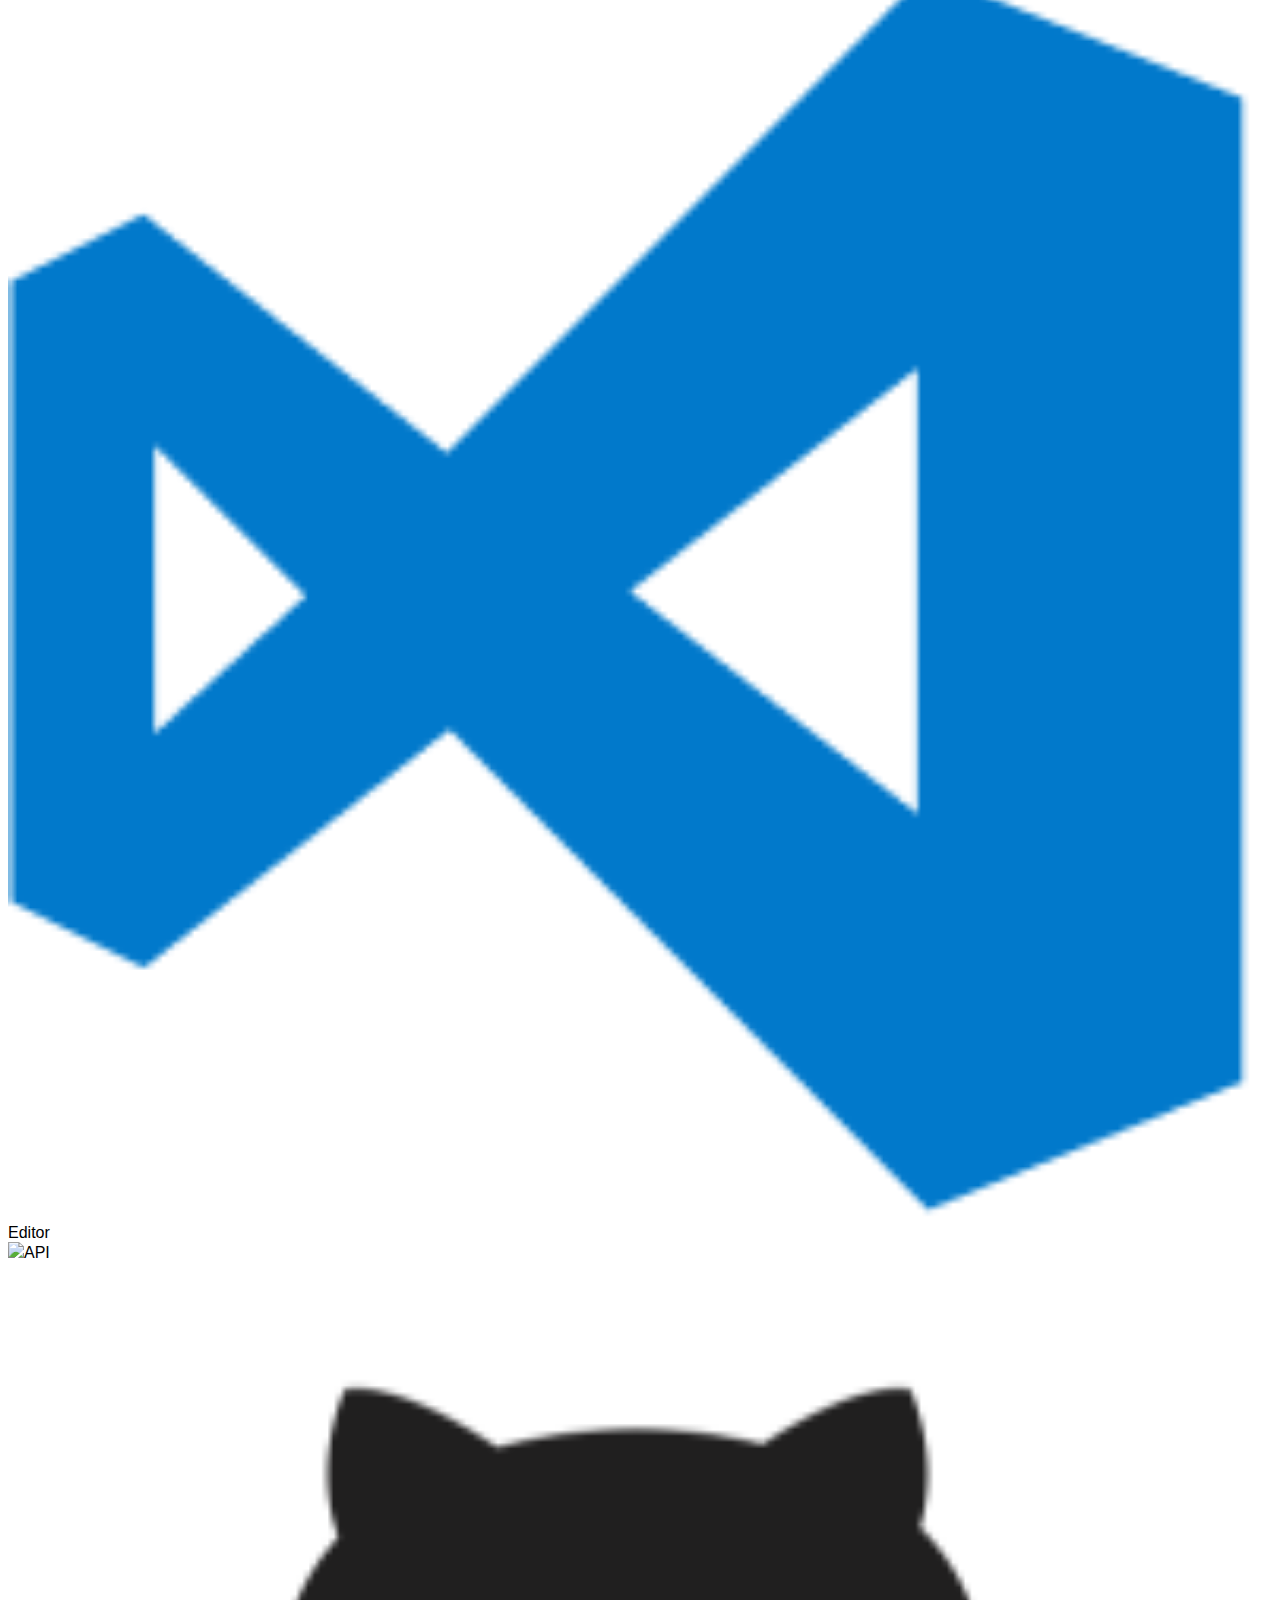
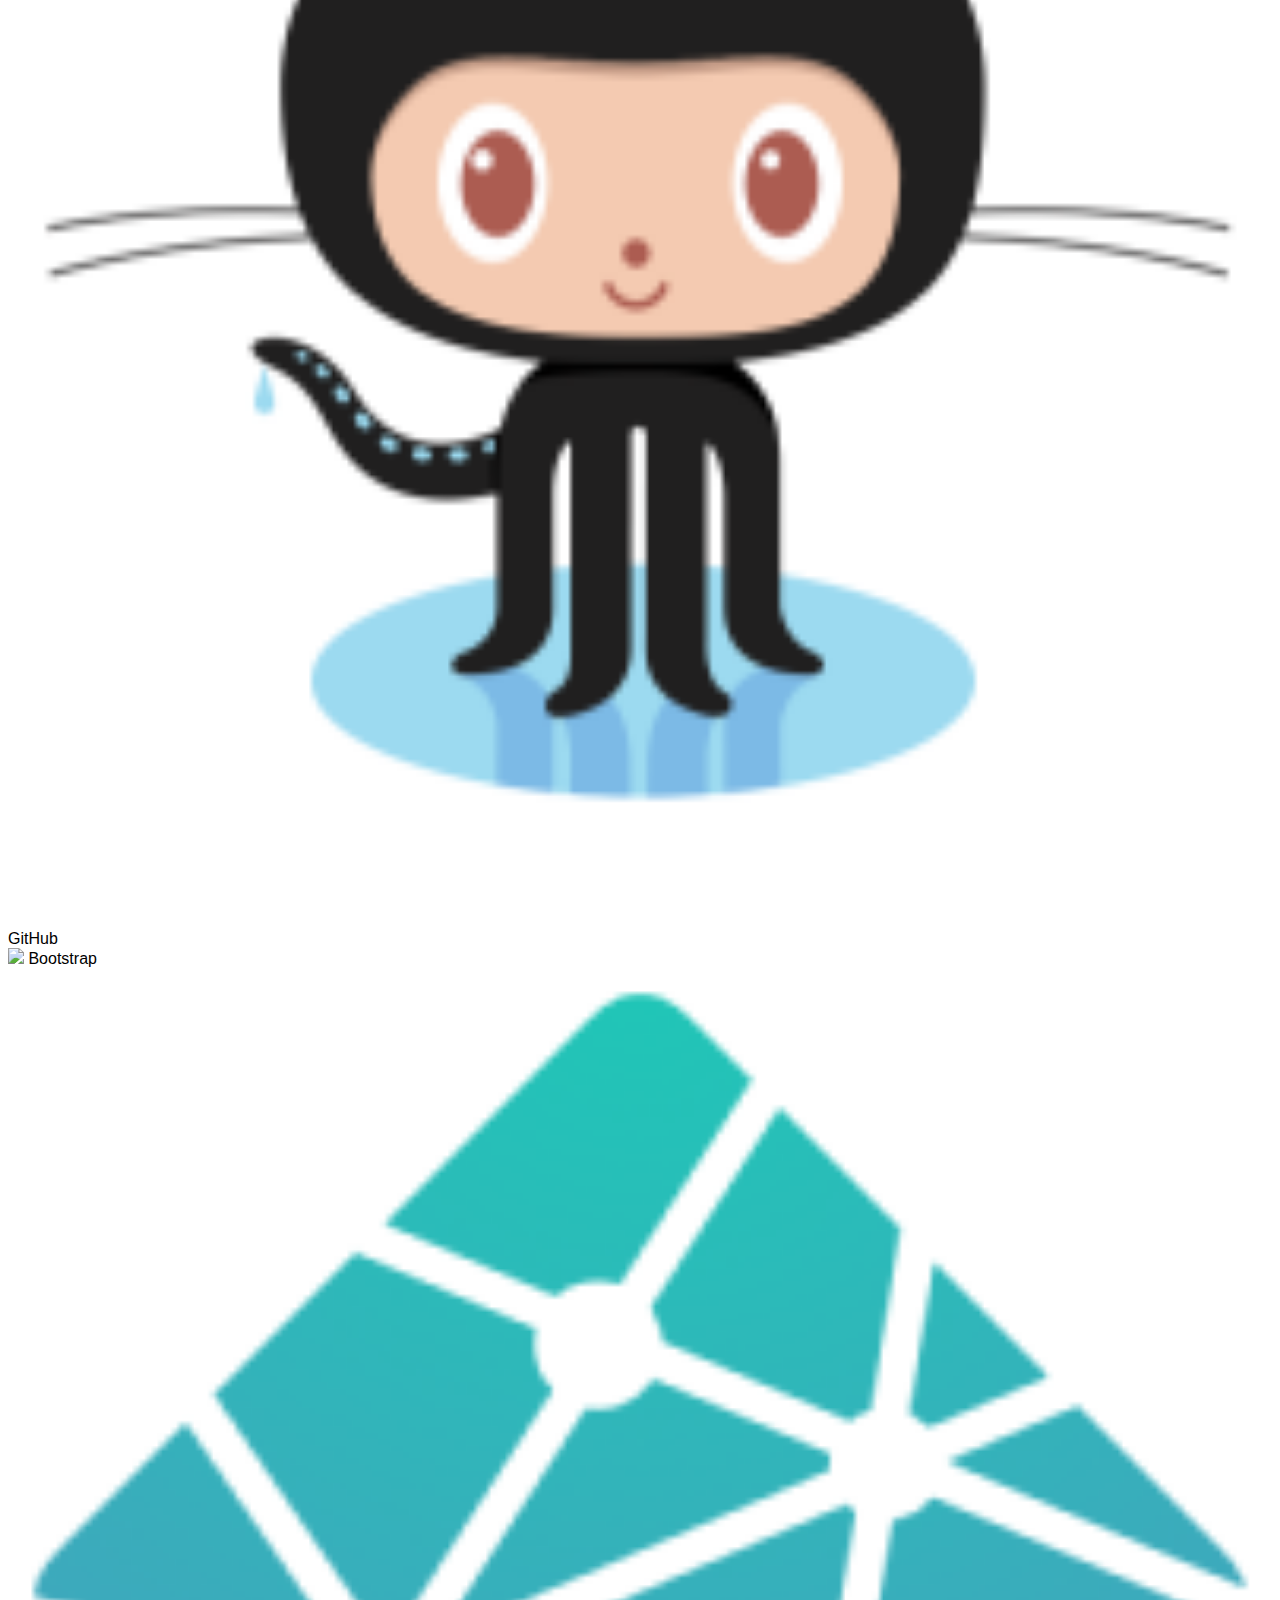
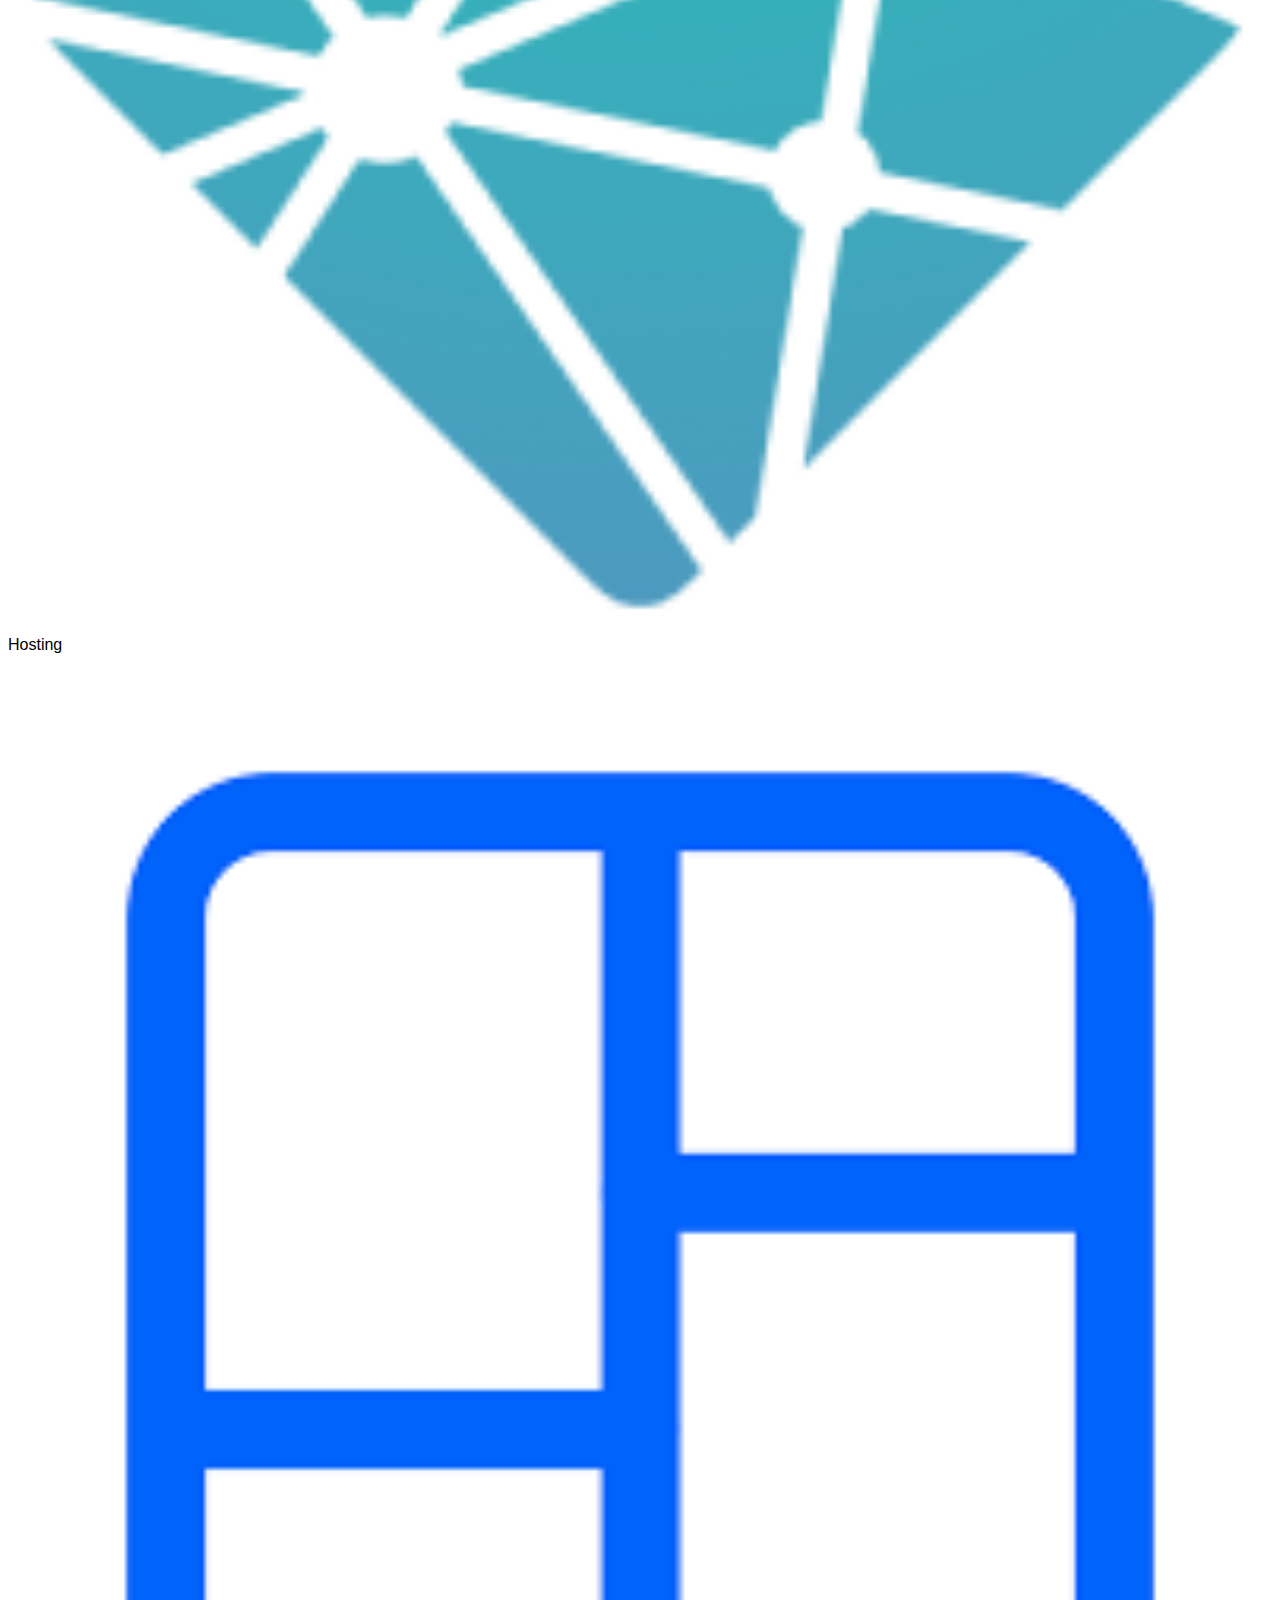
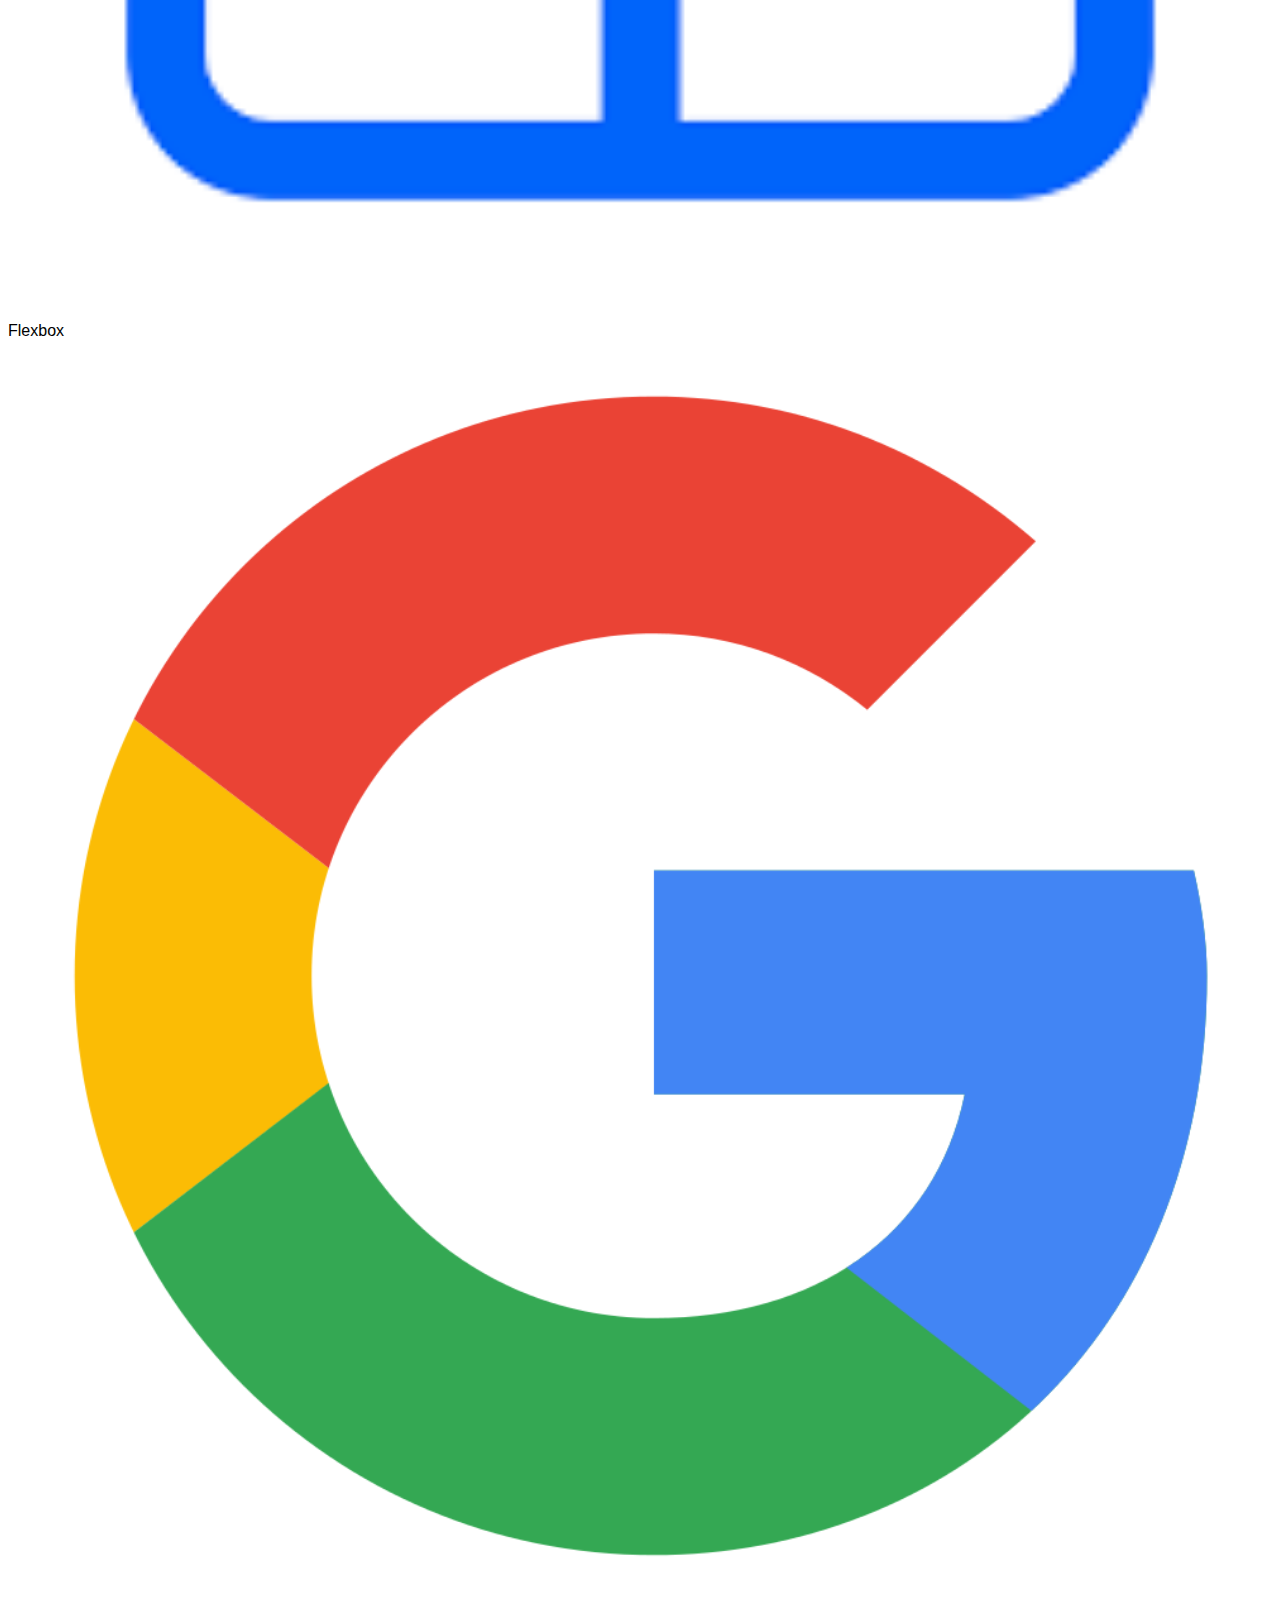
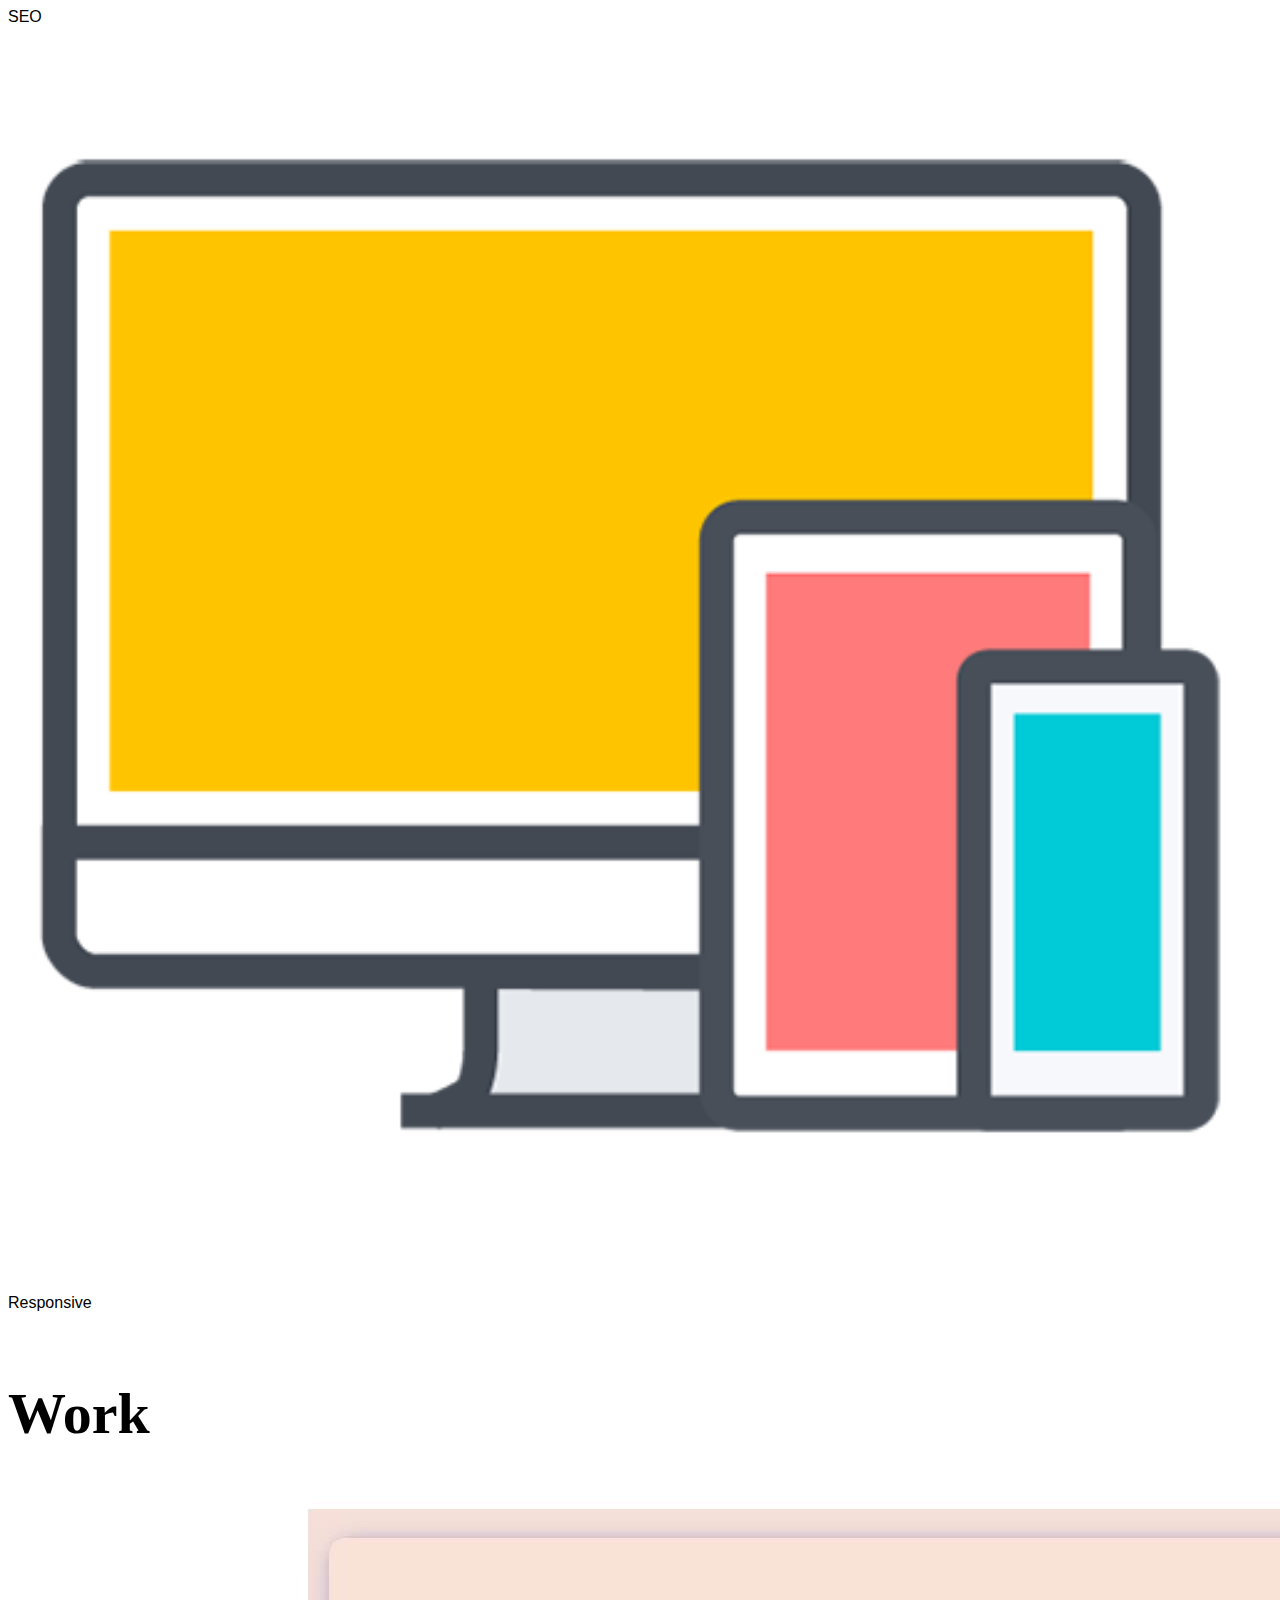
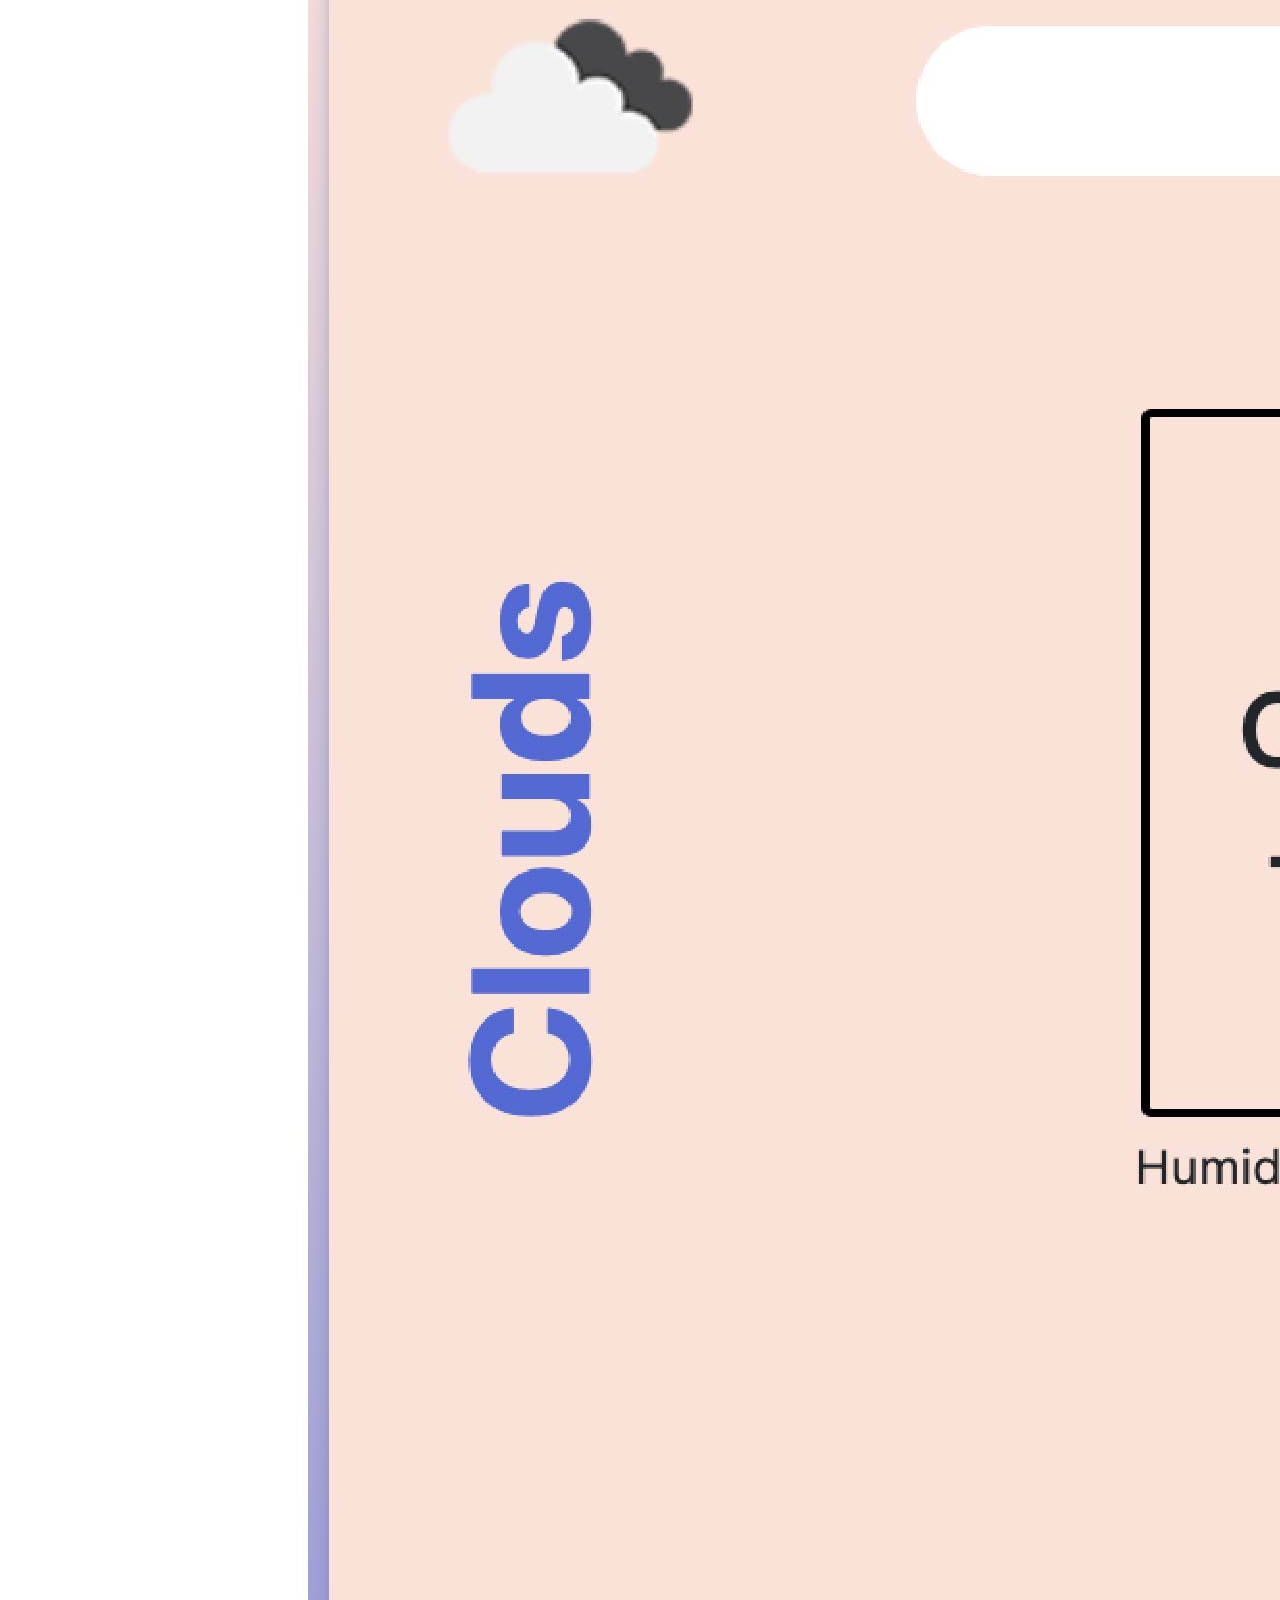
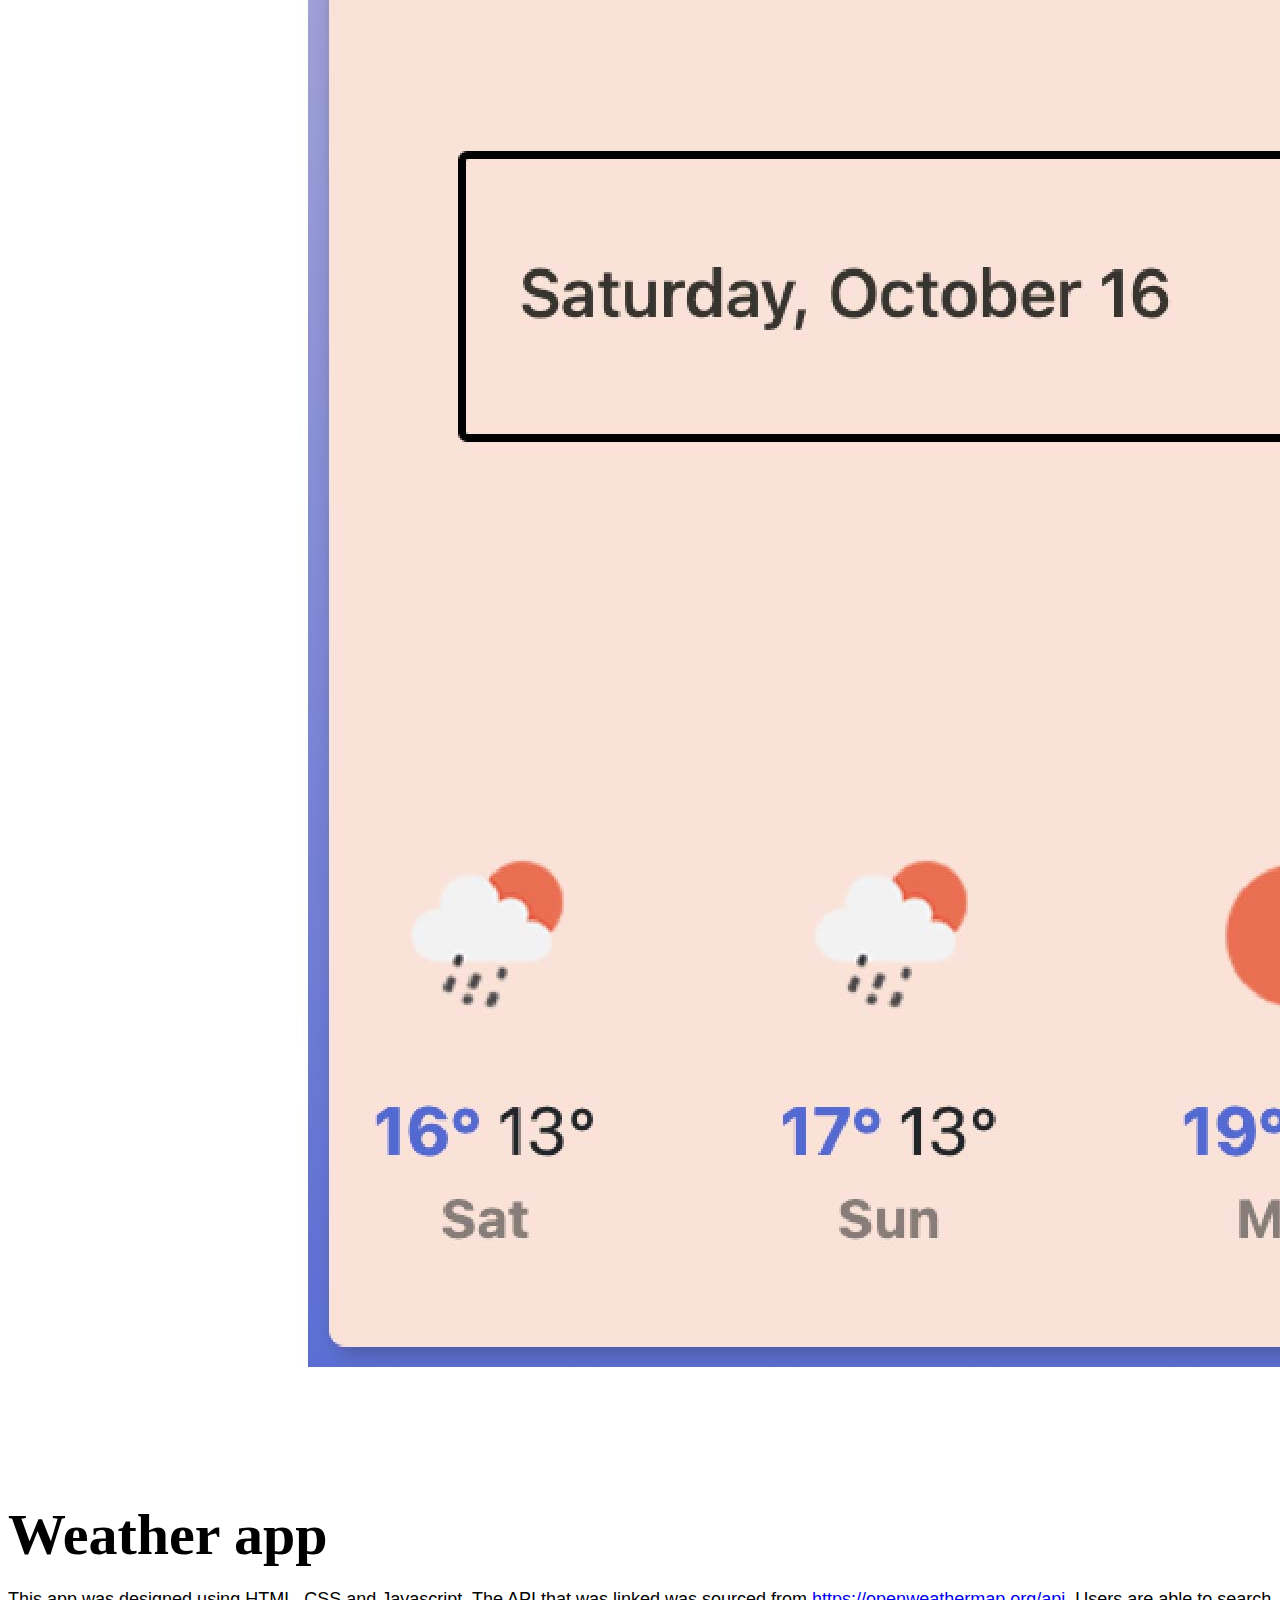
==== commit acac9c80: "Templates" ====
--- a/index.html
+++ b/index.html
@@ -1,177 +1,167 @@
 <!DOCTYPE html>
 <html lang="en">
-  <head>
+
+<head>
     <meta charset="UTF-8" />
     <meta http-equiv="X-UA-Compatible" content="IE=edge" />
     <meta name="viewport" content="width=device-width, initial-scale=1.0" />
-    <title>Home</title>
-    <link
-      href="https://cdn.jsdelivr.net/npm/bootstrap@5.0.0-beta2/dist/css/bootstrap.min.css"
-      rel="stylesheet"
-      integrity="sha384-BmbxuPwQa2lc/FVzBcNJ7UAyJxM6wuqIj61tLrc4wSX0szH/Ev+nYRRuWlolflfl"
-      crossorigin="anonymous"
-    />
-    <script
-      src="https://cdn.jsdelivr.net/npm/bootstrap@5.0.0-beta2/dist/js/bootstrap.bundle.min.js"
-      integrity="sha384-b5kHyXgcpbZJO/tY9Ul7kGkf1S0CWuKcCD38l8YkeH8z8QjE0GmW1gYU5S9FOnJ0"
-      crossorigin="anonymous"
-    ></script>
+    <meta name="description" content="Alexandra is a front-end engineer based in South Africa">
+
+    <title>Frontend Developer - Alexandra Jade Rodrigues</title>
+    <link href="https://cdn.jsdelivr.net/npm/bootstrap@5.0.0-beta2/dist/css/bootstrap.min.css" rel="stylesheet" integrity="sha384-BmbxuPwQa2lc/FVzBcNJ7UAyJxM6wuqIj61tLrc4wSX0szH/Ev+nYRRuWlolflfl" crossorigin="anonymous" />
+    <script src="https://cdn.jsdelivr.net/npm/bootstrap@5.0.0-beta2/dist/js/bootstrap.bundle.min.js" integrity="sha384-b5kHyXgcpbZJO/tY9Ul7kGkf1S0CWuKcCD38l8YkeH8z8QjE0GmW1gYU5S9FOnJ0" crossorigin="anonymous"></script>
 
     <script src="https://kit.fontawesome.com/211aaebc8b.js" crossorigin="anonymous"></script>
     <link rel="stylesheet" href="styles/portfolio.css" />
-  </head>
-  <body>
+</head>
+
+<body>
     <nav class="navbar navbar-expand-lg navbar-light bg-white fixed-top ">
-      <div class="container">
-        <a class="navbar-brand" href="index.html">Alexandra Jade</a>
-        <button
-          class="navbar-toggler"
-          type="button"
-          data-bs-toggle="collapse"
-          data-bs-target="#navbarNav"
-          aria-controls="navbarNav"
-          aria-expanded="false"
-          aria-label="Toggle navigation"
-        >
+        <div class="container">
+            <a class="navbar-brand" href="index.html">Alexandra Jade</a>
+            <button class="navbar-toggler" type="button" data-bs-toggle="collapse" data-bs-target="#navbarNav" aria-controls="navbarNav" aria-expanded="false" aria-label="Toggle navigation">
           <span class="navbar-toggler-icon"></span>
         </button>
-        <div class="collapse navbar-collapse" id="navbarNav">
-          <ul class="navbar-nav">
-            <li class="nav-item">
-              <a class="nav-link active" aria-current="page" href="/index.html"
-                >Home</a
+            <div class="collapse navbar-collapse" id="navbarNav">
+                <ul class="navbar-nav">
+                    <li class="nav-item">
+                        <a href="/" title="Homepage" class="nav-link active" aria-current="page">Home</a
               >
             </li>
             <li class="nav-item">
-              <a class="nav-link" href="/about.html">About</a>
-            </li>
-            <li class="nav-item">
-              <a class="nav-link" href="/work.html">Work</a>
-            </li>
-            </li>
-            <li class="nav-item">
-              <a class="nav-link" href="/contact.html">Contact</a>
-            </li>
-          </ul>
+              <a href="/about.html"  class="nav-link" title="About Alexandra">About</a>
+                    </li>
+                    <li class="nav-item">
+                        <a href="/work.html" class="nav-link" title="Alexandra's Work">Work</a>
+                    </li>
+                    </li>
+                    <li class="nav-item">
+                        <a href="/shop.html" class="nav-link" title="Alexandra's Work">Shop</a>
+                    </li>
+                    <li class="nav-item">
+                        <a href="/contact.html" class="nav-link" title="Contact Alexandra">Contact</a>
+                    </li>
+                </ul>
+            </div>
         </div>
-      </div>
     </nav>
     <div>
-      <div class="hero"> 
- 
-    <h2 class="text-center mt-5">👋 Hi I am</h2>
-    <h1 class="text-center">Alexandra Jade</h1>
-    <h3 class="text-center">
-       🇿🇦 Front-end developer and Graphic Designer, based in South Africa
-    </h3>
-    <div class="navigation-links mt-0 mb-5 text-center">
-      <a href="about.html#contact" class="btn btn-branding mt-5 mb-5">Contact me</a>
-    </div>
-</div>
+        <div class="hero">
 
-<h5 class="text-muted text-center "> Tread forth with extactic curiosity! </h5>
-  <h2 class="text-center mt-5 mb-3"> Skills</h2>
+            <h2 class="text-center mt-5">👋 Hi I am</h2>
+            <h1 class="text-center">Alexandra Jade</h1>
+            <h3 class="text-center">
+                🇿🇦 Front-end developer and Graphic Designer, based in South Africa
+            </h3>
+            <div class="navigation-links mt-0 mb-5 text-center">
+                <a href="about.html#contact" class="btn btn-branding mt-5 mb-5" title="Contact me">Contact me</a>
+            </div>
+        </div>
 
-<div class="skillList ">
-<div class="container ">
-      <div class="row mt-5">
-        <div class="col-sm-2 border-none text-center "> <img src="images/HTML-img.png" class="d-none d-sm-block  " width=100%>HTML</div>
-        <div class="col-sm-2 border-none text-center"> <img src="images/CSS-img.png"  class="d-none d-sm-block" width=100%>CSS</div>
-        <div class="col-sm-2 border-none text-center"> <img src="images/Javascript-img.png" class="d-none d-sm-block" width=100%> JavaScript</div>
-        <div class="col-sm-2 border-none text-center"> <img src="images/editor-img.png"  class="d-none d-sm-block"width=100%>Editor</div>
-        <div class="col-sm-2 border-none text-center"> <img src="images/API-img.png"  class="d-none d-sm-block" width=100%>API</div>
-        <div class="col-sm-2 border-none text-center "> <img src="images/github-img.png"  class="d-none d-sm-block" width=100%>GitHub</div>
-     <div>
-        <div class="row  mb-5">
-        <div class="col-sm-2 border-none text-center "> <img src="images/Bootstrap-img.png"  class="d-none d-sm-block" width=100%> Bootstrap</div>
-        <div class="col-sm-2 border-none text-center"> <img src="images/hosting-img.png"  class="d-none d-sm-block" width=100%>Hosting</div>
-        <div class="col-sm-2 border-none text-center"> <img src="images/flexbox-img.png"  class="d-none d-sm-block" width=100%>Flexbox</div>
-        <div class="col-sm-2 border-none text-center"> <img src="images/seo-img.png"  class="d-none d-sm-block" width=100%>SEO</div>
-        <div class="col-sm-2 border-none text-center"> <img src="images/responsive-img.png" class="d-none d-sm-block" width=100%>Responsive</div>
-        <div class="col-sm-2 border-none text-center"> <img src=""></div>
-      </div>
-      </div>
-    
+        <h5 class="text-muted text-center "> Tread forth with extactic curiosity! </h5>
+        <h2 class="text-center mt-5 mb-3"> Skills</h2>
 
-  <h2 class="text-center mt-5 mb-5">Work</h2>
+        <div class="skillList ">
+            <div class="container ">
+                <div class="row mt-5">
+                    <div class="col-sm-2 border-none text-center"> <img src="images/HTML-img.png" class="d-none d-sm-block" width=100%>HTML</div>
+                    <div class="col-sm-2 border-none text-center"> <img src="images/CSS-img.png" class="d-none d-sm-block" width=100%>CSS</div>
+                    <div class="col-sm-2 border-none text-center"> <img src="images/Javascript-img.png" class="d-none d-sm-block" width=100%> JavaScript</div>
+                    <div class="col-sm-2 border-none text-center"> <img src="images/editor-img.png" class="d-none d-sm-block" width=100%>Editor</div>
+                    <div class="col-sm-2 border-none text-center"> <img src="images/API-img.png" class="d-none d-sm-block" width=100%>API</div>
+                    <div class="col-sm-2 border-none text-center "> <img src="images/github-img.png" class="d-none d-sm-block" width=100%>GitHub</div>
+                    <div>
+                        <div class="row ">
+                            <div class="col-sm-2 border-none text-center "> <img src="images/Bootstrap-img.png" class="d-none d-sm-block" width=100%> Bootstrap</div>
+                            <div class="col-sm-2 border-none text-center"> <img src="images/hosting-img.png" class="d-none d-sm-block" width=100%>Hosting</div>
+                            <div class="col-sm-2 border-none text-center"> <img src="images/flexbox-img.png" class="d-none d-sm-block" width=100%>Flexbox</div>
+                            <div class="col-sm-2 border-none text-center"> <img src="images/seo-img.png" class="d-none d-sm-block" width=100%>SEO</div>
+                            <div class="col-sm-2 border-none text-center"> <img src="images/responsive-img.png" class="d-none d-sm-block" width=100%>Responsive</div>
+                            <div class="col-sm-2 border-none text-center"> <img src=""></div>
+
+                        </div>
 
 
-    <div class="container">
-      <div class="row">
-        <div class="col d-none d-lg-block">
-          <img src="images/weather-app-01.jpg" class="img-fluid rounded" />
-        </div>
-        <div class="col">
-          <h2 class="mb-3">Weather app</h2>
-          <p>
-            This app was designed using HTML, CSS and Javascript. The API that was linked
-            was sourced from <a href="openweathermap.org"> https://openweathermap.org/api</a>.
-            Users are able to search for the weather in any city and convert the temperature from 
-            celcius to fahrenheit.   
+                        <h2 class="text-center mt-5 mb-5">Work</h2>
 
-          </p>
-          <div class="mt-5">
-            <a href="https://weatherwax.netlify.app" target="none" class="btn btn btn-branding">Learn more</a>
-          </div>
-        </div>
-      </div>
-      <div class="row mt-5">
-        <div class="col">
-          <h2 class="mb-3">Beauty School UX/UI</h2>
-          <p>
-            Dare2Ware is a ITEC certified beauty school in Milnerton, Cape Town. The design is aimed to help
-            students book and pay for courses online and to also purchase Dare2Ware products. The UX/UI design is still under 
-            development and the final design will then be coded using HTML, CSS and JavaScript. Stay tuned! 
-          </p>
-          <div class="mt-4">
-            <a href="https://www.figma.com/proto/onGISkLWnLv1C5cp1UkXsM/D2W?node-id=2%3A2&scaling=min-zoom&page-id=0%3A1&starting-point-node-id=2%3A2" target="none" class="btn btn btn-branding">Learn more</a>
-          </div>
-        </div>
-        <div class="col d-none d-lg-block">
-          <img src="images/Dare2Ware-01.jpg" class="img-fluid rounded" />
-        </div>
-      </div>
-      <div class="row mt-5">
-        <div class="col d-none d-lg-block">
-          <img src="images/Graphic-Designs-01.jpg" class="img-fluid rounded" />
-        </div>
-        <div class="col ">
-          <h2 class="mb-3">Design work</h2>
-          <p>
-            After receiving my certificate in graphic design in 2015, I collaborated with numerous artists and creatives
-            in Seoul, South Korea. I worked on a number of projects and helped promote numberous events by designing posters for print and social media.
-            All designs were created using Illustrator and Photoshop.
-          </p>
-          <div class="mt-3">
-            <a href="https://iamalexjade.wixsite.com/designs" target="none" class="btn btn-branding">Learn more</a>
-          </div>
-        </div>
-      </div>
-       </br>
-        </br>
-         </br>
-         <footer>
-           <div class="contact-box d-flex justify-content-between mb-5 d-none d-md-flex">
-             <div>
-             <h4>Work Inquiry</h4>
-             <p class="text-muted">Let's work together</p>
-             </div>
-             <div>
-             <a href="" class="btn btn-light mt-3">Contact me</a>
-            </div> 
-            </div>
-           <div class="d-flex justify-content-center mb-5">
-<a href="mailto:iamalexjade@gmail.com" class="email-link">iamalexjade@gmail.com</a> 
-</div>
-<div class="social-links d-flex justify-content-center mb-5">
-<a href="" target="_blank" ><i class="fab fa-instagram"></i>
+
+                        <div class="container">
+                            <div class="row">
+                                <div class="col d-none d-lg-block">
+                                    <img src="images/weather-app-01.jpg" class="img-fluid rounded" />
+                                </div>
+                                <div class="col">
+                                    <h2 class="mb-3">Weather app</h2>
+                                    <p>
+                                        This app was designed using HTML, CSS and Javascript. The API that was linked was sourced from <a href="openweathermap.org"> https://openweathermap.org/api</a>. Users are able to search for the weather in any city
+                                        and convert the temperature from celcius to fahrenheit.
+
+                                    </p>
+                                    <div class="mt-5">
+                                        <a href="https://weatherwax.netlify.app" target="none" class="btn btn btn-branding" title="weather project preview">Learn more</a>
+                                    </div>
+                                </div>
+                            </div>
+                            <div class="row mt-5">
+                                <div class="col">
+                                    <h2 class="mb-3">Beauty School UX/UI</h2>
+                                    <p>
+                                        Dare2Ware is a ITEC certified beauty school in Milnerton, Cape Town. The design is aimed to help students book and pay for courses online and to also purchase Dare2Ware products. The UX/UI design is still under development and the final design will then
+                                        be coded using HTML, CSS and JavaScript. Stay tuned!
+                                    </p>
+                                    <div class="mt-4">
+                                        <a href="https://www.figma.com/proto/onGISkLWnLv1C5cp1UkXsM/D2W?node-id=2%3A2&scaling=min-zoom&page-id=0%3A1&starting-point-node-id=2%3A2" target="none" class="btn btn btn-branding" title="beauty project preview">Learn more</a>
+                                    </div>
+                                </div>
+                                <div class="col d-none d-lg-block">
+                                    <img src="images/Dare2Ware-01.jpg" class="img-fluid rounded" />
+                                </div>
+                            </div>
+                            <div class="row mt-5">
+                                <div class="col d-none d-lg-block">
+                                    <img src="images/Graphic-Designs-01.jpg" class="img-fluid rounded" />
+                                </div>
+                                <div class="col ">
+                                    <h2 class="mb-3">Design work</h2>
+                                    <p>
+                                        After receiving my certificate in graphic design in 2015, I collaborated with numerous artists and creatives in Seoul, South Korea. I worked on a number of projects and helped promote numberous events by designing posters for print and social media. All
+                                        designs were created using Illustrator and Photoshop.
+                                    </p>
+                                    <div class="mt-3">
+                                        <a href="https://iamalexjade.wixsite.com/designs" target="none" class="btn btn-branding" title="graphic designs project preview">Learn more</a>
+                                    </div>
+                                </div>
+                            </div>
+                            </br>
+                            </br>
+                            </br>
+                            <footer class="container">
+                                <div class="contact-box d-flex justify-content-between mb-5 d-none d-md-flex">
+                                    <div>
+                                        <h4>Work Inquiry</h4>
+                                        <p class="text-muted">Let's work together</p>
+                                    </div>
+                                    <div>
+                                        <a href="" class="btn btn-branding mt-3">Contact me</a>
+                                    </div>
+                                </div>
+                                <div class="d-flex justify-content-center mb-5">
+                                    <a href="mailto:iamalexjade@gmail.com" class="email-link">iamalexjade@gmail.com</a>
+                                </div>
+                                <div class="social-links d-flex justify-content-center mb-5">
+                                    <a href="" target="_blank" title="Alexandra's professional Instagram"><i class="fab fa-instagram"></i>
 </a>
-<a href="https://github.com/Alexandra-Jade" target="_blank"><i class="fab fa-github"></i>       
+                                    <a href="https://github.com/Alexandra-Jade" target="_blank" title="Alexandra's GitHub"><i class="fab fa-github"></i>       
 </a>
-<a href="https://www.linkedin.com/in/alexandra-jade/" target="_blank"><i class="fab fa-linkedin-in"></i></a>
+                                    <a href="https://www.linkedin.com/in/alexandra-jade/" target="_blank" title="Alexandra's LinkedIn Profile"><i class="fab fa-linkedin-in"></i></a>
 
-</div>
-        </footer>
-    </div>
-  </body>
-</html>
+                                </div>
+                                <p class="text-center mt-5">
+                                    </a>
+                                    This project was coded by Alexandra, and it is <a href="https://github.com/Alexandra-Jade/portfolio-project" target="_blank"> open-sourced</a>
+                                </p>
+                            </footer>
+                        </div>
+</body>
+
+</html>--- a/styles/portfolio.css
+++ b/styles/portfolio.css
@@ -131,14 +131,19 @@
   text-transform: capitalize;
 }
 
+.ChatImage {
+  margin-left: 538px;
+  margin-top: -85px; 
+  font-size: 40px;
+}
 
 .ChatImage a{
     color: white;
     
   }
 
-  .ChatImage hover{
-    color: purple;
+  .ChatImage a:hover{
+    color: #feca91;
    
   }
  
@@ -182,9 +187,6 @@
     padding-right: 100px;
   }
 
-  .content-box {
-    width: 535px;
-  }
 
   @media (max-width: 900px) {
 
@@ -195,10 +197,15 @@
 
   h2 {
     font-size: 44px;
+    padding: 0;
+
   }
 
   h5 {
-    margin: 30px;
+    margin-top: 100px;
+    padding:0;
+    font-size: 34px;
+    margin-bottom: 100px;
   }
   .hero {
     padding: 80px 20px;
@@ -219,4 +226,16 @@
     text-align: center;
     margin: 0;
   }
+
+  .skillList {
+    padding-top: 0;
+    padding-bottom: 0;
+  }
+
+  .content-container-photo {
+     width: 100%;
+    padding: 0px;
+    margin-bottom:30px;
+  }
+
 }